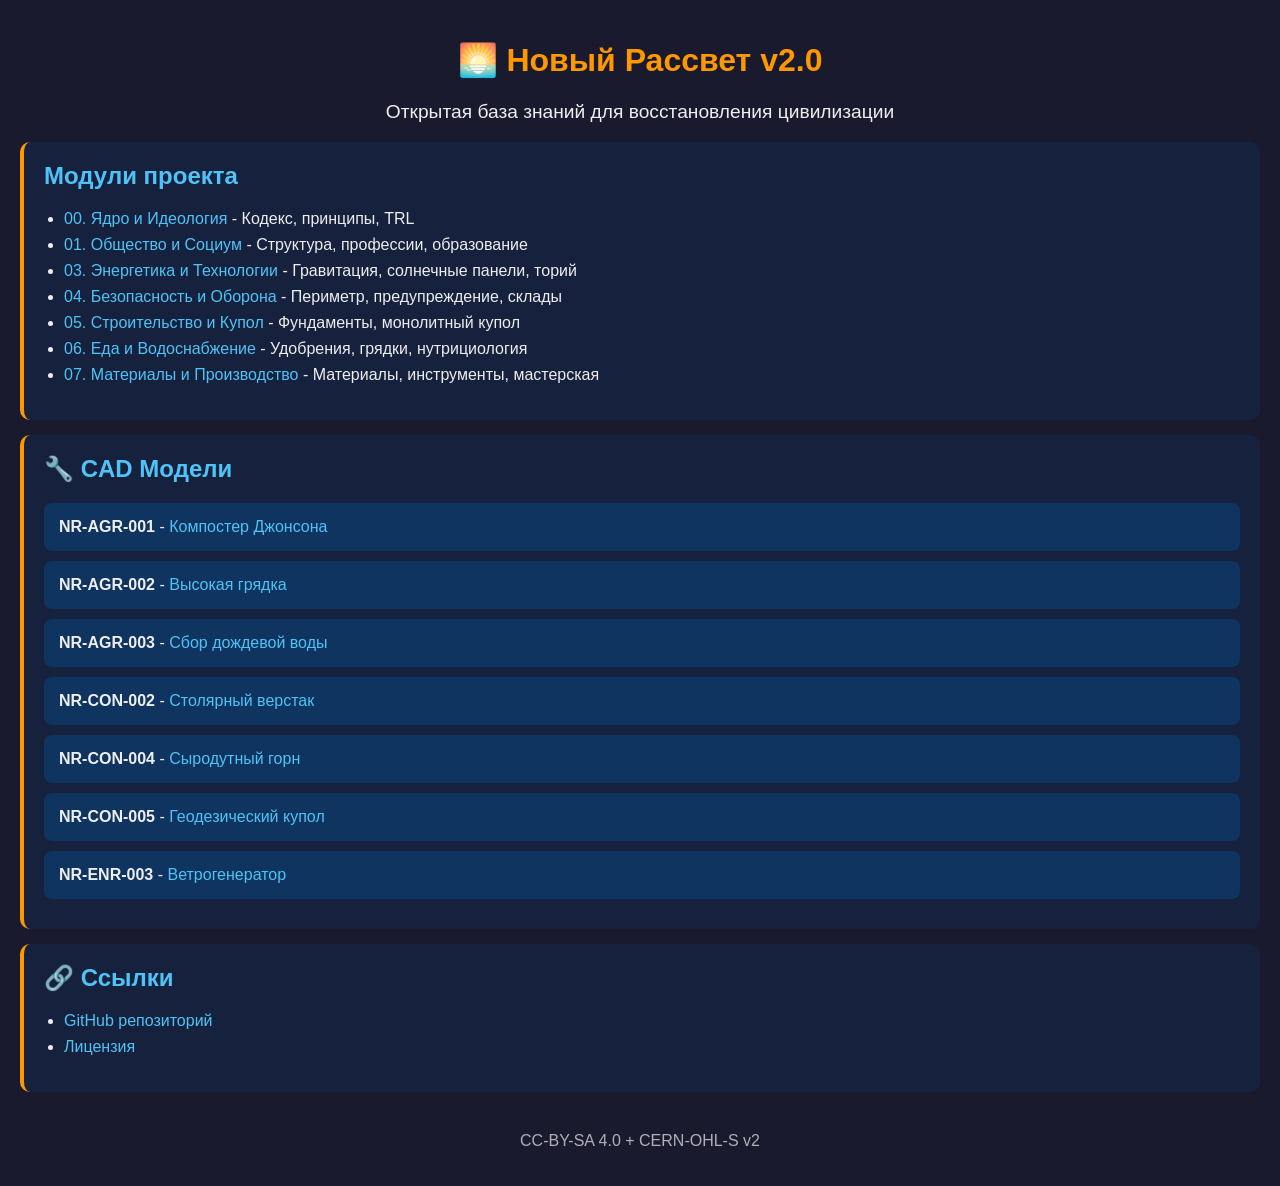
==== index.html @ 98566bfe "feat: добавлен простой HTML сайт" ====
<!DOCTYPE html>
<html lang="ru">
<head>
    <meta charset="UTF-8">
    <meta name="viewport" content="width=device-width, initial-scale=1.0">
    <title>Новый Рассвет v2.0</title>
    <style>
        body { font-family: Arial, sans-serif; margin: 0; padding: 20px; background: #1a1a2e; color: #eee; }
        h1 { color: #ff9800; text-align: center; }
        .module { background: #16213e; padding: 20px; margin: 15px 0; border-radius: 10px; border-left: 4px solid #ff9800; }
        .module h2 { color: #4fc3f7; margin-top: 0; }
        a { color: #4fc3f7; text-decoration: none; }
        a:hover { text-decoration: underline; }
        .cad { background: #0f3460; padding: 15px; margin: 10px 0; border-radius: 8px; }
        ul { padding-left: 20px; }
        li { margin: 8px 0; }
    </style>
</head>
<body>
    <h1>🌅 Новый Рассвет v2.0</h1>
    <p style="text-align: center; font-size: 1.2em;">Открытая база знаний для восстановления цивилизации</p>
    
    <div class="module">
        <h2> Модули проекта</h2>
        <ul>
            <li><a href="../00_Ядро_и_Идеология/README.md">00. Ядро и Идеология</a> - Кодекс, принципы, TRL</li>
            <li><a href="../01_Общество_и_Социум/README.md">01. Общество и Социум</a> - Структура, профессии, образование</li>
            <li><a href="../03_Энергетика_и_Технологии/README.md">03. Энергетика и Технологии</a> - Гравитация, солнечные панели, торий</li>
            <li><a href="../04_Безопасность_и_Оборона/README.md">04. Безопасность и Оборона</a> - Периметр, предупреждение, склады</li>
            <li><a href="../05_Строительство_и_Купол/README.md">05. Строительство и Купол</a> - Фундаменты, монолитный купол</li>
            <li><a href="../06_Еда_и_Водоснабжение/README.md">06. Еда и Водоснабжение</a> - Удобрения, грядки, нутрициология</li>
            <li><a href="../07_Материалы_и_Производство/README.md">07. Материалы и Производство</a> - Материалы, инструменты, мастерская</li>
        </ul>
    </div>
    
    <div class="module">
        <h2>🔧 CAD Модели</h2>
        <div class="cad">
            <strong>NR-AGR-001</strong> - <a href="../cad_models/02_Agriculture/NR-AGR-001_Composter_Johnson_v1.parametric.md">Компостер Джонсона</a>
        </div>
        <div class="cad">
            <strong>NR-AGR-002</strong> - <a href="../cad_models/02_Agriculture/NR-AGR-002_Raised_Bed_v1.parametric.md">Высокая грядка</a>
        </div>
        <div class="cad">
            <strong>NR-AGR-003</strong> - <a href="../cad_models/02_Agriculture/NR-AGR-003_Rainwater_Harvest_v1.parametric.md">Сбор дождевой воды</a>
        </div>
        <div class="cad">
            <strong>NR-CON-002</strong> - <a href="../cad_models/03_Construction/NR-CON-002_Workbench_Traditional_v1.parametric.md">Столярный верстак</a>
        </div>
        <div class="cad">
            <strong>NR-CON-004</strong> - <a href="../cad_models/03_Construction/NR-CON-004_Bloomery_Basic_v1.parametric.md">Сыродутный горн</a>
        </div>
        <div class="cad">
            <strong>NR-CON-005</strong> - <a href="../cad_models/03_Construction/NR-CON-005_Geodesic_Dome_v1.parametric.md">Геодезический купол</a>
        </div>
        <div class="cad">
            <strong>NR-ENR-003</strong> - <a href="../cad_models/01_Energy/NR-ENR-003_Wind_Turbine_v1.parametric.md">Ветрогенератор</a>
        </div>
    </div>
    
    <div class="module">
        <h2>🔗 Ссылки</h2>
        <ul>
            <li><a href="https://github.com/Redbox777/new-rassvet-v2">GitHub репозиторий</a></li>
            <li><a href="../LICENSE.md">Лицензия</a></li>
        </ul>
    </div>
    
    <footer style="text-align: center; margin-top: 40px; opacity: 0.7;">
        <p>CC-BY-SA 4.0 + CERN-OHL-S v2</p>
    </footer>
</body>
</html>
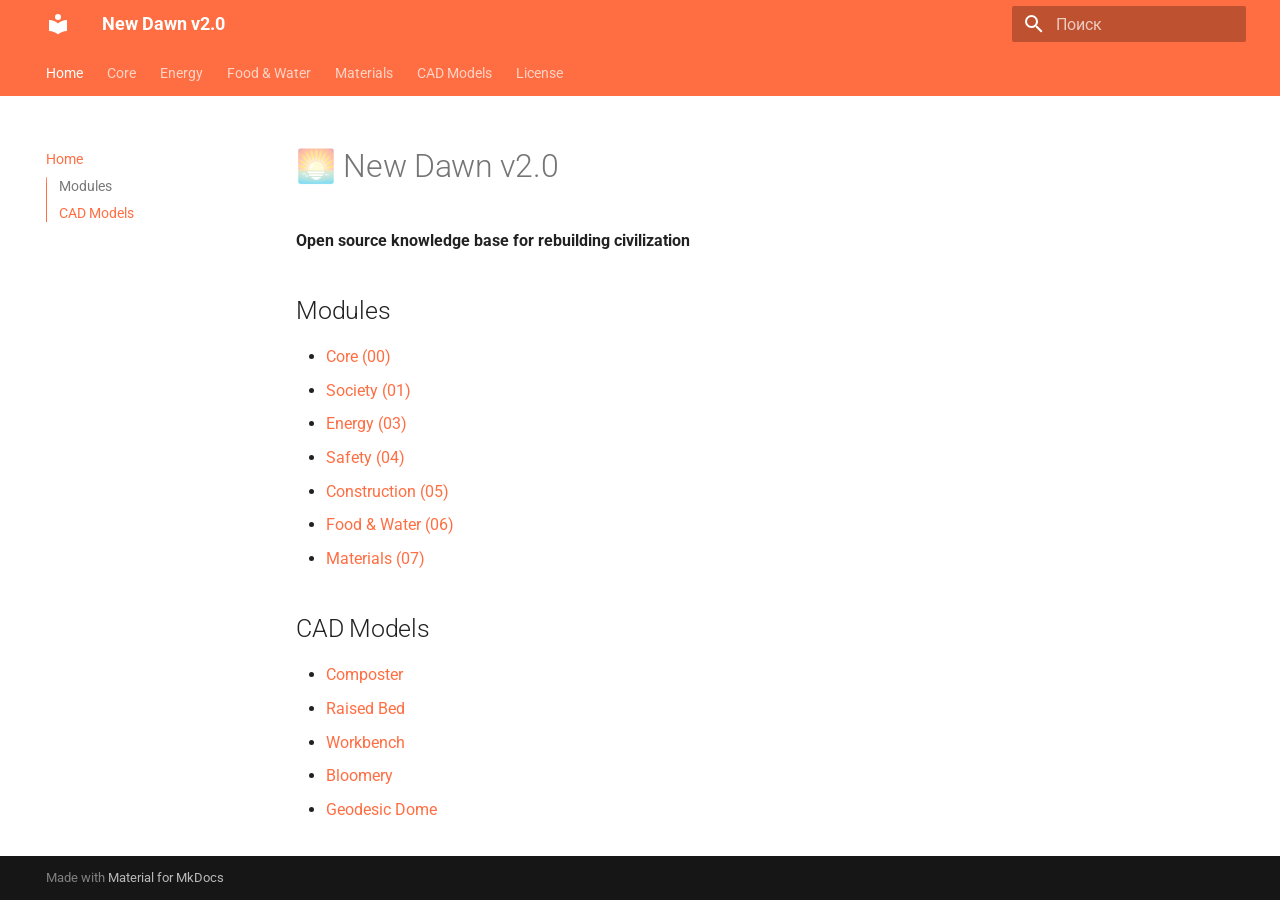
==== commit 9adedcd1: "Deployed 6af793d with MkDocs version: 1.6.1" ====
--- a/index.html
+++ b/index.html
@@ -1,73 +1,1291 @@
-<!DOCTYPE html>
-<html lang="ru">
-<head>
-    <meta charset="UTF-8">
-    <meta name="viewport" content="width=device-width, initial-scale=1.0">
-    <title>Новый Рассвет v2.0</title>
-    <style>
-        body { font-family: Arial, sans-serif; margin: 0; padding: 20px; background: #1a1a2e; color: #eee; }
-        h1 { color: #ff9800; text-align: center; }
-        .module { background: #16213e; padding: 20px; margin: 15px 0; border-radius: 10px; border-left: 4px solid #ff9800; }
-        .module h2 { color: #4fc3f7; margin-top: 0; }
-        a { color: #4fc3f7; text-decoration: none; }
-        a:hover { text-decoration: underline; }
-        .cad { background: #0f3460; padding: 15px; margin: 10px 0; border-radius: 8px; }
-        ul { padding-left: 20px; }
-        li { margin: 8px 0; }
-    </style>
-</head>
-<body>
-    <h1>🌅 Новый Рассвет v2.0</h1>
-    <p style="text-align: center; font-size: 1.2em;">Открытая база знаний для восстановления цивилизации</p>
-    
-    <div class="module">
-        <h2> Модули проекта</h2>
-        <ul>
-            <li><a href="../00_Ядро_и_Идеология/README.md">00. Ядро и Идеология</a> - Кодекс, принципы, TRL</li>
-            <li><a href="../01_Общество_и_Социум/README.md">01. Общество и Социум</a> - Структура, профессии, образование</li>
-            <li><a href="../03_Энергетика_и_Технологии/README.md">03. Энергетика и Технологии</a> - Гравитация, солнечные панели, торий</li>
-            <li><a href="../04_Безопасность_и_Оборона/README.md">04. Безопасность и Оборона</a> - Периметр, предупреждение, склады</li>
-            <li><a href="../05_Строительство_и_Купол/README.md">05. Строительство и Купол</a> - Фундаменты, монолитный купол</li>
-            <li><a href="../06_Еда_и_Водоснабжение/README.md">06. Еда и Водоснабжение</a> - Удобрения, грядки, нутрициология</li>
-            <li><a href="../07_Материалы_и_Производство/README.md">07. Материалы и Производство</a> - Материалы, инструменты, мастерская</li>
-        </ul>
+
+<!doctype html>
+<html lang="ru" class="no-js">
+  <head>
+    
+      <meta charset="utf-8">
+      <meta name="viewport" content="width=device-width,initial-scale=1">
+      
+        <meta name="description" content="Open source civilization rebuilding knowledge base">
+      
+      
+        <meta name="author" content="New Dawn Team">
+      
+      
+      
+      
+      
+        
+      
+      
+      <link rel="icon" href="assets/images/favicon.png">
+      <meta name="generator" content="mkdocs-1.6.1, mkdocs-material-9.7.7">
+    
+    
+      
+        <title>New Dawn v2.0</title>
+      
+    
+    
+      <link rel="stylesheet" href="assets/stylesheets/main.ec1eaa64.min.css">
+      
+        
+        <link rel="stylesheet" href="assets/stylesheets/palette.ab4e12ef.min.css">
+      
+      
+
+
+    
+    
+      
+    
+    
+      
+        
+        
+        <link rel="preconnect" href="https://fonts.gstatic.com" crossorigin>
+        <link rel="stylesheet" href="https://fonts.googleapis.com/css?family=Roboto:300,300i,400,400i,700,700i%7CRoboto+Mono:400,400i,700,700i&display=fallback">
+        <style>:root{--md-text-font:"Roboto";--md-code-font:"Roboto Mono"}</style>
+      
+    
+    
+    <script>__md_scope=new URL(".",location),__md_hash=e=>[...e].reduce(((e,_)=>(e<<5)-e+_.charCodeAt(0)),0),__md_get=(e,_=localStorage,t=__md_scope)=>JSON.parse(_.getItem(t.pathname+"."+e)),__md_set=(e,_,t=localStorage,a=__md_scope)=>{try{t.setItem(a.pathname+"."+e,JSON.stringify(_))}catch(e){}}</script>
+    
+      
+
+    
+    
+  </head>
+  
+  
+    
+    
+      
+    
+    
+    
+    
+    <body dir="ltr" data-md-color-scheme="default" data-md-color-primary="deep-orange" data-md-color-accent="amber">
+  
+    
+    <input class="md-toggle" data-md-toggle="drawer" type="checkbox" id="__drawer" autocomplete="off">
+    <input class="md-toggle" data-md-toggle="search" type="checkbox" id="__search" autocomplete="off">
+    <label class="md-overlay" for="__drawer"></label>
+    <div data-md-component="skip">
+      
+        
+        <a href="#new-dawn-v20" class="md-skip">
+          Перейти к содержанию
+        </a>
+      
     </div>
-    
-    <div class="module">
-        <h2>🔧 CAD Модели</h2>
-        <div class="cad">
-            <strong>NR-AGR-001</strong> - <a href="../cad_models/02_Agriculture/NR-AGR-001_Composter_Johnson_v1.parametric.md">Компостер Джонсона</a>
+    <div data-md-component="announce">
+      
+    </div>
+    
+    
+      
+
+<header class="md-header" data-md-component="header">
+  <nav class="md-header__inner md-grid" aria-label="Верхний колонтитул">
+    <a href="." title="New Dawn v2.0" class="md-header__button md-logo" aria-label="New Dawn v2.0" data-md-component="logo">
+      
+  
+  <svg xmlns="http://www.w3.org/2000/svg" viewBox="0 0 24 24"><path d="M12 8a3 3 0 0 0 3-3 3 3 0 0 0-3-3 3 3 0 0 0-3 3 3 3 0 0 0 3 3m0 3.54C9.64 9.35 6.5 8 3 8v11c3.5 0 6.64 1.35 9 3.54 2.36-2.19 5.5-3.54 9-3.54V8c-3.5 0-6.64 1.35-9 3.54"/></svg>
+
+    </a>
+    <label class="md-header__button md-icon" for="__drawer">
+      
+      <svg xmlns="http://www.w3.org/2000/svg" viewBox="0 0 24 24"><path d="M3 6h18v2H3zm0 5h18v2H3zm0 5h18v2H3z"/></svg>
+    </label>
+    <div class="md-header__title" data-md-component="header-title">
+      <div class="md-header__ellipsis">
+        <div class="md-header__topic">
+          <span class="md-ellipsis">
+            New Dawn v2.0
+          </span>
         </div>
-        <div class="cad">
-            <strong>NR-AGR-002</strong> - <a href="../cad_models/02_Agriculture/NR-AGR-002_Raised_Bed_v1.parametric.md">Высокая грядка</a>
+        <div class="md-header__topic" data-md-component="header-topic">
+          <span class="md-ellipsis">
+            
+              Home
+            
+          </span>
         </div>
-        <div class="cad">
-            <strong>NR-AGR-003</strong> - <a href="../cad_models/02_Agriculture/NR-AGR-003_Rainwater_Harvest_v1.parametric.md">Сбор дождевой воды</a>
+      </div>
+    </div>
+    
+      
+        <form class="md-header__option" data-md-component="palette">
+  
+    
+    
+    
+    <input class="md-option" data-md-color-media="" data-md-color-scheme="default" data-md-color-primary="deep-orange" data-md-color-accent="amber"  aria-hidden="true"  type="radio" name="__palette" id="__palette_0">
+    
+  
+</form>
+      
+    
+    
+      <script>var palette=__md_get("__palette");if(palette&&palette.color){if("(prefers-color-scheme)"===palette.color.media){var media=matchMedia("(prefers-color-scheme: light)"),input=document.querySelector(media.matches?"[data-md-color-media='(prefers-color-scheme: light)']":"[data-md-color-media='(prefers-color-scheme: dark)']");palette.color.media=input.getAttribute("data-md-color-media"),palette.color.scheme=input.getAttribute("data-md-color-scheme"),palette.color.primary=input.getAttribute("data-md-color-primary"),palette.color.accent=input.getAttribute("data-md-color-accent")}for(var[key,value]of Object.entries(palette.color))document.body.setAttribute("data-md-color-"+key,value)}</script>
+    
+    
+    
+      
+      
+        <label class="md-header__button md-icon" for="__search">
+          
+          <svg xmlns="http://www.w3.org/2000/svg" viewBox="0 0 24 24"><path d="M9.5 3A6.5 6.5 0 0 1 16 9.5c0 1.61-.59 3.09-1.56 4.23l.27.27h.79l5 5-1.5 1.5-5-5v-.79l-.27-.27A6.52 6.52 0 0 1 9.5 16 6.5 6.5 0 0 1 3 9.5 6.5 6.5 0 0 1 9.5 3m0 2C7 5 5 7 5 9.5S7 14 9.5 14 14 12 14 9.5 12 5 9.5 5"/></svg>
+        </label>
+        <div class="md-search" data-md-component="search" role="dialog">
+  <label class="md-search__overlay" for="__search"></label>
+  <div class="md-search__inner" role="search">
+    <form class="md-search__form" name="search">
+      <input type="text" class="md-search__input" name="query" aria-label="Поиск" placeholder="Поиск" autocapitalize="off" autocorrect="off" autocomplete="off" spellcheck="false" data-md-component="search-query" required>
+      <label class="md-search__icon md-icon" for="__search">
+        
+        <svg xmlns="http://www.w3.org/2000/svg" viewBox="0 0 24 24"><path d="M9.5 3A6.5 6.5 0 0 1 16 9.5c0 1.61-.59 3.09-1.56 4.23l.27.27h.79l5 5-1.5 1.5-5-5v-.79l-.27-.27A6.52 6.52 0 0 1 9.5 16 6.5 6.5 0 0 1 3 9.5 6.5 6.5 0 0 1 9.5 3m0 2C7 5 5 7 5 9.5S7 14 9.5 14 14 12 14 9.5 12 5 9.5 5"/></svg>
+        
+        <svg xmlns="http://www.w3.org/2000/svg" viewBox="0 0 24 24"><path d="M20 11v2H8l5.5 5.5-1.42 1.42L4.16 12l7.92-7.92L13.5 5.5 8 11z"/></svg>
+      </label>
+      <nav class="md-search__options" aria-label="Поиск">
+        
+        <button type="reset" class="md-search__icon md-icon" title="Очистить" aria-label="Очистить" tabindex="-1">
+          
+          <svg xmlns="http://www.w3.org/2000/svg" viewBox="0 0 24 24"><path d="M19 6.41 17.59 5 12 10.59 6.41 5 5 6.41 10.59 12 5 17.59 6.41 19 12 13.41 17.59 19 19 17.59 13.41 12z"/></svg>
+        </button>
+      </nav>
+      
+    </form>
+    <div class="md-search__output">
+      <div class="md-search__scrollwrap" tabindex="0" data-md-scrollfix>
+        <div class="md-search-result" data-md-component="search-result">
+          <div class="md-search-result__meta">
+            Инициализация поиска
+          </div>
+          <ol class="md-search-result__list" role="presentation"></ol>
         </div>
-        <div class="cad">
-            <strong>NR-CON-002</strong> - <a href="../cad_models/03_Construction/NR-CON-002_Workbench_Traditional_v1.parametric.md">Столярный верстак</a>
+      </div>
+    </div>
+  </div>
+</div>
+      
+    
+    
+  </nav>
+  
+</header>
+    
+    <div class="md-container" data-md-component="container">
+      
+      
+        
+          
+            
+<nav class="md-tabs" aria-label="Вкладки" data-md-component="tabs">
+  <div class="md-grid">
+    <ul class="md-tabs__list">
+      
+        
+  
+  
+  
+    
+  
+  
+    <li class="md-tabs__item md-tabs__item--active">
+      <a href="." class="md-tabs__link">
+        
+  
+  
+    
+  
+  Home
+
+      </a>
+    </li>
+  
+
+      
+        
+  
+  
+  
+  
+    
+    
+      <li class="md-tabs__item">
+        <a href="00_Core/README.md" class="md-tabs__link">
+          
+  
+  
+  Core
+
+        </a>
+      </li>
+    
+  
+
+      
+        
+  
+  
+  
+  
+    
+    
+      <li class="md-tabs__item">
+        <a href="03_Energy/README.md" class="md-tabs__link">
+          
+  
+  
+  Energy
+
+        </a>
+      </li>
+    
+  
+
+      
+        
+  
+  
+  
+  
+    
+    
+      <li class="md-tabs__item">
+        <a href="06_Food/README.md" class="md-tabs__link">
+          
+  
+  
+  Food & Water
+
+        </a>
+      </li>
+    
+  
+
+      
+        
+  
+  
+  
+  
+    
+    
+      <li class="md-tabs__item">
+        <a href="07_Materials/README.md" class="md-tabs__link">
+          
+  
+  
+  Materials
+
+        </a>
+      </li>
+    
+  
+
+      
+        
+  
+  
+  
+  
+    <li class="md-tabs__item">
+      <a href="cad_models/README.md" class="md-tabs__link">
+        
+  
+  
+    
+  
+  CAD Models
+
+      </a>
+    </li>
+  
+
+      
+        
+  
+  
+  
+  
+    <li class="md-tabs__item">
+      <a href="LICENSE.md" class="md-tabs__link">
+        
+  
+  
+    
+  
+  License
+
+      </a>
+    </li>
+  
+
+      
+    </ul>
+  </div>
+</nav>
+          
+        
+      
+      <main class="md-main" data-md-component="main">
+        <div class="md-main__inner md-grid">
+          
+            
+              
+              <div class="md-sidebar md-sidebar--primary" data-md-component="sidebar" data-md-type="navigation" >
+                <div class="md-sidebar__scrollwrap">
+                  <div class="md-sidebar__inner">
+                    
+
+
+  
+
+
+  
+
+<nav class="md-nav md-nav--primary md-nav--lifted md-nav--integrated" aria-label="Навигация" data-md-level="0">
+  <label class="md-nav__title" for="__drawer">
+    <a href="." title="New Dawn v2.0" class="md-nav__button md-logo" aria-label="New Dawn v2.0" data-md-component="logo">
+      
+  
+  <svg xmlns="http://www.w3.org/2000/svg" viewBox="0 0 24 24"><path d="M12 8a3 3 0 0 0 3-3 3 3 0 0 0-3-3 3 3 0 0 0-3 3 3 3 0 0 0 3 3m0 3.54C9.64 9.35 6.5 8 3 8v11c3.5 0 6.64 1.35 9 3.54 2.36-2.19 5.5-3.54 9-3.54V8c-3.5 0-6.64 1.35-9 3.54"/></svg>
+
+    </a>
+    New Dawn v2.0
+  </label>
+  
+  <ul class="md-nav__list" data-md-scrollfix>
+    
+      
+      
+  
+  
+    
+  
+  
+  
+    <li class="md-nav__item md-nav__item--active">
+      
+      <input class="md-nav__toggle md-toggle" type="checkbox" id="__toc">
+      
+      
+        
+      
+      
+        <label class="md-nav__link md-nav__link--active" for="__toc">
+          
+  
+  
+  <span class="md-ellipsis">
+    
+  
+    Home
+  
+
+    
+  </span>
+  
+  
+
+          <span class="md-nav__icon md-icon"></span>
+        </label>
+      
+      <a href="." class="md-nav__link md-nav__link--active">
+        
+  
+  
+  <span class="md-ellipsis">
+    
+  
+    Home
+  
+
+    
+  </span>
+  
+  
+
+      </a>
+      
+        
+
+<nav class="md-nav md-nav--secondary" aria-label="Содержание">
+  
+  
+  
+    
+  
+  
+    <label class="md-nav__title" for="__toc">
+      <span class="md-nav__icon md-icon"></span>
+      Содержание
+    </label>
+    <ul class="md-nav__list" data-md-component="toc" data-md-scrollfix>
+      
+        <li class="md-nav__item">
+  <a href="#modules" class="md-nav__link">
+    <span class="md-ellipsis">
+      
+        Modules
+      
+    </span>
+  </a>
+  
+</li>
+      
+        <li class="md-nav__item">
+  <a href="#cad-models" class="md-nav__link">
+    <span class="md-ellipsis">
+      
+        CAD Models
+      
+    </span>
+  </a>
+  
+</li>
+      
+    </ul>
+  
+</nav>
+      
+    </li>
+  
+
+    
+      
+      
+  
+  
+  
+  
+    
+    
+    
+    
+      
+      
+        
+      
+    
+    
+    <li class="md-nav__item md-nav__item--nested">
+      
+        
+        
+        <input class="md-nav__toggle md-toggle " type="checkbox" id="__nav_2" >
+        
+          
+          <label class="md-nav__link" for="__nav_2" id="__nav_2_label" tabindex="0">
+            
+  
+  
+  <span class="md-ellipsis">
+    
+  
+    Core
+  
+
+    
+  </span>
+  
+  
+
+            <span class="md-nav__icon md-icon"></span>
+          </label>
+        
+        <nav class="md-nav" data-md-level="1" aria-labelledby="__nav_2_label" aria-expanded="false">
+          <label class="md-nav__title" for="__nav_2">
+            <span class="md-nav__icon md-icon"></span>
+            
+  
+    Core
+  
+
+          </label>
+          <ul class="md-nav__list" data-md-scrollfix>
+            
+              
+                
+  
+  
+  
+  
+    <li class="md-nav__item">
+      <a href="00_Core/README.md" class="md-nav__link">
+        
+  
+  
+  <span class="md-ellipsis">
+    
+  
+    None
+  
+
+    
+  </span>
+  
+  
+
+      </a>
+    </li>
+  
+
+              
+            
+              
+                
+  
+  
+  
+  
+    <li class="md-nav__item">
+      <a href="00_Core/01_Code.md" class="md-nav__link">
+        
+  
+  
+  <span class="md-ellipsis">
+    
+  
+    Code
+  
+
+    
+  </span>
+  
+  
+
+      </a>
+    </li>
+  
+
+              
+            
+              
+                
+  
+  
+  
+  
+    <li class="md-nav__item">
+      <a href="00_Core/02_Principles.md" class="md-nav__link">
+        
+  
+  
+  <span class="md-ellipsis">
+    
+  
+    Principles
+  
+
+    
+  </span>
+  
+  
+
+      </a>
+    </li>
+  
+
+              
+            
+              
+                
+  
+  
+  
+  
+    <li class="md-nav__item">
+      <a href="00_Core/03_TRL.md" class="md-nav__link">
+        
+  
+  
+  <span class="md-ellipsis">
+    
+  
+    TRL Levels
+  
+
+    
+  </span>
+  
+  
+
+      </a>
+    </li>
+  
+
+              
+            
+          </ul>
+        </nav>
+      
+    </li>
+  
+
+    
+      
+      
+  
+  
+  
+  
+    
+    
+    
+    
+      
+      
+        
+      
+    
+    
+    <li class="md-nav__item md-nav__item--nested">
+      
+        
+        
+        <input class="md-nav__toggle md-toggle " type="checkbox" id="__nav_3" >
+        
+          
+          <label class="md-nav__link" for="__nav_3" id="__nav_3_label" tabindex="0">
+            
+  
+  
+  <span class="md-ellipsis">
+    
+  
+    Energy
+  
+
+    
+  </span>
+  
+  
+
+            <span class="md-nav__icon md-icon"></span>
+          </label>
+        
+        <nav class="md-nav" data-md-level="1" aria-labelledby="__nav_3_label" aria-expanded="false">
+          <label class="md-nav__title" for="__nav_3">
+            <span class="md-nav__icon md-icon"></span>
+            
+  
+    Energy
+  
+
+          </label>
+          <ul class="md-nav__list" data-md-scrollfix>
+            
+              
+                
+  
+  
+  
+  
+    <li class="md-nav__item">
+      <a href="03_Energy/README.md" class="md-nav__link">
+        
+  
+  
+  <span class="md-ellipsis">
+    
+  
+    None
+  
+
+    
+  </span>
+  
+  
+
+      </a>
+    </li>
+  
+
+              
+            
+              
+                
+  
+  
+  
+  
+    <li class="md-nav__item">
+      <a href="03_Energy/01_Gravity.md" class="md-nav__link">
+        
+  
+  
+  <span class="md-ellipsis">
+    
+  
+    Gravity Storage
+  
+
+    
+  </span>
+  
+  
+
+      </a>
+    </li>
+  
+
+              
+            
+              
+                
+  
+  
+  
+  
+    <li class="md-nav__item">
+      <a href="03_Energy/02_Solar.md" class="md-nav__link">
+        
+  
+  
+  <span class="md-ellipsis">
+    
+  
+    Solar Panels
+  
+
+    
+  </span>
+  
+  
+
+      </a>
+    </li>
+  
+
+              
+            
+              
+                
+  
+  
+  
+  
+    <li class="md-nav__item">
+      <a href="03_Energy/03_Thorium.md" class="md-nav__link">
+        
+  
+  
+  <span class="md-ellipsis">
+    
+  
+    Thorium Reactors
+  
+
+    
+  </span>
+  
+  
+
+      </a>
+    </li>
+  
+
+              
+            
+          </ul>
+        </nav>
+      
+    </li>
+  
+
+    
+      
+      
+  
+  
+  
+  
+    
+    
+    
+    
+      
+      
+        
+      
+    
+    
+    <li class="md-nav__item md-nav__item--nested">
+      
+        
+        
+        <input class="md-nav__toggle md-toggle " type="checkbox" id="__nav_4" >
+        
+          
+          <label class="md-nav__link" for="__nav_4" id="__nav_4_label" tabindex="0">
+            
+  
+  
+  <span class="md-ellipsis">
+    
+  
+    Food & Water
+  
+
+    
+  </span>
+  
+  
+
+            <span class="md-nav__icon md-icon"></span>
+          </label>
+        
+        <nav class="md-nav" data-md-level="1" aria-labelledby="__nav_4_label" aria-expanded="false">
+          <label class="md-nav__title" for="__nav_4">
+            <span class="md-nav__icon md-icon"></span>
+            
+  
+    Food & Water
+  
+
+          </label>
+          <ul class="md-nav__list" data-md-scrollfix>
+            
+              
+                
+  
+  
+  
+  
+    <li class="md-nav__item">
+      <a href="06_Food/README.md" class="md-nav__link">
+        
+  
+  
+  <span class="md-ellipsis">
+    
+  
+    None
+  
+
+    
+  </span>
+  
+  
+
+      </a>
+    </li>
+  
+
+              
+            
+              
+                
+  
+  
+  
+  
+    <li class="md-nav__item">
+      <a href="06_Food/01_Fertilizers.md" class="md-nav__link">
+        
+  
+  
+  <span class="md-ellipsis">
+    
+  
+    Fertilizers
+  
+
+    
+  </span>
+  
+  
+
+      </a>
+    </li>
+  
+
+              
+            
+              
+                
+  
+  
+  
+  
+    <li class="md-nav__item">
+      <a href="06_Food/02_Beds.md" class="md-nav__link">
+        
+  
+  
+  <span class="md-ellipsis">
+    
+  
+    Garden Beds
+  
+
+    
+  </span>
+  
+  
+
+      </a>
+    </li>
+  
+
+              
+            
+              
+                
+  
+  
+  
+  
+    <li class="md-nav__item">
+      <a href="06_Food/03_Nutrition.md" class="md-nav__link">
+        
+  
+  
+  <span class="md-ellipsis">
+    
+  
+    Nutrition
+  
+
+    
+  </span>
+  
+  
+
+      </a>
+    </li>
+  
+
+              
+            
+          </ul>
+        </nav>
+      
+    </li>
+  
+
+    
+      
+      
+  
+  
+  
+  
+    
+    
+    
+    
+      
+      
+        
+      
+    
+    
+    <li class="md-nav__item md-nav__item--nested">
+      
+        
+        
+        <input class="md-nav__toggle md-toggle " type="checkbox" id="__nav_5" >
+        
+          
+          <label class="md-nav__link" for="__nav_5" id="__nav_5_label" tabindex="0">
+            
+  
+  
+  <span class="md-ellipsis">
+    
+  
+    Materials
+  
+
+    
+  </span>
+  
+  
+
+            <span class="md-nav__icon md-icon"></span>
+          </label>
+        
+        <nav class="md-nav" data-md-level="1" aria-labelledby="__nav_5_label" aria-expanded="false">
+          <label class="md-nav__title" for="__nav_5">
+            <span class="md-nav__icon md-icon"></span>
+            
+  
+    Materials
+  
+
+          </label>
+          <ul class="md-nav__list" data-md-scrollfix>
+            
+              
+                
+  
+  
+  
+  
+    <li class="md-nav__item">
+      <a href="07_Materials/README.md" class="md-nav__link">
+        
+  
+  
+  <span class="md-ellipsis">
+    
+  
+    None
+  
+
+    
+  </span>
+  
+  
+
+      </a>
+    </li>
+  
+
+              
+            
+              
+                
+  
+  
+  
+  
+    <li class="md-nav__item">
+      <a href="07_Materials/01_Materials.md" class="md-nav__link">
+        
+  
+  
+  <span class="md-ellipsis">
+    
+  
+    Basic Materials
+  
+
+    
+  </span>
+  
+  
+
+      </a>
+    </li>
+  
+
+              
+            
+              
+                
+  
+  
+  
+  
+    <li class="md-nav__item">
+      <a href="07_Materials/02_Tools.md" class="md-nav__link">
+        
+  
+  
+  <span class="md-ellipsis">
+    
+  
+    Tools
+  
+
+    
+  </span>
+  
+  
+
+      </a>
+    </li>
+  
+
+              
+            
+              
+                
+  
+  
+  
+  
+    <li class="md-nav__item">
+      <a href="07_Materials/03_Workshop.md" class="md-nav__link">
+        
+  
+  
+  <span class="md-ellipsis">
+    
+  
+    Workshop
+  
+
+    
+  </span>
+  
+  
+
+      </a>
+    </li>
+  
+
+              
+            
+          </ul>
+        </nav>
+      
+    </li>
+  
+
+    
+      
+      
+  
+  
+  
+  
+    <li class="md-nav__item">
+      <a href="cad_models/README.md" class="md-nav__link">
+        
+  
+  
+  <span class="md-ellipsis">
+    
+  
+    CAD Models
+  
+
+    
+  </span>
+  
+  
+
+      </a>
+    </li>
+  
+
+    
+      
+      
+  
+  
+  
+  
+    <li class="md-nav__item">
+      <a href="LICENSE.md" class="md-nav__link">
+        
+  
+  
+  <span class="md-ellipsis">
+    
+  
+    License
+  
+
+    
+  </span>
+  
+  
+
+      </a>
+    </li>
+  
+
+    
+  </ul>
+</nav>
+                  </div>
+                </div>
+              </div>
+            
+            
+          
+          
+            <div class="md-content" data-md-component="content">
+              
+              <article class="md-content__inner md-typeset">
+                
+                  
+
+
+
+<h1 id="new-dawn-v20">🌅 New Dawn v2.0<a class="headerlink" href="#new-dawn-v20" title="Permanent link">&para;</a></h1>
+<p><strong>Open source knowledge base for rebuilding civilization</strong></p>
+<h2 id="modules">Modules<a class="headerlink" href="#modules" title="Permanent link">&para;</a></h2>
+<ul>
+<li><a href="../00_Ядро_и_Идеология/README.md">Core (00)</a></li>
+<li><a href="../01_Общество_и_Социум/README.md">Society (01)</a></li>
+<li><a href="../03_Энергетика_и_Технологии/README.md">Energy (03)</a></li>
+<li><a href="../04_Безопасность_и_Оборона/README.md">Safety (04)</a></li>
+<li><a href="../05_Строительство_и_Купол/README.md">Construction (05)</a></li>
+<li><a href="../06_Еда_и_Водоснабжение/README.md">Food &amp; Water (06)</a></li>
+<li><a href="../07_Материалы_и_Производство/README.md">Materials (07)</a></li>
+</ul>
+<h2 id="cad-models">CAD Models<a class="headerlink" href="#cad-models" title="Permanent link">&para;</a></h2>
+<ul>
+<li><a href="../cad_models/02_Agriculture/NR-AGR-001_Composter_Johnson_v1.parametric.md">Composter</a></li>
+<li><a href="../cad_models/02_Agriculture/NR-AGR-002_Raised_Bed_v1.parametric.md">Raised Bed</a></li>
+<li><a href="../cad_models/03_Construction/NR-CON-002_Workbench_Traditional_v1.parametric.md">Workbench</a></li>
+<li><a href="../cad_models/03_Construction/NR-CON-004_Bloomery_Basic_v1.parametric.md">Bloomery</a></li>
+<li><a href="../cad_models/03_Construction/NR-CON-005_Geodesic_Dome_v1.parametric.md">Geodesic Dome</a></li>
+</ul>
+
+
+
+
+
+
+
+
+
+
+
+
+                
+              </article>
+            </div>
+          
+          
+<script>var target=document.getElementById(location.hash.slice(1));target&&target.name&&(target.checked=target.name.startsWith("__tabbed_"))</script>
         </div>
-        <div class="cad">
-            <strong>NR-CON-004</strong> - <a href="../cad_models/03_Construction/NR-CON-004_Bloomery_Basic_v1.parametric.md">Сыродутный горн</a>
-        </div>
-        <div class="cad">
-            <strong>NR-CON-005</strong> - <a href="../cad_models/03_Construction/NR-CON-005_Geodesic_Dome_v1.parametric.md">Геодезический купол</a>
-        </div>
-        <div class="cad">
-            <strong>NR-ENR-003</strong> - <a href="../cad_models/01_Energy/NR-ENR-003_Wind_Turbine_v1.parametric.md">Ветрогенератор</a>
-        </div>
+        
+      </main>
+      
+        <footer class="md-footer">
+  
+  <div class="md-footer-meta md-typeset">
+    <div class="md-footer-meta__inner md-grid">
+      <div class="md-copyright">
+  
+  
+    Made with
+    <a href="https://squidfunk.github.io/mkdocs-material/" target="_blank" rel="noopener">
+      Material for MkDocs
+    </a>
+  
+</div>
+      
     </div>
-    
-    <div class="module">
-        <h2>🔗 Ссылки</h2>
-        <ul>
-            <li><a href="https://github.com/Redbox777/new-rassvet-v2">GitHub репозиторий</a></li>
-            <li><a href="../LICENSE.md">Лицензия</a></li>
-        </ul>
+  </div>
+</footer>
+      
     </div>
-    
-    <footer style="text-align: center; margin-top: 40px; opacity: 0.7;">
-        <p>CC-BY-SA 4.0 + CERN-OHL-S v2</p>
-    </footer>
-</body>
-</html>
+    <div class="md-dialog" data-md-component="dialog">
+      <div class="md-dialog__inner md-typeset"></div>
+    </div>
+    
+    
+    
+      
+      
+      <script id="__config" type="application/json">{"annotate": null, "base": ".", "features": ["navigation.tabs", "navigation.sections", "toc.integrate"], "search": "assets/javascripts/workers/search.2c215733.min.js", "tags": null, "translations": {"clipboard.copied": "\u0421\u043a\u043e\u043f\u0438\u0440\u043e\u0432\u0430\u043d\u043e \u0432 \u0431\u0443\u0444\u0435\u0440", "clipboard.copy": "\u041a\u043e\u043f\u0438\u0440\u043e\u0432\u0430\u0442\u044c \u0432 \u0431\u0443\u0444\u0435\u0440", "search.result.more.one": "\u0415\u0449\u0451 1 \u043d\u0430 \u044d\u0442\u043e\u0439 \u0441\u0442\u0440\u0430\u043d\u0438\u0446\u0435", "search.result.more.other": "\u0415\u0449\u0451 # \u043d\u0430 \u044d\u0442\u043e\u0439 \u0441\u0442\u0440\u0430\u043d\u0438\u0446\u0435", "search.result.none": "\u0421\u043e\u0432\u043f\u0430\u0434\u0435\u043d\u0438\u0439 \u043d\u0435 \u043d\u0430\u0439\u0434\u0435\u043d\u043e", "search.result.one": "\u041d\u0430\u0439\u0434\u0435\u043d\u043e 1 \u0441\u043e\u0432\u043f\u0430\u0434\u0435\u043d\u0438\u0435", "search.result.other": "\u041d\u0430\u0439\u0434\u0435\u043d\u043e \u0441\u043e\u0432\u043f\u0430\u0434\u0435\u043d\u0438\u0439: #", "search.result.placeholder": "\u041d\u0430\u0447\u043d\u0438\u0442\u0435 \u043f\u0435\u0447\u0430\u0442\u0430\u0442\u044c \u0434\u043b\u044f \u043f\u043e\u0438\u0441\u043a\u0430", "search.result.term.missing": "\u041e\u0442\u0441\u0443\u0442\u0441\u0442\u0432\u0443\u0435\u0442", "select.version": "\u0412\u044b\u0431\u0435\u0440\u0438\u0442\u0435 \u0432\u0435\u0440\u0441\u0438\u044e"}, "version": null}</script>
+    
+    
+      <script src="assets/javascripts/bundle.d7400e89.min.js"></script>
+      
+    
+  </body>
+</html>
--- a/assets/stylesheets/main.ec1eaa64.min.css
+++ b/assets/stylesheets/main.ec1eaa64.min.css
@@ -0,0 +1 @@
+@charset "UTF-8";html{-webkit-text-size-adjust:none;-moz-text-size-adjust:none;text-size-adjust:none;box-sizing:border-box}*,:after,:before{box-sizing:inherit}@media (prefers-reduced-motion){*,:after,:before{transition:none!important}}body{margin:0}a,button,input,label{-webkit-tap-highlight-color:transparent}a{color:inherit;text-decoration:none}hr{border:0;box-sizing:initial;display:block;height:.05rem;overflow:visible;padding:0}small{font-size:80%}sub,sup{line-height:1em}img{border-style:none}table{border-collapse:initial;border-spacing:0}td,th{font-weight:400;vertical-align:top}button{background:#0000;border:0;font-family:inherit;font-size:inherit;margin:0;padding:0}input{border:0;outline:none}:root{--md-primary-fg-color:#4051b5;--md-primary-fg-color--light:#5d6cc0;--md-primary-fg-color--dark:#303fa1;--md-primary-bg-color:#fff;--md-primary-bg-color--light:#ffffffb3;--md-accent-fg-color:#526cfe;--md-accent-fg-color--transparent:#526cfe1a;--md-accent-bg-color:#fff;--md-accent-bg-color--light:#ffffffb3}[data-md-color-scheme=default]{color-scheme:light}[data-md-color-scheme=default] img[src$="#gh-dark-mode-only"],[data-md-color-scheme=default] img[src$="#only-dark"]{display:none}:root,[data-md-color-scheme=default]{--md-hue:225deg;--md-default-fg-color:#000000de;--md-default-fg-color--light:#0000008a;--md-default-fg-color--lighter:#00000052;--md-default-fg-color--lightest:#00000012;--md-default-bg-color:#fff;--md-default-bg-color--light:#ffffffb3;--md-default-bg-color--lighter:#ffffff4d;--md-default-bg-color--lightest:#ffffff1f;--md-code-fg-color:#36464e;--md-code-bg-color:#f5f5f5;--md-code-bg-color--light:#f5f5f5b3;--md-code-bg-color--lighter:#f5f5f54d;--md-code-hl-color:#4287ff;--md-code-hl-color--light:#4287ff1a;--md-code-hl-number-color:#d52a2a;--md-code-hl-special-color:#db1457;--md-code-hl-function-color:#a846b9;--md-code-hl-constant-color:#6e59d9;--md-code-hl-keyword-color:#3f6ec6;--md-code-hl-string-color:#1c7d4d;--md-code-hl-name-color:var(--md-code-fg-color);--md-code-hl-operator-color:var(--md-default-fg-color--light);--md-code-hl-punctuation-color:var(--md-default-fg-color--light);--md-code-hl-comment-color:var(--md-default-fg-color--light);--md-code-hl-generic-color:var(--md-default-fg-color--light);--md-code-hl-variable-color:var(--md-default-fg-color--light);--md-typeset-color:var(--md-default-fg-color);--md-typeset-a-color:var(--md-primary-fg-color);--md-typeset-del-color:#f5503d26;--md-typeset-ins-color:#0bd57026;--md-typeset-kbd-color:#fafafa;--md-typeset-kbd-accent-color:#fff;--md-typeset-kbd-border-color:#b8b8b8;--md-typeset-mark-color:#ffff0080;--md-typeset-table-color:#0000001f;--md-typeset-table-color--light:rgba(0,0,0,.035);--md-admonition-fg-color:var(--md-default-fg-color);--md-admonition-bg-color:var(--md-default-bg-color);--md-warning-fg-color:#000000de;--md-warning-bg-color:#ff9;--md-footer-fg-color:#fff;--md-footer-fg-color--light:#ffffffb3;--md-footer-fg-color--lighter:#ffffff73;--md-footer-bg-color:#000000de;--md-footer-bg-color--dark:#00000052;--md-shadow-z1:0 0.2rem 0.5rem #0000000d,0 0 0.05rem #0000001a;--md-shadow-z2:0 0.2rem 0.5rem #0000001a,0 0 0.05rem #00000040;--md-shadow-z3:0 0.2rem 0.5rem #0003,0 0 0.05rem #00000059}.md-icon svg{fill:currentcolor;display:block;height:1.2rem;width:1.2rem}body{-webkit-font-smoothing:antialiased;-moz-osx-font-smoothing:grayscale;--md-text-font-family:var(--md-text-font,_),-apple-system,BlinkMacSystemFont,Helvetica,Arial,sans-serif;--md-code-font-family:var(--md-code-font,_),SFMono-Regular,Consolas,Menlo,monospace}aside,body,input{font-feature-settings:"kern","liga";color:var(--md-typeset-color);font-family:var(--md-text-font-family)}code,kbd,pre{font-feature-settings:"kern";font-family:var(--md-code-font-family)}:root{--md-typeset-table-sort-icon:url('data:image/svg+xml;charset=utf-8,<svg xmlns="http://www.w3.org/2000/svg" viewBox="0 0 24 24"><path d="m18 21-4-4h3V7h-3l4-4 4 4h-3v10h3M2 19v-2h10v2M2 13v-2h7v2M2 7V5h4v2z"/></svg>');--md-typeset-table-sort-icon--asc:url('data:image/svg+xml;charset=utf-8,<svg xmlns="http://www.w3.org/2000/svg" viewBox="0 0 24 24"><path d="M19 17h3l-4 4-4-4h3V3h2M2 17h10v2H2M6 5v2H2V5m0 6h7v2H2z"/></svg>');--md-typeset-table-sort-icon--desc:url('data:image/svg+xml;charset=utf-8,<svg xmlns="http://www.w3.org/2000/svg" viewBox="0 0 24 24"><path d="M19 7h3l-4-4-4 4h3v14h2M2 17h10v2H2M6 5v2H2V5m0 6h7v2H2z"/></svg>')}.md-typeset{-webkit-print-color-adjust:exact;color-adjust:exact;font-size:.8rem;line-height:1.6;overflow-wrap:break-word}@media print{.md-typeset{font-size:.68rem}}.md-typeset blockquote,.md-typeset dl,.md-typeset figure,.md-typeset ol,.md-typeset pre,.md-typeset ul{margin-bottom:1em;margin-top:1em}.md-typeset h1{color:var(--md-default-fg-color--light);font-size:2em;line-height:1.3;margin:0 0 1.25em}.md-typeset h1,.md-typeset h2{font-weight:300;letter-spacing:-.01em}.md-typeset h2{font-size:1.5625em;line-height:1.4;margin:1.6em 0 .64em}.md-typeset h3{font-size:1.25em;font-weight:400;letter-spacing:-.01em;line-height:1.5;margin:1.6em 0 .8em}.md-typeset h2+h3{margin-top:.8em}.md-typeset h4{font-weight:700;letter-spacing:-.01em;margin:1em 0}.md-typeset h5,.md-typeset h6{color:var(--md-default-fg-color--light);font-size:.8em;font-weight:700;letter-spacing:-.01em;margin:1.25em 0}.md-typeset h5{text-transform:uppercase}.md-typeset h5 code{text-transform:none}.md-typeset hr{border-bottom:.05rem solid var(--md-default-fg-color--lightest);display:flow-root;margin:1.5em 0}.md-typeset a{color:var(--md-typeset-a-color);word-break:break-word}.md-typeset a,.md-typeset a:before{transition:color 125ms}.md-typeset a:focus,.md-typeset a:hover{color:var(--md-accent-fg-color)}.md-typeset a:focus code,.md-typeset a:hover code{background-color:var(--md-accent-fg-color--transparent);color:var(--md-accent-fg-color)}.md-typeset a code{color:var(--md-typeset-a-color)}.md-typeset a.focus-visible{outline-color:var(--md-accent-fg-color);outline-offset:.2rem}.md-typeset code,.md-typeset kbd,.md-typeset pre{color:var(--md-code-fg-color);direction:ltr;font-variant-ligatures:none;transition:background-color 125ms}@media print{.md-typeset code,.md-typeset kbd,.md-typeset pre{white-space:pre-wrap}}.md-typeset code{background-color:var(--md-code-bg-color);border-radius:.1rem;-webkit-box-decoration-break:clone;box-decoration-break:clone;font-size:.85em;padding:0 .2941176471em;transition:color 125ms,background-color 125ms;word-break:break-word}.md-typeset code:not(.focus-visible){-webkit-tap-highlight-color:transparent;outline:none}.md-typeset pre{display:flow-root;line-height:1.4;position:relative}.md-typeset pre>code{-webkit-box-decoration-break:slice;box-decoration-break:slice;box-shadow:none;display:block;margin:0;outline-color:var(--md-accent-fg-color);overflow:auto;padding:.7720588235em 1.1764705882em;scrollbar-color:var(--md-default-fg-color--lighter) #0000;scrollbar-width:thin;touch-action:auto;word-break:normal}.md-typeset pre>code:hover{scrollbar-color:var(--md-accent-fg-color) #0000}.md-typeset pre>code::-webkit-scrollbar{height:.2rem;width:.2rem}.md-typeset pre>code::-webkit-scrollbar-thumb{background-color:var(--md-default-fg-color--lighter)}.md-typeset pre>code::-webkit-scrollbar-thumb:hover{background-color:var(--md-accent-fg-color)}.md-typeset kbd{background-color:var(--md-typeset-kbd-color);border-radius:.1rem;box-shadow:0 .1rem 0 .05rem var(--md-typeset-kbd-border-color),0 .1rem 0 var(--md-typeset-kbd-border-color),0 -.1rem .2rem var(--md-typeset-kbd-accent-color) inset;color:var(--md-default-fg-color);display:inline-block;font-size:.75em;padding:0 .6666666667em;vertical-align:text-top;word-break:break-word}.md-typeset mark{background-color:var(--md-typeset-mark-color);-webkit-box-decoration-break:clone;box-decoration-break:clone;color:inherit;word-break:break-word}.md-typeset abbr{cursor:help;text-decoration:none}.md-typeset [data-preview],.md-typeset abbr{border-bottom:.05rem dotted var(--md-default-fg-color--light)}.md-typeset small{opacity:.75}[dir=ltr] .md-typeset sub,[dir=ltr] .md-typeset sup{margin-left:.078125em}[dir=rtl] .md-typeset sub,[dir=rtl] .md-typeset sup{margin-right:.078125em}[dir=ltr] .md-typeset blockquote{padding-left:.6rem}[dir=rtl] .md-typeset blockquote{padding-right:.6rem}[dir=ltr] .md-typeset blockquote{border-left:.2rem solid var(--md-default-fg-color--lighter)}[dir=rtl] .md-typeset blockquote{border-right:.2rem solid var(--md-default-fg-color--lighter)}.md-typeset blockquote{color:var(--md-default-fg-color--light);margin-left:0;margin-right:0}.md-typeset ul{list-style-type:disc}.md-typeset ul[type]{list-style-type:revert-layer}[dir=ltr] .md-typeset ol,[dir=ltr] .md-typeset ul{margin-left:.625em}[dir=rtl] .md-typeset ol,[dir=rtl] .md-typeset ul{margin-right:.625em}.md-typeset ol,.md-typeset ul{padding:0}.md-typeset ol:not([hidden]),.md-typeset ul:not([hidden]){display:flow-root}.md-typeset ol ol,.md-typeset ul ol{list-style-type:lower-alpha}.md-typeset ol ol ol,.md-typeset ul ol ol{list-style-type:lower-roman}.md-typeset ol ol ol ol,.md-typeset ul ol ol ol{list-style-type:upper-alpha}.md-typeset ol ol ol ol ol,.md-typeset ul ol ol ol ol{list-style-type:upper-roman}.md-typeset ol[type],.md-typeset ul[type]{list-style-type:revert-layer}[dir=ltr] .md-typeset ol li,[dir=ltr] .md-typeset ul li{margin-left:1.25em}[dir=rtl] .md-typeset ol li,[dir=rtl] .md-typeset ul li{margin-right:1.25em}.md-typeset ol li,.md-typeset ul li{margin-bottom:.5em}.md-typeset ol li blockquote,.md-typeset ol li p,.md-typeset ul li blockquote,.md-typeset ul li p{margin:.5em 0}.md-typeset ol li:last-child,.md-typeset ul li:last-child{margin-bottom:0}[dir=ltr] .md-typeset ol li ol,[dir=ltr] .md-typeset ol li ul,[dir=ltr] .md-typeset ul li ol,[dir=ltr] .md-typeset ul li ul{margin-left:.625em}[dir=rtl] .md-typeset ol li ol,[dir=rtl] .md-typeset ol li ul,[dir=rtl] .md-typeset ul li ol,[dir=rtl] .md-typeset ul li ul{margin-right:.625em}.md-typeset ol li ol,.md-typeset ol li ul,.md-typeset ul li ol,.md-typeset ul li ul{margin-bottom:.5em;margin-top:.5em}[dir=ltr] .md-typeset dd{margin-left:1.875em}[dir=rtl] .md-typeset dd{margin-right:1.875em}.md-typeset dd{margin-bottom:1.5em;margin-top:1em}.md-typeset img,.md-typeset svg,.md-typeset video{height:auto;max-width:100%}.md-typeset img[align=left]{margin:1em 1em 1em 0}.md-typeset img[align=right]{margin:1em 0 1em 1em}.md-typeset img[align]:only-child{margin-top:0}.md-typeset figure{display:flow-root;margin:1em auto;max-width:100%;text-align:center;width:fit-content}.md-typeset figure img{display:block;margin:0 auto}.md-typeset figcaption{font-style:italic;margin:1em auto;max-width:24rem}.md-typeset iframe{max-width:100%}.md-typeset table:not([class]){background-color:var(--md-default-bg-color);border:.05rem solid var(--md-typeset-table-color);border-radius:.1rem;display:inline-block;font-size:.64rem;max-width:100%;overflow:auto;touch-action:auto}@media print{.md-typeset table:not([class]){display:table}}.md-typeset table:not([class])+*{margin-top:1.5em}.md-typeset table:not([class]) td>:first-child,.md-typeset table:not([class]) th>:first-child{margin-top:0}.md-typeset table:not([class]) td>:last-child,.md-typeset table:not([class]) th>:last-child{margin-bottom:0}.md-typeset table:not([class]) td:not([align]),.md-typeset table:not([class]) th:not([align]){text-align:left}[dir=rtl] .md-typeset table:not([class]) td:not([align]),[dir=rtl] .md-typeset table:not([class]) th:not([align]){text-align:right}.md-typeset table:not([class]) th{font-weight:700;min-width:5rem;padding:.9375em 1.25em;vertical-align:top}.md-typeset table:not([class]) td{border-top:.05rem solid var(--md-typeset-table-color);padding:.9375em 1.25em;vertical-align:top}.md-typeset table:not([class]) tbody tr{transition:background-color 125ms}.md-typeset table:not([class]) tbody tr:hover{background-color:var(--md-typeset-table-color--light);box-shadow:0 .05rem 0 var(--md-default-bg-color) inset}.md-typeset table:not([class]) a{word-break:normal}.md-typeset table th[role=columnheader]{cursor:pointer}[dir=ltr] .md-typeset table th[role=columnheader]:after{margin-left:.5em}[dir=rtl] .md-typeset table th[role=columnheader]:after{margin-right:.5em}.md-typeset table th[role=columnheader]:after{content:"";display:inline-block;height:1.2em;-webkit-mask-image:var(--md-typeset-table-sort-icon);mask-image:var(--md-typeset-table-sort-icon);-webkit-mask-repeat:no-repeat;mask-repeat:no-repeat;-webkit-mask-size:contain;mask-size:contain;transition:background-color 125ms;vertical-align:text-bottom;width:1.2em}.md-typeset table th[role=columnheader]:hover:after{background-color:var(--md-default-fg-color--lighter)}.md-typeset table th[role=columnheader][aria-sort=ascending]:after{background-color:var(--md-default-fg-color--light);-webkit-mask-image:var(--md-typeset-table-sort-icon--asc);mask-image:var(--md-typeset-table-sort-icon--asc)}.md-typeset table th[role=columnheader][aria-sort=descending]:after{background-color:var(--md-default-fg-color--light);-webkit-mask-image:var(--md-typeset-table-sort-icon--desc);mask-image:var(--md-typeset-table-sort-icon--desc)}.md-typeset__scrollwrap{margin:1em -.8rem;overflow-x:auto;touch-action:auto}.md-typeset__table{display:inline-block;margin-bottom:.5em;padding:0 .8rem}@media print{.md-typeset__table{display:block}}html .md-typeset__table table{display:table;margin:0;overflow:hidden;width:100%}@media screen and (max-width:44.984375em){.md-content__inner>pre{margin:1em -.8rem}.md-content__inner>pre code{border-radius:0}}.md-typeset .md-author{border-radius:100%;display:block;flex-shrink:0;height:1.6rem;overflow:hidden;position:relative;transition:color 125ms,transform 125ms;width:1.6rem}.md-typeset .md-author img{display:block}.md-typeset .md-author--more{background:var(--md-default-fg-color--lightest);color:var(--md-default-fg-color--lighter);font-size:.6rem;font-weight:700;line-height:1.6rem;text-align:center}.md-typeset .md-author--long{height:2.4rem;width:2.4rem}.md-typeset a.md-author{transform:scale(1)}.md-typeset a.md-author img{border-radius:100%;filter:grayscale(100%) opacity(75%);transition:filter 125ms}.md-typeset a.md-author:focus,.md-typeset a.md-author:hover{transform:scale(1.1);z-index:1}.md-typeset a.md-author:focus img,.md-typeset a.md-author:hover img{filter:grayscale(0)}.md-banner{background-color:var(--md-footer-bg-color);color:var(--md-footer-fg-color);overflow:auto}@media print{.md-banner{display:none}}.md-banner--warning{background-color:var(--md-warning-bg-color);color:var(--md-warning-fg-color)}.md-banner__inner{font-size:.7rem;margin:.6rem auto;padding:0 .8rem}[dir=ltr] .md-banner__button{float:right}[dir=rtl] .md-banner__button{float:left}.md-banner__button{color:inherit;cursor:pointer;transition:opacity .25s}.no-js .md-banner__button{display:none}.md-banner__button:hover{opacity:.7}html{font-size:125%;height:100%;overflow-x:hidden}@media screen and (min-width:100em){html{font-size:137.5%}}@media screen and (min-width:125em){html{font-size:150%}}body{background-color:var(--md-default-bg-color);display:flex;flex-direction:column;font-size:.5rem;min-height:100%;position:relative;width:100%}@media print{body{display:block}}@media screen and (max-width:59.984375em){body[data-md-scrolllock]{position:fixed}}.md-grid{margin-left:auto;margin-right:auto;max-width:61rem}.md-container{display:flex;flex-direction:column;flex-grow:1}@media print{.md-container{display:block}}.md-main{flex-grow:1}.md-main__inner{display:flex;height:100%;margin-top:1.5rem}.md-ellipsis{overflow:hidden;text-overflow:ellipsis}.md-toggle{display:none}.md-option{height:0;opacity:0;position:absolute;width:0}.md-option:checked+label:not([hidden]){display:block}.md-option.focus-visible+label{outline-color:var(--md-accent-fg-color);outline-style:auto}.md-skip{background-color:var(--md-default-fg-color);border-radius:.1rem;color:var(--md-default-bg-color);font-size:.64rem;margin:.5rem;opacity:0;outline-color:var(--md-accent-fg-color);padding:.3rem .5rem;position:fixed;transform:translateY(.4rem);z-index:-1}.md-skip:focus{opacity:1;transform:translateY(0);transition:transform .25s cubic-bezier(.4,0,.2,1),opacity 175ms 75ms;z-index:10}@page{margin:25mm}:root{--md-clipboard-icon:url('data:image/svg+xml;charset=utf-8,<svg xmlns="http://www.w3.org/2000/svg" viewBox="0 0 24 24"><path d="M19 21H8V7h11m0-2H8a2 2 0 0 0-2 2v14a2 2 0 0 0 2 2h11a2 2 0 0 0 2-2V7a2 2 0 0 0-2-2m-3-4H4a2 2 0 0 0-2 2v14h2V3h12z"/></svg>')}.md-clipboard{border-radius:.1rem;color:var(--md-default-fg-color--lightest);cursor:pointer;height:1.5em;outline-color:var(--md-accent-fg-color);outline-offset:.1rem;transition:color .25s;width:1.5em;z-index:1}@media print{.md-clipboard{display:none}}.md-clipboard:not(.focus-visible){-webkit-tap-highlight-color:transparent;outline:none}:hover>.md-clipboard{color:var(--md-default-fg-color--light)}.md-clipboard:focus,.md-clipboard:hover{color:var(--md-accent-fg-color)}.md-clipboard:after{background-color:currentcolor;content:"";display:block;height:1.125em;margin:0 auto;-webkit-mask-image:var(--md-clipboard-icon);mask-image:var(--md-clipboard-icon);-webkit-mask-position:center;mask-position:center;-webkit-mask-repeat:no-repeat;mask-repeat:no-repeat;-webkit-mask-size:contain;mask-size:contain;width:1.125em}.md-clipboard--inline{cursor:pointer}.md-clipboard--inline code{transition:color .25s,background-color .25s}.md-clipboard--inline:focus code,.md-clipboard--inline:hover code{background-color:var(--md-accent-fg-color--transparent);color:var(--md-accent-fg-color)}:root{--md-code-select-icon:url('data:image/svg+xml;charset=utf-8,<svg xmlns="http://www.w3.org/2000/svg" viewBox="0 0 24 24"><path d="M19 19h-4v2h4c1.1 0 2-.9 2-2v-4h-2m0-12h-4v2h4v4h2V5c0-1.1-.9-2-2-2M5 5h4V3H5c-1.1 0-2 .9-2 2v4h2m0 6H3v4c0 1.1.9 2 2 2h4v-2H5zm2-4h2v2H7zm4 0h2v2h-2zm4 0h2v2h-2zM7 7h2v2H7zm4 0h2v2h-2zm4 0h2v2h-2zm-8 8h2v2H7zm4 0h2v2h-2zm4 0h2v2h-2z"/></svg>');--md-code-copy-icon:url('data:image/svg+xml;charset=utf-8,<svg xmlns="http://www.w3.org/2000/svg" viewBox="0 0 24 24"><path d="M19 21H8V7h11m0-2H8a2 2 0 0 0-2 2v14a2 2 0 0 0 2 2h11a2 2 0 0 0 2-2V7a2 2 0 0 0-2-2m-3-4H4a2 2 0 0 0-2 2v14h2V3h12z"/></svg>')}.md-typeset .md-code__content{display:grid}.md-code__nav{background-color:var(--md-code-bg-color--lighter);border-radius:.1rem;display:flex;gap:.2rem;padding:.2rem;position:absolute;right:.25em;top:.25em;transition:background-color .25s;z-index:1}:hover>.md-code__nav{background-color:var(--md-code-bg-color--light)}.md-code__button{color:var(--md-default-fg-color--lightest);cursor:pointer;display:block;height:1.5em;outline-color:var(--md-accent-fg-color);outline-offset:.1rem;transition:color .25s;width:1.5em}:hover>*>.md-code__button{color:var(--md-default-fg-color--light)}.md-code__button.focus-visible,.md-code__button:hover{color:var(--md-accent-fg-color)}.md-code__button--active{color:var(--md-default-fg-color)!important}.md-code__button:after{background-color:currentcolor;content:"";display:block;height:1.125em;margin:0 auto;-webkit-mask-position:center;mask-position:center;-webkit-mask-repeat:no-repeat;mask-repeat:no-repeat;-webkit-mask-size:contain;mask-size:contain;width:1.125em}.md-code__button[data-md-type=select]:after{-webkit-mask-image:var(--md-code-select-icon);mask-image:var(--md-code-select-icon)}.md-code__button[data-md-type=copy]:after{-webkit-mask-image:var(--md-code-copy-icon);mask-image:var(--md-code-copy-icon)}@keyframes consent{0%{opacity:0;transform:translateY(100%)}to{opacity:1;transform:translateY(0)}}@keyframes overlay{0%{opacity:0}to{opacity:1}}.md-consent__overlay{animation:overlay .25s both;-webkit-backdrop-filter:blur(.1rem);backdrop-filter:blur(.1rem);background-color:#0000008a;height:100%;opacity:1;position:fixed;top:0;width:100%;z-index:5}.md-consent__inner{animation:consent .5s cubic-bezier(.1,.7,.1,1) both;background-color:var(--md-default-bg-color);border:0;border-radius:.1rem;bottom:0;box-shadow:0 0 .2rem #0000001a,0 .2rem .4rem #0003;max-height:100%;overflow:auto;padding:0;position:fixed;width:100%;z-index:5}.md-consent__form{padding:.8rem}.md-consent__settings{display:none;margin:1em 0}input:checked+.md-consent__settings{display:block}.md-consent__controls{margin-bottom:.8rem}.md-typeset .md-consent__controls .md-button{display:inline}@media screen and (max-width:44.984375em){.md-typeset .md-consent__controls .md-button{display:block;margin-top:.4rem;text-align:center;width:100%}}.md-consent label{cursor:pointer}.md-content{flex-grow:1;min-width:0}.md-content__inner{margin:0 .8rem 1.2rem;padding-top:.6rem}@media screen and (min-width:76.25em){[dir=ltr] .md-sidebar--primary:not([hidden])~.md-content>.md-content__inner{margin-left:1.2rem}[dir=ltr] .md-sidebar--secondary:not([hidden])~.md-content>.md-content__inner,[dir=rtl] .md-sidebar--primary:not([hidden])~.md-content>.md-content__inner{margin-right:1.2rem}[dir=rtl] .md-sidebar--secondary:not([hidden])~.md-content>.md-content__inner{margin-left:1.2rem}}.md-content__inner:before{content:"";display:block;height:.4rem}.md-content__inner>:last-child{margin-bottom:0}[dir=ltr] .md-content__button{float:right}[dir=rtl] .md-content__button{float:left}[dir=ltr] .md-content__button{margin-left:.4rem}[dir=rtl] .md-content__button{margin-right:.4rem}.md-content__button{margin:.4rem 0;padding:0}@media print{.md-content__button{display:none}}.md-typeset .md-content__button{color:var(--md-default-fg-color--lighter)}.md-content__button svg{display:inline;vertical-align:top}[dir=rtl] .md-content__button svg{transform:scaleX(-1)}[dir=ltr] .md-dialog{right:.8rem}[dir=rtl] .md-dialog{left:.8rem}.md-dialog{background-color:var(--md-default-fg-color);border-radius:.1rem;bottom:.8rem;box-shadow:var(--md-shadow-z3);min-width:11.1rem;opacity:0;padding:.4rem .6rem;pointer-events:none;position:fixed;transform:translateY(100%);transition:transform 0ms .4s,opacity .4s;z-index:4}@media print{.md-dialog{display:none}}.md-dialog--active{opacity:1;pointer-events:auto;transform:translateY(0);transition:transform .4s cubic-bezier(.075,.85,.175,1),opacity .4s}.md-dialog__inner{color:var(--md-default-bg-color);font-size:.7rem}.md-feedback{margin:2em 0 1em;text-align:center}.md-feedback fieldset{border:none;margin:0;padding:0}.md-feedback__title{font-weight:700;margin:1em auto}.md-feedback__inner{position:relative}.md-feedback__list{display:flex;flex-wrap:wrap;place-content:baseline center;position:relative}.md-feedback__list:hover .md-icon:not(:disabled){color:var(--md-default-fg-color--lighter)}:disabled .md-feedback__list{min-height:1.8rem}.md-feedback__icon{color:var(--md-default-fg-color--light);cursor:pointer;flex-shrink:0;margin:0 .1rem;transition:color 125ms}.md-feedback__icon:not(:disabled).md-icon:hover{color:var(--md-accent-fg-color)}.md-feedback__icon:disabled{color:var(--md-default-fg-color--lightest);pointer-events:none}.md-feedback__note{opacity:0;position:relative;transform:translateY(.4rem);transition:transform .4s cubic-bezier(.1,.7,.1,1),opacity .15s}.md-feedback__note>*{margin:0 auto;max-width:16rem}:disabled .md-feedback__note{opacity:1;transform:translateY(0)}@media print{.md-feedback{display:none}}.md-footer{background-color:var(--md-footer-bg-color);color:var(--md-footer-fg-color)}@media print{.md-footer{display:none}}.md-footer__inner{justify-content:space-between;overflow:auto;padding:.2rem}.md-footer__inner:not([hidden]){display:flex}.md-footer__link{align-items:end;display:flex;flex-grow:0.01;margin-bottom:.4rem;margin-top:1rem;max-width:100%;outline-color:var(--md-accent-fg-color);overflow:hidden;transition:opacity .25s}.md-footer__link:focus,.md-footer__link:hover{opacity:.7}[dir=rtl] .md-footer__link svg{transform:scaleX(-1)}@media screen and (max-width:44.984375em){.md-footer__link--prev{flex-shrink:0}.md-footer__link--prev .md-footer__title{display:none}}[dir=ltr] .md-footer__link--next{margin-left:auto}[dir=rtl] .md-footer__link--next{margin-right:auto}.md-footer__link--next{text-align:right}[dir=rtl] .md-footer__link--next{text-align:left}.md-footer__title{flex-grow:1;font-size:.9rem;margin-bottom:.7rem;max-width:calc(100% - 2.4rem);padding:0 1rem;white-space:nowrap}.md-footer__button{margin:.2rem;padding:.4rem}.md-footer__direction{font-size:.64rem;opacity:.7}.md-footer-meta{background-color:var(--md-footer-bg-color--dark)}.md-footer-meta__inner{display:flex;flex-wrap:wrap;justify-content:space-between;padding:.2rem}html .md-footer-meta.md-typeset a{color:var(--md-footer-fg-color--light)}html .md-footer-meta.md-typeset a:focus,html .md-footer-meta.md-typeset a:hover{color:var(--md-footer-fg-color)}.md-copyright{color:var(--md-footer-fg-color--lighter);font-size:.64rem;margin:auto .6rem;padding:.4rem 0;width:100%}@media screen and (min-width:45em){.md-copyright{width:auto}}.md-copyright__highlight{color:var(--md-footer-fg-color--light)}.md-social{display:inline-flex;gap:.2rem;margin:0 .4rem;padding:.2rem 0 .6rem}@media screen and (min-width:45em){.md-social{padding:.6rem 0}}.md-social__link{display:inline-block;height:1.6rem;text-align:center;width:1.6rem}.md-social__link:before{line-height:1.9}.md-social__link svg{fill:currentcolor;max-height:.8rem;vertical-align:-25%}.md-typeset .md-button{border:.1rem solid;border-radius:.1rem;color:var(--md-primary-fg-color);cursor:pointer;display:inline-block;font-weight:700;padding:.625em 2em;transition:color 125ms,background-color 125ms,border-color 125ms}.md-typeset .md-button--primary{background-color:var(--md-primary-fg-color);border-color:var(--md-primary-fg-color);color:var(--md-primary-bg-color)}.md-typeset .md-button:focus,.md-typeset .md-button:hover{background-color:var(--md-accent-fg-color);border-color:var(--md-accent-fg-color);color:var(--md-accent-bg-color)}[dir=ltr] .md-typeset .md-input{border-top-left-radius:.1rem}[dir=ltr] .md-typeset .md-input,[dir=rtl] .md-typeset .md-input{border-top-right-radius:.1rem}[dir=rtl] .md-typeset .md-input{border-top-left-radius:.1rem}.md-typeset .md-input{border-bottom:.1rem solid var(--md-default-fg-color--lighter);box-shadow:var(--md-shadow-z1);font-size:.8rem;height:1.8rem;padding:0 .6rem;transition:border .25s,box-shadow .25s}.md-typeset .md-input:focus,.md-typeset .md-input:hover{border-bottom-color:var(--md-accent-fg-color);box-shadow:var(--md-shadow-z2)}.md-typeset .md-input--stretch{width:100%}.md-header{background-color:var(--md-primary-fg-color);box-shadow:0 0 .2rem #0000,0 .2rem .4rem #0000;color:var(--md-primary-bg-color);display:block;left:0;position:sticky;right:0;top:0;z-index:4}@media print{.md-header{display:none}}.md-header[hidden]{transform:translateY(-100%);transition:transform .25s cubic-bezier(.8,0,.6,1),box-shadow .25s}.md-header--shadow{box-shadow:0 0 .2rem #0000001a,0 .2rem .4rem #0003;transition:transform .25s cubic-bezier(.1,.7,.1,1),box-shadow .25s}.md-header__inner{align-items:center;display:flex;padding:0 .2rem}.md-header__button{color:currentcolor;cursor:pointer;margin:.2rem;outline-color:var(--md-accent-fg-color);padding:.4rem;position:relative;transition:opacity .25s;vertical-align:middle;z-index:1}.md-header__button:hover{opacity:.7}.md-header__button:not([hidden]){display:inline-block}.md-header__button:not(.focus-visible){-webkit-tap-highlight-color:transparent;outline:none}.md-header__button.md-logo{margin:.2rem;padding:.4rem}@media screen and (max-width:76.234375em){.md-header__button.md-logo{display:none}}.md-header__button.md-logo img,.md-header__button.md-logo svg{fill:currentcolor;display:block;height:1.2rem;width:auto}@media screen and (min-width:60em){.md-header__button[for=__search]{display:none}}.no-js .md-header__button[for=__search]{display:none}[dir=rtl] .md-header__button[for=__search] svg{transform:scaleX(-1)}@media screen and (min-width:76.25em){.md-header__button[for=__drawer]{display:none}}.md-header__topic{display:flex;max-width:100%;position:absolute;transition:transform .4s cubic-bezier(.1,.7,.1,1),opacity .15s;white-space:nowrap}.md-header__topic+.md-header__topic{opacity:0;pointer-events:none;transform:translateX(1.25rem);transition:transform .4s cubic-bezier(1,.7,.1,.1),opacity .15s;z-index:-1}[dir=rtl] .md-header__topic+.md-header__topic{transform:translateX(-1.25rem)}.md-header__topic:first-child{font-weight:700}[dir=ltr] .md-header__title{margin-left:1rem;margin-right:.4rem}[dir=rtl] .md-header__title{margin-left:.4rem;margin-right:1rem}.md-header__title{flex-grow:1;font-size:.9rem;height:2.4rem;line-height:2.4rem}.md-header__title--active .md-header__topic{opacity:0;pointer-events:none;transform:translateX(-1.25rem);transition:transform .4s cubic-bezier(1,.7,.1,.1),opacity .15s;z-index:-1}[dir=rtl] .md-header__title--active .md-header__topic{transform:translateX(1.25rem)}.md-header__title--active .md-header__topic+.md-header__topic{opacity:1;pointer-events:auto;transform:translateX(0);transition:transform .4s cubic-bezier(.1,.7,.1,1),opacity .15s;z-index:0}.md-header__title>.md-header__ellipsis{height:100%;position:relative;width:100%}.md-header__option{display:flex;flex-shrink:0;max-width:100%;transition:max-width 0ms .25s,opacity .25s .25s;white-space:nowrap}[data-md-toggle=search]:checked~.md-header .md-header__option{max-width:0;opacity:0;transition:max-width 0ms,opacity 0ms}.md-header__option>input{bottom:0}.md-header__source{display:none}@media screen and (min-width:60em){[dir=ltr] .md-header__source{margin-left:1rem}[dir=rtl] .md-header__source{margin-right:1rem}.md-header__source{display:block;max-width:11.7rem;width:11.7rem}}@media screen and (min-width:76.25em){[dir=ltr] .md-header__source{margin-left:1.4rem}[dir=rtl] .md-header__source{margin-right:1.4rem}}.md-meta{color:var(--md-default-fg-color--light);font-size:.7rem;line-height:1.3}.md-meta__list{display:inline-flex;flex-wrap:wrap;list-style:none;margin:0;padding:0}.md-meta__item:not(:last-child):after{content:"·";margin-left:.2rem;margin-right:.2rem}.md-meta__link{color:var(--md-typeset-a-color)}.md-meta__link:focus,.md-meta__link:hover{color:var(--md-accent-fg-color)}.md-draft{background-color:#ff1744;border-radius:.125em;color:#fff;display:inline-block;font-weight:700;padding-left:.5714285714em;padding-right:.5714285714em}:root{--md-nav-icon--prev:url('data:image/svg+xml;charset=utf-8,<svg xmlns="http://www.w3.org/2000/svg" viewBox="0 0 24 24"><path d="M20 11v2H8l5.5 5.5-1.42 1.42L4.16 12l7.92-7.92L13.5 5.5 8 11z"/></svg>');--md-nav-icon--next:url('data:image/svg+xml;charset=utf-8,<svg xmlns="http://www.w3.org/2000/svg" viewBox="0 0 24 24"><path d="M8.59 16.58 13.17 12 8.59 7.41 10 6l6 6-6 6z"/></svg>');--md-toc-icon:url('data:image/svg+xml;charset=utf-8,<svg xmlns="http://www.w3.org/2000/svg" viewBox="0 0 24 24"><path d="M3 9h14V7H3zm0 4h14v-2H3zm0 4h14v-2H3zm16 0h2v-2h-2zm0-10v2h2V7zm0 6h2v-2h-2z"/></svg>')}.md-nav{font-size:.7rem;line-height:1.3}.md-nav__title{color:var(--md-default-fg-color--light);display:block;font-weight:700;overflow:hidden;padding:0 .6rem;text-overflow:ellipsis}.md-nav__title .md-nav__button{display:none}.md-nav__title .md-nav__button img{height:100%;width:auto}.md-nav__title .md-nav__button.md-logo img,.md-nav__title .md-nav__button.md-logo svg{fill:currentcolor;display:block;height:2.4rem;max-width:100%;object-fit:contain;width:auto}.md-nav__list{list-style:none;margin:0;padding:0}.md-nav__link{align-items:flex-start;display:flex;gap:.4rem;margin-top:.625em;scroll-snap-align:start;transition:color 125ms}.md-nav__link--passed,.md-nav__link--passed code{color:var(--md-default-fg-color--light)}.md-nav__item .md-nav__link--active,.md-nav__item .md-nav__link--active code{color:var(--md-typeset-a-color)}.md-nav__link .md-ellipsis{position:relative}.md-nav__link .md-ellipsis code{word-break:normal}[dir=ltr] .md-nav__link .md-icon:last-child{margin-left:auto}[dir=rtl] .md-nav__link .md-icon:last-child{margin-right:auto}.md-nav__link .md-typeset{font-size:.7rem;line-height:1.3}.md-nav__link svg{fill:currentcolor;flex-shrink:0;height:1.3em;position:relative}.md-nav__link[for]:focus,.md-nav__link[for]:hover,.md-nav__link[href]:focus,.md-nav__link[href]:hover{color:var(--md-accent-fg-color);cursor:pointer}.md-nav__link[for]:focus code,.md-nav__link[for]:hover code,.md-nav__link[href]:focus code,.md-nav__link[href]:hover code{background-color:var(--md-accent-fg-color--transparent);color:var(--md-accent-fg-color)}.md-nav__link.focus-visible{outline-color:var(--md-accent-fg-color);outline-offset:.2rem}.md-nav--primary .md-nav__link[for=__toc]{display:none}.md-nav--primary .md-nav__link[for=__toc] .md-icon:after{background-color:currentcolor;display:block;height:100%;-webkit-mask-image:var(--md-toc-icon);mask-image:var(--md-toc-icon);width:100%}.md-nav--primary .md-nav__link[for=__toc]~.md-nav{display:none}.md-nav__container>.md-nav__link{margin-top:0}.md-nav__container>.md-nav__link:first-child{flex-grow:1;min-width:0}.md-nav__icon{flex-shrink:0}.md-nav__source{display:none}@media screen and (max-width:76.234375em){.md-nav--primary,.md-nav--primary .md-nav{background-color:var(--md-default-bg-color);display:flex;flex-direction:column;height:100%;left:0;position:absolute;right:0;top:0;z-index:1}.md-nav--primary .md-nav__item,.md-nav--primary .md-nav__title{font-size:.8rem;line-height:1.5}.md-nav--primary .md-nav__title{background-color:var(--md-default-fg-color--lightest);color:var(--md-default-fg-color--light);cursor:pointer;height:5.6rem;line-height:2.4rem;padding:3rem .8rem .2rem;position:relative;white-space:nowrap}[dir=ltr] .md-nav--primary .md-nav__title .md-nav__icon{left:.4rem}[dir=rtl] .md-nav--primary .md-nav__title .md-nav__icon{right:.4rem}.md-nav--primary .md-nav__title .md-nav__icon{display:block;height:1.2rem;margin:.2rem;position:absolute;top:.4rem;width:1.2rem}.md-nav--primary .md-nav__title .md-nav__icon:after{background-color:currentcolor;content:"";display:block;height:100%;-webkit-mask-image:var(--md-nav-icon--prev);mask-image:var(--md-nav-icon--prev);-webkit-mask-position:center;mask-position:center;-webkit-mask-repeat:no-repeat;mask-repeat:no-repeat;-webkit-mask-size:contain;mask-size:contain;width:100%}.md-nav--primary .md-nav__title~.md-nav__list{background-color:var(--md-default-bg-color);box-shadow:0 .05rem 0 var(--md-default-fg-color--lightest) inset;overflow-y:auto;scroll-snap-type:y mandatory;touch-action:pan-y}.md-nav--primary .md-nav__title~.md-nav__list>:first-child{border-top:0}.md-nav--primary .md-nav__title[for=__drawer]{background-color:var(--md-primary-fg-color);color:var(--md-primary-bg-color);font-weight:700}.md-nav--primary .md-nav__title .md-logo{display:block;left:.2rem;margin:.2rem;padding:.4rem;position:absolute;right:.2rem;top:.2rem}.md-nav--primary .md-nav__list{flex:1}.md-nav--primary .md-nav__item{border-top:.05rem solid var(--md-default-fg-color--lightest)}.md-nav--primary .md-nav__item--active>.md-nav__link{color:var(--md-typeset-a-color)}.md-nav--primary .md-nav__item--active>.md-nav__link:focus,.md-nav--primary .md-nav__item--active>.md-nav__link:hover{color:var(--md-accent-fg-color)}.md-nav--primary .md-nav__link{margin-top:0;padding:.6rem .8rem}.md-nav--primary .md-nav__link svg{margin-top:.1em}.md-nav--primary .md-nav__link>.md-nav__link{padding:0}[dir=ltr] .md-nav--primary .md-nav__link .md-nav__icon{margin-right:-.2rem}[dir=rtl] .md-nav--primary .md-nav__link .md-nav__icon{margin-left:-.2rem}.md-nav--primary .md-nav__link .md-nav__icon{font-size:1.2rem;height:1.2rem;width:1.2rem}.md-nav--primary .md-nav__link .md-nav__icon:after{background-color:currentcolor;content:"";display:block;height:100%;-webkit-mask-image:var(--md-nav-icon--next);mask-image:var(--md-nav-icon--next);-webkit-mask-position:center;mask-position:center;-webkit-mask-repeat:no-repeat;mask-repeat:no-repeat;-webkit-mask-size:contain;mask-size:contain;width:100%}[dir=rtl] .md-nav--primary .md-nav__icon:after{transform:scale(-1)}.md-nav--primary .md-nav--secondary .md-nav{background-color:initial;position:static}[dir=ltr] .md-nav--primary .md-nav--secondary .md-nav .md-nav__link{padding-left:1.4rem}[dir=rtl] .md-nav--primary .md-nav--secondary .md-nav .md-nav__link{padding-right:1.4rem}[dir=ltr] .md-nav--primary .md-nav--secondary .md-nav .md-nav .md-nav__link{padding-left:2rem}[dir=rtl] .md-nav--primary .md-nav--secondary .md-nav .md-nav .md-nav__link{padding-right:2rem}[dir=ltr] .md-nav--primary .md-nav--secondary .md-nav .md-nav .md-nav .md-nav__link{padding-left:2.6rem}[dir=rtl] .md-nav--primary .md-nav--secondary .md-nav .md-nav .md-nav .md-nav__link{padding-right:2.6rem}[dir=ltr] .md-nav--primary .md-nav--secondary .md-nav .md-nav .md-nav .md-nav .md-nav__link{padding-left:3.2rem}[dir=rtl] .md-nav--primary .md-nav--secondary .md-nav .md-nav .md-nav .md-nav .md-nav__link{padding-right:3.2rem}.md-nav--secondary{background-color:initial}.md-nav__toggle~.md-nav{display:flex;opacity:0;transform:translateX(100%);transition:transform .25s cubic-bezier(.8,0,.6,1),opacity 125ms 50ms}[dir=rtl] .md-nav__toggle~.md-nav{transform:translateX(-100%)}.md-nav__toggle:checked~.md-nav{opacity:1;transform:translateX(0);transition:transform .25s cubic-bezier(.4,0,.2,1),opacity 125ms 125ms}.md-nav__toggle:checked~.md-nav>.md-nav__list{backface-visibility:hidden}}@media screen and (max-width:59.984375em){.md-nav--primary .md-nav__link[for=__toc]{display:flex}.md-nav--primary .md-nav__link[for=__toc] .md-icon:after{content:""}.md-nav--primary .md-nav__link[for=__toc]+.md-nav__link{display:none}.md-nav--primary .md-nav__link[for=__toc]~.md-nav{display:flex}.md-nav__source{background-color:var(--md-primary-fg-color--dark);color:var(--md-primary-bg-color);display:block;padding:0 .2rem}}@media screen and (min-width:60em) and (max-width:76.234375em){.md-nav--integrated .md-nav__link[for=__toc]{display:flex}.md-nav--integrated .md-nav__link[for=__toc] .md-icon:after{content:""}.md-nav--integrated .md-nav__link[for=__toc]+.md-nav__link{display:none}.md-nav--integrated .md-nav__link[for=__toc]~.md-nav{display:flex}}@media screen and (min-width:60em){.md-nav{margin-bottom:-.4rem}.md-nav--secondary .md-nav__title{background:var(--md-default-bg-color);box-shadow:0 0 .4rem .4rem var(--md-default-bg-color);position:sticky;top:0;z-index:1}.md-nav--secondary .md-nav__title[for=__toc]{scroll-snap-align:start}.md-nav--secondary .md-nav__title .md-nav__icon{display:none}[dir=ltr] .md-nav--secondary .md-nav__list{padding-left:.6rem}[dir=rtl] .md-nav--secondary .md-nav__list{padding-right:.6rem}.md-nav--secondary .md-nav__list{padding-bottom:.4rem}[dir=ltr] .md-nav--secondary .md-nav__item>.md-nav__link{margin-right:.4rem}[dir=rtl] .md-nav--secondary .md-nav__item>.md-nav__link{margin-left:.4rem}}@media screen and (min-width:76.25em){.md-nav{margin-bottom:-.4rem;transition:max-height .25s cubic-bezier(.86,0,.07,1)}.md-nav--primary .md-nav__title{background:var(--md-default-bg-color);box-shadow:0 0 .4rem .4rem var(--md-default-bg-color);position:sticky;top:0;z-index:1}.md-nav--primary .md-nav__title[for=__drawer]{scroll-snap-align:start}.md-nav--primary .md-nav__title .md-nav__icon{display:none}[dir=ltr] .md-nav--primary .md-nav__list{padding-left:.6rem}[dir=rtl] .md-nav--primary .md-nav__list{padding-right:.6rem}.md-nav--primary .md-nav__list{padding-bottom:.4rem}[dir=ltr] .md-nav--primary .md-nav__item>.md-nav__link{margin-right:.4rem}[dir=rtl] .md-nav--primary .md-nav__item>.md-nav__link{margin-left:.4rem}.md-nav__toggle~.md-nav{display:grid;grid-template-rows:minmax(.4rem,0fr);opacity:0;transition:grid-template-rows .25s cubic-bezier(.86,0,.07,1),opacity .25s,visibility 0ms .25s;visibility:collapse}.md-nav__toggle~.md-nav>.md-nav__list{overflow:hidden}.md-nav__toggle.md-toggle--indeterminate~.md-nav,.md-nav__toggle:checked~.md-nav{grid-template-rows:minmax(.4rem,1fr);opacity:1;transition:grid-template-rows .25s cubic-bezier(.86,0,.07,1),opacity .15s .1s,visibility 0ms;visibility:visible}.md-nav__toggle.md-toggle--indeterminate~.md-nav{transition:none}.md-nav__item--nested>.md-nav>.md-nav__title{display:none}.md-nav__item--section{display:block;margin:1.25em 0}.md-nav__item--section:last-child{margin-bottom:0}.md-nav__item--section>.md-nav__link{font-weight:700}.md-nav__item--section>.md-nav__link[for]{color:var(--md-default-fg-color--light)}.md-nav__item--section>.md-nav__link:not(.md-nav__container){pointer-events:none}.md-nav__item--section>.md-nav__link .md-icon,.md-nav__item--section>.md-nav__link>[for]{display:none}[dir=ltr] .md-nav__item--section>.md-nav{margin-left:-.6rem}[dir=rtl] .md-nav__item--section>.md-nav{margin-right:-.6rem}.md-nav__item--section>.md-nav{display:block;opacity:1;visibility:visible}.md-nav__item--section>.md-nav>.md-nav__list>.md-nav__item{padding:0}.md-nav__icon{border-radius:100%;height:.9rem;transition:background-color .25s;width:.9rem}.md-nav__icon:hover{background-color:var(--md-accent-fg-color--transparent)}.md-nav__icon:after{background-color:currentcolor;border-radius:100%;content:"";display:inline-block;height:100%;-webkit-mask-image:var(--md-nav-icon--next);mask-image:var(--md-nav-icon--next);-webkit-mask-position:center;mask-position:center;-webkit-mask-repeat:no-repeat;mask-repeat:no-repeat;-webkit-mask-size:contain;mask-size:contain;transition:transform .25s;vertical-align:-.1rem;width:100%}[dir=rtl] .md-nav__icon:after{transform:rotate(180deg)}.md-nav__item--nested .md-nav__toggle:checked~.md-nav__link .md-nav__icon:after,.md-nav__item--nested .md-toggle--indeterminate~.md-nav__link .md-nav__icon:after{transform:rotate(90deg)}.md-nav--lifted>.md-nav__list>.md-nav__item,.md-nav--lifted>.md-nav__title{display:none}.md-nav--lifted>.md-nav__list>.md-nav__item--active{display:block}.md-nav--lifted>.md-nav__list>.md-nav__item--active>.md-nav__link{background:var(--md-default-bg-color);box-shadow:0 0 .4rem .4rem var(--md-default-bg-color);margin-top:0;position:sticky;top:0;z-index:1}.md-nav--lifted>.md-nav__list>.md-nav__item--active>.md-nav__link:not(.md-nav__container){pointer-events:none}.md-nav--lifted>.md-nav__list>.md-nav__item--active.md-nav__item--section{margin:0}[dir=ltr] .md-nav--lifted>.md-nav__list>.md-nav__item>.md-nav:not(.md-nav--secondary){margin-left:-.6rem}[dir=rtl] .md-nav--lifted>.md-nav__list>.md-nav__item>.md-nav:not(.md-nav--secondary){margin-right:-.6rem}.md-nav--lifted>.md-nav__list>.md-nav__item>[for]{color:var(--md-default-fg-color--light)}.md-nav--lifted .md-nav[data-md-level="1"]{grid-template-rows:minmax(.4rem,1fr);opacity:1;visibility:visible}[dir=ltr] .md-nav--integrated>.md-nav__list>.md-nav__item--active .md-nav--secondary{border-left:.05rem solid var(--md-primary-fg-color)}[dir=rtl] .md-nav--integrated>.md-nav__list>.md-nav__item--active .md-nav--secondary{border-right:.05rem solid var(--md-primary-fg-color)}.md-nav--integrated>.md-nav__list>.md-nav__item--active .md-nav--secondary{display:block;margin-bottom:1.25em;opacity:1;visibility:visible}.md-nav--integrated>.md-nav__list>.md-nav__item--active .md-nav--secondary>.md-nav__list{overflow:visible;padding-bottom:0}.md-nav--integrated>.md-nav__list>.md-nav__item--active .md-nav--secondary>.md-nav__title{display:none}}.md-pagination{font-size:.8rem;font-weight:700;gap:.4rem}.md-pagination,.md-pagination>*{align-items:center;display:flex;justify-content:center}.md-pagination>*{border-radius:.2rem;height:1.8rem;min-width:1.8rem;text-align:center}.md-pagination__current{background-color:var(--md-default-fg-color--lightest);color:var(--md-default-fg-color--light)}.md-pagination__link{transition:color 125ms,background-color 125ms}.md-pagination__link:focus,.md-pagination__link:hover{background-color:var(--md-accent-fg-color--transparent);color:var(--md-accent-fg-color)}.md-pagination__link:focus svg,.md-pagination__link:hover svg{color:var(--md-accent-fg-color)}.md-pagination__link.focus-visible{outline-color:var(--md-accent-fg-color);outline-offset:.2rem}.md-pagination__link svg{fill:currentcolor;color:var(--md-default-fg-color--lighter);display:block;max-height:100%;width:1.2rem}:root{--md-path-icon:url('data:image/svg+xml;charset=utf-8,<svg xmlns="http://www.w3.org/2000/svg" viewBox="0 0 24 24"><path d="M8.59 16.58 13.17 12 8.59 7.41 10 6l6 6-6 6z"/></svg>')}.md-path{font-size:.7rem;margin:0 .8rem;overflow:auto;padding-top:1.2rem}.md-path:not([hidden]){display:block}@media screen and (min-width:76.25em){.md-path{margin:0 1.2rem}}.md-path__list{align-items:center;display:flex;gap:.2rem;list-style:none;margin:0;padding:0}.md-path__item:not(:first-child){display:inline-flex;gap:.2rem;white-space:nowrap}.md-path__item:not(:first-child):before{background-color:var(--md-default-fg-color--lighter);content:"";display:inline;height:.8rem;-webkit-mask-image:var(--md-path-icon);mask-image:var(--md-path-icon);width:.8rem}.md-path__link{align-items:center;color:var(--md-default-fg-color--light);display:flex}.md-path__link:focus,.md-path__link:hover{color:var(--md-accent-fg-color)}:root{--md-post-pin-icon:url('data:image/svg+xml;charset=utf-8,<svg xmlns="http://www.w3.org/2000/svg" viewBox="0 0 24 24"><path d="M16 12V4h1V2H7v2h1v8l-2 2v2h5.2v6h1.6v-6H18v-2z"/></svg>')}.md-post__back{border-bottom:.05rem solid var(--md-default-fg-color--lightest);margin-bottom:1.2rem;padding-bottom:1.2rem}@media screen and (max-width:76.234375em){.md-post__back{display:none}}[dir=rtl] .md-post__back svg{transform:scaleX(-1)}.md-post__authors{display:flex;flex-direction:column;gap:.6rem;margin:0 .6rem 1.2rem}.md-post .md-post__meta a{transition:color 125ms}.md-post .md-post__meta a:focus,.md-post .md-post__meta a:hover{color:var(--md-accent-fg-color)}.md-post__title{color:var(--md-default-fg-color--light);font-weight:700}.md-post--excerpt{margin-bottom:3.2rem}.md-post--excerpt .md-post__header{align-items:center;display:flex;gap:.6rem;min-height:1.6rem}.md-post--excerpt .md-post__authors{align-items:center;display:inline-flex;flex-direction:row;gap:.2rem;margin:0;min-height:2.4rem}[dir=ltr] .md-post--excerpt .md-post__meta .md-meta__list{margin-right:.4rem}[dir=rtl] .md-post--excerpt .md-post__meta .md-meta__list{margin-left:.4rem}.md-post--excerpt .md-post__content>:first-child{--md-scroll-margin:6rem;margin-top:0}.md-post>.md-nav--secondary{margin:1em 0}.md-pin{background:var(--md-default-fg-color--lightest);border-radius:1rem;margin-top:-.05rem;padding:.2rem}.md-pin:after{background-color:currentcolor;content:"";display:block;height:.6rem;margin:0 auto;-webkit-mask-image:var(--md-post-pin-icon);mask-image:var(--md-post-pin-icon);-webkit-mask-position:center;mask-position:center;-webkit-mask-repeat:no-repeat;mask-repeat:no-repeat;-webkit-mask-size:contain;mask-size:contain;width:.6rem}.md-profile{align-items:center;display:flex;font-size:.7rem;gap:.6rem;line-height:1.4;width:100%}.md-profile__description{flex-grow:1}.md-content--post{display:flex}@media screen and (max-width:76.234375em){.md-content--post{flex-flow:column-reverse}}.md-content--post>.md-content__inner{flex-grow:1;min-width:0}@media screen and (min-width:76.25em){[dir=ltr] .md-content--post>.md-content__inner{margin-left:1.2rem}[dir=rtl] .md-content--post>.md-content__inner{margin-right:1.2rem}}@media screen and (max-width:76.234375em){.md-sidebar.md-sidebar--post{padding:0;position:static;width:100%}.md-sidebar.md-sidebar--post .md-sidebar__scrollwrap{overflow:visible}.md-sidebar.md-sidebar--post .md-sidebar__inner{padding:0}.md-sidebar.md-sidebar--post .md-post__meta{margin-left:.6rem;margin-right:.6rem}.md-sidebar.md-sidebar--post .md-nav__item{border:none;display:inline}.md-sidebar.md-sidebar--post .md-nav__list{display:inline-flex;flex-wrap:wrap;gap:.6rem;padding-bottom:.6rem;padding-top:.6rem}.md-sidebar.md-sidebar--post .md-nav__link{padding:0}.md-sidebar.md-sidebar--post .md-nav{height:auto;margin-bottom:0;position:static}}:root{--md-progress-value:0;--md-progress-delay:400ms}.md-progress{background:var(--md-primary-bg-color);height:.075rem;opacity:min(clamp(0,var(--md-progress-value),1),clamp(0,100 - var(--md-progress-value),1));position:fixed;top:0;transform:scaleX(calc(var(--md-progress-value)*1%));transform-origin:left;transition:transform .5s cubic-bezier(.19,1,.22,1),opacity .25s var(--md-progress-delay);width:100%;z-index:4}:root{--md-search-result-icon:url('data:image/svg+xml;charset=utf-8,<svg xmlns="http://www.w3.org/2000/svg" viewBox="0 0 24 24"><path d="M14 2H6a2 2 0 0 0-2 2v16a2 2 0 0 0 2 2h7c-.41-.25-.8-.56-1.14-.9-.33-.33-.61-.7-.86-1.1H6V4h7v5h5v1.18c.71.16 1.39.43 2 .82V8zm6.31 16.9c1.33-2.11.69-4.9-1.4-6.22-2.11-1.33-4.91-.68-6.22 1.4-1.34 2.11-.69 4.89 1.4 6.22 1.46.93 3.32.93 4.79.02L22 23.39 23.39 22zm-3.81.1a2.5 2.5 0 0 1-2.5-2.5 2.5 2.5 0 0 1 2.5-2.5 2.5 2.5 0 0 1 2.5 2.5 2.5 2.5 0 0 1-2.5 2.5"/></svg>')}.md-search{position:relative}@media screen and (min-width:60em){.md-search{padding:.2rem 0}}.no-js .md-search{display:none}.md-search__overlay{opacity:0;z-index:1}@media screen and (max-width:59.984375em){[dir=ltr] .md-search__overlay{left:-2.2rem}[dir=rtl] .md-search__overlay{right:-2.2rem}.md-search__overlay{background-color:var(--md-default-bg-color);border-radius:1rem;height:2rem;overflow:hidden;pointer-events:none;position:absolute;top:-1rem;transform-origin:center;transition:transform .3s .1s,opacity .2s .2s;width:2rem}[data-md-toggle=search]:checked~.md-header .md-search__overlay{opacity:1;transition:transform .4s,opacity .1s}}@media screen and (min-width:60em){[dir=ltr] .md-search__overlay{left:0}[dir=rtl] .md-search__overlay{right:0}.md-search__overlay{background-color:#0000008a;cursor:pointer;height:0;position:fixed;top:0;transition:width 0ms .25s,height 0ms .25s,opacity .25s;width:0}[data-md-toggle=search]:checked~.md-header .md-search__overlay{height:200vh;opacity:1;transition:width 0ms,height 0ms,opacity .25s;width:100%}}@media screen and (max-width:29.984375em){[data-md-toggle=search]:checked~.md-header .md-search__overlay{transform:scale(45)}}@media screen and (min-width:30em) and (max-width:44.984375em){[data-md-toggle=search]:checked~.md-header .md-search__overlay{transform:scale(60)}}@media screen and (min-width:45em) and (max-width:59.984375em){[data-md-toggle=search]:checked~.md-header .md-search__overlay{transform:scale(75)}}.md-search__inner{backface-visibility:hidden}@media screen and (max-width:59.984375em){[dir=ltr] .md-search__inner{left:0}[dir=rtl] .md-search__inner{right:0}.md-search__inner{height:0;opacity:0;overflow:hidden;position:fixed;top:0;transform:translateX(5%);transition:width 0ms .3s,height 0ms .3s,transform .15s cubic-bezier(.4,0,.2,1) .15s,opacity .15s .15s;width:0;z-index:2}[dir=rtl] .md-search__inner{transform:translateX(-5%)}[data-md-toggle=search]:checked~.md-header .md-search__inner{height:100%;opacity:1;transform:translateX(0);transition:width 0ms 0ms,height 0ms 0ms,transform .15s cubic-bezier(.1,.7,.1,1) .15s,opacity .15s .15s;width:100%}}@media screen and (min-width:60em){[dir=ltr] .md-search__inner{float:right}[dir=rtl] .md-search__inner{float:left}.md-search__inner{padding:.1rem 0;position:relative;transition:width .25s cubic-bezier(.1,.7,.1,1);width:11.7rem}}@media screen and (min-width:60em) and (max-width:76.234375em){[data-md-toggle=search]:checked~.md-header .md-search__inner{width:23.4rem}}@media screen and (min-width:76.25em){[data-md-toggle=search]:checked~.md-header .md-search__inner{width:34.4rem}}.md-search__form{background-color:var(--md-default-bg-color);box-shadow:0 0 .6rem #0000;height:2.4rem;position:relative;transition:color .25s,background-color .25s;z-index:2}@media screen and (min-width:60em){.md-search__form{background-color:#00000042;border-radius:.1rem;height:1.8rem}.md-search__form:hover{background-color:#ffffff1f}}[data-md-toggle=search]:checked~.md-header .md-search__form{background-color:var(--md-default-bg-color);border-radius:.1rem .1rem 0 0;box-shadow:0 0 .6rem #00000012;color:var(--md-default-fg-color)}[dir=ltr] .md-search__input{padding-left:3.6rem;padding-right:2.2rem}[dir=rtl] .md-search__input{padding-left:2.2rem;padding-right:3.6rem}.md-search__input{background:#0000;font-size:.9rem;height:100%;position:relative;text-overflow:ellipsis;width:100%;z-index:2}.md-search__input::placeholder{transition:color .25s}.md-search__input::placeholder,.md-search__input~.md-search__icon{color:var(--md-default-fg-color--light)}.md-search__input::-ms-clear{display:none}@media screen and (max-width:59.984375em){.md-search__input{font-size:.9rem;height:2.4rem;width:100%}}@media screen and (min-width:60em){[dir=ltr] .md-search__input{padding-left:2.2rem}[dir=rtl] .md-search__input{padding-right:2.2rem}.md-search__input{color:inherit;font-size:.8rem}.md-search__input::placeholder{color:var(--md-primary-bg-color--light)}.md-search__input+.md-search__icon{color:var(--md-primary-bg-color)}[data-md-toggle=search]:checked~.md-header .md-search__input{text-overflow:clip}[data-md-toggle=search]:checked~.md-header .md-search__input+.md-search__icon{color:var(--md-default-fg-color--light)}[data-md-toggle=search]:checked~.md-header .md-search__input::placeholder{color:#0000}}.md-search__icon{cursor:pointer;display:inline-block;height:1.2rem;transition:color .25s,opacity .25s;width:1.2rem}.md-search__icon:hover{opacity:.7}[dir=ltr] .md-search__icon[for=__search]{left:.5rem}[dir=rtl] .md-search__icon[for=__search]{right:.5rem}.md-search__icon[for=__search]{position:absolute;top:.3rem;z-index:2}[dir=rtl] .md-search__icon[for=__search] svg{transform:scaleX(-1)}@media screen and (max-width:59.984375em){[dir=ltr] .md-search__icon[for=__search]{left:.8rem}[dir=rtl] .md-search__icon[for=__search]{right:.8rem}.md-search__icon[for=__search]{top:.6rem}.md-search__icon[for=__search] svg:first-child{display:none}}@media screen and (min-width:60em){.md-search__icon[for=__search]{pointer-events:none}.md-search__icon[for=__search] svg:last-child{display:none}}[dir=ltr] .md-search__options{right:.5rem}[dir=rtl] .md-search__options{left:.5rem}.md-search__options{pointer-events:none;position:absolute;top:.3rem;z-index:2}@media screen and (max-width:59.984375em){[dir=ltr] .md-search__options{right:.8rem}[dir=rtl] .md-search__options{left:.8rem}.md-search__options{top:.6rem}}[dir=ltr] .md-search__options>.md-icon{margin-left:.2rem}[dir=rtl] .md-search__options>.md-icon{margin-right:.2rem}.md-search__options>.md-icon{color:var(--md-default-fg-color--light);opacity:0;transform:scale(.75);transition:transform .15s cubic-bezier(.1,.7,.1,1),opacity .15s}.md-search__options>.md-icon:not(.focus-visible){-webkit-tap-highlight-color:transparent;outline:none}[data-md-toggle=search]:checked~.md-header .md-search__input:valid~.md-search__options>.md-icon{opacity:1;pointer-events:auto;transform:scale(1)}[data-md-toggle=search]:checked~.md-header .md-search__input:valid~.md-search__options>.md-icon:hover{opacity:.7}[dir=ltr] .md-search__suggest{padding-left:3.6rem;padding-right:2.2rem}[dir=rtl] .md-search__suggest{padding-left:2.2rem;padding-right:3.6rem}.md-search__suggest{align-items:center;color:var(--md-default-fg-color--lighter);display:flex;font-size:.9rem;height:100%;opacity:0;position:absolute;top:0;transition:opacity 50ms;white-space:pre;width:100%}@media screen and (min-width:60em){[dir=ltr] .md-search__suggest{padding-left:2.2rem}[dir=rtl] .md-search__suggest{padding-right:2.2rem}.md-search__suggest{font-size:.8rem}}[data-md-toggle=search]:checked~.md-header .md-search__suggest{opacity:1;transition:opacity .3s .1s}[dir=ltr] .md-search__output{border-bottom-left-radius:.1rem}[dir=ltr] .md-search__output,[dir=rtl] .md-search__output{border-bottom-right-radius:.1rem}[dir=rtl] .md-search__output{border-bottom-left-radius:.1rem}.md-search__output{overflow:hidden;position:absolute;width:100%;z-index:1}@media screen and (max-width:59.984375em){.md-search__output{bottom:0;top:2.4rem}}@media screen and (min-width:60em){.md-search__output{opacity:0;top:1.9rem;transition:opacity .4s}[data-md-toggle=search]:checked~.md-header .md-search__output{box-shadow:var(--md-shadow-z3);opacity:1}}.md-search__scrollwrap{backface-visibility:hidden;background-color:var(--md-default-bg-color);height:100%;overflow-y:auto;touch-action:pan-y}@media (-webkit-max-device-pixel-ratio:1),(max-resolution:1dppx){.md-search__scrollwrap{transform:translateZ(0)}}@media screen and (min-width:60em) and (max-width:76.234375em){.md-search__scrollwrap{width:23.4rem}}@media screen and (min-width:76.25em){.md-search__scrollwrap{width:34.4rem}}@media screen and (min-width:60em){.md-search__scrollwrap{max-height:0;scrollbar-color:var(--md-default-fg-color--lighter) #0000;scrollbar-width:thin}[data-md-toggle=search]:checked~.md-header .md-search__scrollwrap{max-height:75vh}.md-search__scrollwrap:hover{scrollbar-color:var(--md-accent-fg-color) #0000}.md-search__scrollwrap::-webkit-scrollbar{height:.2rem;width:.2rem}.md-search__scrollwrap::-webkit-scrollbar-thumb{background-color:var(--md-default-fg-color--lighter)}.md-search__scrollwrap::-webkit-scrollbar-thumb:hover{background-color:var(--md-accent-fg-color)}}.md-search-result{color:var(--md-default-fg-color);word-break:break-word}.md-search-result__meta{background-color:var(--md-default-fg-color--lightest);color:var(--md-default-fg-color--light);font-size:.64rem;line-height:1.8rem;padding:0 .8rem;scroll-snap-align:start}@media screen and (min-width:60em){[dir=ltr] .md-search-result__meta{padding-left:2.2rem}[dir=rtl] .md-search-result__meta{padding-right:2.2rem}}.md-search-result__list{list-style:none;margin:0;padding:0;-webkit-user-select:none;user-select:none}.md-search-result__item{box-shadow:0 -.05rem var(--md-default-fg-color--lightest)}.md-search-result__item:first-child{box-shadow:none}.md-search-result__link{display:block;outline:none;scroll-snap-align:start;transition:background-color .25s}.md-search-result__link:focus,.md-search-result__link:hover{background-color:var(--md-accent-fg-color--transparent)}.md-search-result__link:last-child p:last-child{margin-bottom:.6rem}.md-search-result__more>summary{cursor:pointer;display:block;outline:none;position:sticky;scroll-snap-align:start;top:0;z-index:1}.md-search-result__more>summary::marker{display:none}.md-search-result__more>summary::-webkit-details-marker{display:none}.md-search-result__more>summary>div{color:var(--md-typeset-a-color);font-size:.64rem;padding:.75em .8rem;transition:color .25s,background-color .25s}@media screen and (min-width:60em){[dir=ltr] .md-search-result__more>summary>div{padding-left:2.2rem}[dir=rtl] .md-search-result__more>summary>div{padding-right:2.2rem}}.md-search-result__more>summary:focus>div,.md-search-result__more>summary:hover>div{background-color:var(--md-accent-fg-color--transparent);color:var(--md-accent-fg-color)}.md-search-result__more[open]>summary{background-color:var(--md-default-bg-color)}.md-search-result__article{overflow:hidden;padding:0 .8rem;position:relative}@media screen and (min-width:60em){[dir=ltr] .md-search-result__article{padding-left:2.2rem}[dir=rtl] .md-search-result__article{padding-right:2.2rem}}[dir=ltr] .md-search-result__icon{left:0}[dir=rtl] .md-search-result__icon{right:0}.md-search-result__icon{color:var(--md-default-fg-color--light);height:1.2rem;margin:.5rem;position:absolute;width:1.2rem}@media screen and (max-width:59.984375em){.md-search-result__icon{display:none}}.md-search-result__icon:after{background-color:currentcolor;content:"";display:inline-block;height:100%;-webkit-mask-image:var(--md-search-result-icon);mask-image:var(--md-search-result-icon);-webkit-mask-position:center;mask-position:center;-webkit-mask-repeat:no-repeat;mask-repeat:no-repeat;-webkit-mask-size:contain;mask-size:contain;width:100%}[dir=rtl] .md-search-result__icon:after{transform:scaleX(-1)}.md-search-result .md-typeset{color:var(--md-default-fg-color--light);font-size:.64rem;line-height:1.6}.md-search-result .md-typeset h1{color:var(--md-default-fg-color);font-size:.8rem;font-weight:400;line-height:1.4;margin:.55rem 0}.md-search-result .md-typeset h1 mark{text-decoration:none}.md-search-result .md-typeset h2{color:var(--md-default-fg-color);font-size:.64rem;font-weight:700;line-height:1.6;margin:.5em 0}.md-search-result .md-typeset h2 mark{text-decoration:none}.md-search-result__terms{color:var(--md-default-fg-color);display:block;font-size:.64rem;font-style:italic;margin:.5em 0}.md-search-result mark{background-color:initial;color:var(--md-accent-fg-color);text-decoration:underline}.md-select{position:relative;z-index:1}.md-select__inner{background-color:var(--md-default-bg-color);border-radius:.1rem;box-shadow:var(--md-shadow-z2);color:var(--md-default-fg-color);left:50%;margin-top:.2rem;max-height:0;opacity:0;position:absolute;top:calc(100% - .2rem);transform:translate3d(-50%,.3rem,0);transition:transform .25s 375ms,opacity .25s .25s,max-height 0ms .5s}.md-select:focus-within .md-select__inner,.md-select:hover .md-select__inner{max-height:10rem;opacity:1;transform:translate3d(-50%,0,0);transition:transform .25s cubic-bezier(.1,.7,.1,1),opacity .25s,max-height 0ms}.md-select__inner:after{border-bottom:.2rem solid #0000;border-bottom-color:var(--md-default-bg-color);border-left:.2rem solid #0000;border-right:.2rem solid #0000;border-top:0;content:"";height:0;left:50%;margin-left:-.2rem;margin-top:-.2rem;position:absolute;top:0;width:0}.md-select__list{border-radius:.1rem;font-size:.8rem;list-style-type:none;margin:0;max-height:inherit;overflow:auto;padding:0}.md-select__item{line-height:1.8rem}[dir=ltr] .md-select__link{padding-left:.6rem;padding-right:1.2rem}[dir=rtl] .md-select__link{padding-left:1.2rem;padding-right:.6rem}.md-select__link{cursor:pointer;display:block;outline:none;scroll-snap-align:start;transition:background-color .25s,color .25s;width:100%}.md-select__link:focus,.md-select__link:hover{color:var(--md-accent-fg-color)}.md-select__link:focus{background-color:var(--md-default-fg-color--lightest)}.md-sidebar{align-self:flex-start;flex-shrink:0;padding:1.2rem 0;position:sticky;top:2.4rem;width:12.1rem}@media print{.md-sidebar{display:none}}@media screen and (max-width:76.234375em){[dir=ltr] .md-sidebar--primary{left:-12.1rem}[dir=rtl] .md-sidebar--primary{right:-12.1rem}.md-sidebar--primary{background-color:var(--md-default-bg-color);display:block;height:100%;position:fixed;top:0;transform:translateX(0);transition:transform .25s cubic-bezier(.4,0,.2,1),box-shadow .25s;width:12.1rem;z-index:5}[data-md-toggle=drawer]:checked~.md-container .md-sidebar--primary{box-shadow:var(--md-shadow-z3);transform:translateX(12.1rem)}[dir=rtl] [data-md-toggle=drawer]:checked~.md-container .md-sidebar--primary{transform:translateX(-12.1rem)}.md-sidebar--primary .md-sidebar__scrollwrap{bottom:0;left:0;margin:0;overflow:hidden;position:absolute;right:0;scroll-snap-type:none;top:0}}@media screen and (min-width:76.25em){.md-sidebar{height:0}.no-js .md-sidebar{height:auto}.md-header--lifted~.md-container .md-sidebar{top:4.8rem}}.md-sidebar--secondary{display:none;order:2}@media screen and (min-width:60em){.md-sidebar--secondary{height:0}.no-js .md-sidebar--secondary{height:auto}.md-sidebar--secondary:not([hidden]){display:block}.md-sidebar--secondary .md-sidebar__scrollwrap{touch-action:pan-y}}.md-sidebar__scrollwrap{backface-visibility:hidden;margin:0 .2rem;overflow-y:auto;scrollbar-color:var(--md-default-fg-color--lighter) #0000}@media screen and (min-width:60em){.md-sidebar__scrollwrap{scrollbar-gutter:stable;scrollbar-width:thin}}.md-sidebar__scrollwrap::-webkit-scrollbar{height:.2rem;width:.2rem}.md-sidebar__scrollwrap:focus-within,.md-sidebar__scrollwrap:hover{scrollbar-color:var(--md-accent-fg-color) #0000}.md-sidebar__scrollwrap:focus-within::-webkit-scrollbar-thumb,.md-sidebar__scrollwrap:hover::-webkit-scrollbar-thumb{background-color:var(--md-default-fg-color--lighter)}.md-sidebar__scrollwrap:focus-within::-webkit-scrollbar-thumb:hover,.md-sidebar__scrollwrap:hover::-webkit-scrollbar-thumb:hover{background-color:var(--md-accent-fg-color)}@supports selector(::-webkit-scrollbar){.md-sidebar__scrollwrap{scrollbar-gutter:auto}[dir=ltr] .md-sidebar__inner{padding-right:calc(100% - 11.5rem)}[dir=rtl] .md-sidebar__inner{padding-left:calc(100% - 11.5rem)}}@media screen and (max-width:76.234375em){.md-overlay{background-color:#0000008a;height:0;opacity:0;position:fixed;top:0;transition:width 0ms .25s,height 0ms .25s,opacity .25s;width:0;z-index:5}[data-md-toggle=drawer]:checked~.md-overlay{height:100%;opacity:1;transition:width 0ms,height 0ms,opacity .25s;width:100%}}@keyframes facts{0%{height:0}to{height:.65rem}}@keyframes fact{0%{opacity:0;transform:translateY(100%)}50%{opacity:0}to{opacity:1;transform:translateY(0)}}:root{--md-source-forks-icon:url('data:image/svg+xml;charset=utf-8,<svg xmlns="http://www.w3.org/2000/svg" viewBox="0 0 16 16"><path d="M5 5.372v.878c0 .414.336.75.75.75h4.5a.75.75 0 0 0 .75-.75v-.878a2.25 2.25 0 1 1 1.5 0v.878a2.25 2.25 0 0 1-2.25 2.25h-1.5v2.128a2.251 2.251 0 1 1-1.5 0V8.5h-1.5A2.25 2.25 0 0 1 3.5 6.25v-.878a2.25 2.25 0 1 1 1.5 0M5 3.25a.75.75 0 1 0-1.5 0 .75.75 0 0 0 1.5 0m6.75.75a.75.75 0 1 0 0-1.5.75.75 0 0 0 0 1.5m-3 8.75a.75.75 0 1 0-1.5 0 .75.75 0 0 0 1.5 0"/></svg>');--md-source-repositories-icon:url('data:image/svg+xml;charset=utf-8,<svg xmlns="http://www.w3.org/2000/svg" viewBox="0 0 16 16"><path d="M2 2.5A2.5 2.5 0 0 1 4.5 0h8.75a.75.75 0 0 1 .75.75v12.5a.75.75 0 0 1-.75.75h-2.5a.75.75 0 0 1 0-1.5h1.75v-2h-8a1 1 0 0 0-.714 1.7.75.75 0 1 1-1.072 1.05A2.5 2.5 0 0 1 2 11.5Zm10.5-1h-8a1 1 0 0 0-1 1v6.708A2.5 2.5 0 0 1 4.5 9h8ZM5 12.25a.25.25 0 0 1 .25-.25h3.5a.25.25 0 0 1 .25.25v3.25a.25.25 0 0 1-.4.2l-1.45-1.087a.25.25 0 0 0-.3 0L5.4 15.7a.25.25 0 0 1-.4-.2Z"/></svg>');--md-source-stars-icon:url('data:image/svg+xml;charset=utf-8,<svg xmlns="http://www.w3.org/2000/svg" viewBox="0 0 16 16"><path d="M8 .25a.75.75 0 0 1 .673.418l1.882 3.815 4.21.612a.75.75 0 0 1 .416 1.279l-3.046 2.97.719 4.192a.751.751 0 0 1-1.088.791L8 12.347l-3.766 1.98a.75.75 0 0 1-1.088-.79l.72-4.194L.818 6.374a.75.75 0 0 1 .416-1.28l4.21-.611L7.327.668A.75.75 0 0 1 8 .25m0 2.445L6.615 5.5a.75.75 0 0 1-.564.41l-3.097.45 2.24 2.184a.75.75 0 0 1 .216.664l-.528 3.084 2.769-1.456a.75.75 0 0 1 .698 0l2.77 1.456-.53-3.084a.75.75 0 0 1 .216-.664l2.24-2.183-3.096-.45a.75.75 0 0 1-.564-.41z"/></svg>');--md-source-version-icon:url('data:image/svg+xml;charset=utf-8,<svg xmlns="http://www.w3.org/2000/svg" viewBox="0 0 16 16"><path d="M1 7.775V2.75C1 1.784 1.784 1 2.75 1h5.025c.464 0 .91.184 1.238.513l6.25 6.25a1.75 1.75 0 0 1 0 2.474l-5.026 5.026a1.75 1.75 0 0 1-2.474 0l-6.25-6.25A1.75 1.75 0 0 1 1 7.775m1.5 0c0 .066.026.13.073.177l6.25 6.25a.25.25 0 0 0 .354 0l5.025-5.025a.25.25 0 0 0 0-.354l-6.25-6.25a.25.25 0 0 0-.177-.073H2.75a.25.25 0 0 0-.25.25ZM6 5a1 1 0 1 1 0 2 1 1 0 0 1 0-2"/></svg>')}.md-source{backface-visibility:hidden;display:block;font-size:.65rem;line-height:1.2;outline-color:var(--md-accent-fg-color);transition:opacity .25s;white-space:nowrap}.md-source:hover{opacity:.7}.md-source__icon{display:inline-block;height:2.4rem;vertical-align:middle;width:2rem}[dir=ltr] .md-source__icon svg{margin-left:.6rem}[dir=rtl] .md-source__icon svg{margin-right:.6rem}.md-source__icon svg{margin-top:.6rem}[dir=ltr] .md-source__icon+.md-source__repository{padding-left:2rem}[dir=rtl] .md-source__icon+.md-source__repository{padding-right:2rem}[dir=ltr] .md-source__icon+.md-source__repository{margin-left:-2rem}[dir=rtl] .md-source__icon+.md-source__repository{margin-right:-2rem}[dir=ltr] .md-source__repository{margin-left:.6rem}[dir=rtl] .md-source__repository{margin-right:.6rem}.md-source__repository{display:inline-block;max-width:calc(100% - 1.2rem);overflow:hidden;text-overflow:ellipsis;vertical-align:middle}.md-source__facts{display:flex;font-size:.55rem;gap:.4rem;list-style-type:none;margin:.1rem 0 0;opacity:.75;overflow:hidden;padding:0;width:100%}.md-source__repository--active .md-source__facts{animation:facts .25s ease-in}.md-source__fact{overflow:hidden;text-overflow:ellipsis}.md-source__repository--active .md-source__fact{animation:fact .4s ease-out}[dir=ltr] .md-source__fact:before{margin-right:.1rem}[dir=rtl] .md-source__fact:before{margin-left:.1rem}.md-source__fact:before{background-color:currentcolor;content:"";display:inline-block;height:.6rem;-webkit-mask-position:center;mask-position:center;-webkit-mask-repeat:no-repeat;mask-repeat:no-repeat;-webkit-mask-size:contain;mask-size:contain;vertical-align:text-top;width:.6rem}.md-source__fact:nth-child(1n+2){flex-shrink:0}.md-source__fact--version:before{-webkit-mask-image:var(--md-source-version-icon);mask-image:var(--md-source-version-icon)}.md-source__fact--stars:before{-webkit-mask-image:var(--md-source-stars-icon);mask-image:var(--md-source-stars-icon)}.md-source__fact--forks:before{-webkit-mask-image:var(--md-source-forks-icon);mask-image:var(--md-source-forks-icon)}.md-source__fact--repositories:before{-webkit-mask-image:var(--md-source-repositories-icon);mask-image:var(--md-source-repositories-icon)}.md-source-file{margin:1em 0}[dir=ltr] .md-source-file__fact{margin-right:.6rem}[dir=rtl] .md-source-file__fact{margin-left:.6rem}.md-source-file__fact{align-items:center;color:var(--md-default-fg-color--light);display:inline-flex;font-size:.68rem;gap:.3rem}.md-source-file__fact .md-icon{flex-shrink:0;margin-bottom:.05rem}[dir=ltr] .md-source-file__fact .md-author{float:left}[dir=rtl] .md-source-file__fact .md-author{float:right}.md-source-file__fact .md-author{margin-right:.2rem}.md-source-file__fact svg{width:.9rem}:root{--md-status:url('data:image/svg+xml;charset=utf-8,<svg xmlns="http://www.w3.org/2000/svg" viewBox="0 0 24 24"><path d="M11 9h2V7h-2m1 13c-4.41 0-8-3.59-8-8s3.59-8 8-8 8 3.59 8 8-3.59 8-8 8m0-18A10 10 0 0 0 2 12a10 10 0 0 0 10 10 10 10 0 0 0 10-10A10 10 0 0 0 12 2m-1 15h2v-6h-2z"/></svg>');--md-status--new:url('data:image/svg+xml;charset=utf-8,<svg xmlns="http://www.w3.org/2000/svg" viewBox="0 0 24 24"><path d="m23 12-2.44-2.78.34-3.68-3.61-.82-1.89-3.18L12 3 8.6 1.54 6.71 4.72l-3.61.81.34 3.68L1 12l2.44 2.78-.34 3.69 3.61.82 1.89 3.18L12 21l3.4 1.46 1.89-3.18 3.61-.82-.34-3.68zm-10 5h-2v-2h2zm0-4h-2V7h2z"/></svg>');--md-status--deprecated:url('data:image/svg+xml;charset=utf-8,<svg xmlns="http://www.w3.org/2000/svg" viewBox="0 0 24 24"><path d="M9 3v1H4v2h1v13a2 2 0 0 0 2 2h10a2 2 0 0 0 2-2V6h1V4h-5V3zm0 5h2v9H9zm4 0h2v9h-2z"/></svg>');--md-status--encrypted:url('data:image/svg+xml;charset=utf-8,<svg xmlns="http://www.w3.org/2000/svg" viewBox="0 0 24 24"><path d="M12 1 3 5v6c0 5.55 3.84 10.74 9 12 5.16-1.26 9-6.45 9-12V5zm0 6c1.4 0 2.8 1.1 2.8 2.5V11c.6 0 1.2.6 1.2 1.3v3.5c0 .6-.6 1.2-1.3 1.2H9.2c-.6 0-1.2-.6-1.2-1.3v-3.5c0-.6.6-1.2 1.2-1.2V9.5C9.2 8.1 10.6 7 12 7m0 1.2c-.8 0-1.5.5-1.5 1.3V11h3V9.5c0-.8-.7-1.3-1.5-1.3"/></svg>')}.md-status:after{background-color:var(--md-default-fg-color--light);content:"";display:inline-block;height:1.125em;-webkit-mask-image:var(--md-status);mask-image:var(--md-status);-webkit-mask-position:center;mask-position:center;-webkit-mask-repeat:no-repeat;mask-repeat:no-repeat;-webkit-mask-size:contain;mask-size:contain;vertical-align:text-bottom;width:1.125em}.md-status:hover:after{background-color:currentcolor}.md-status--new:after{-webkit-mask-image:var(--md-status--new);mask-image:var(--md-status--new)}.md-status--deprecated:after{-webkit-mask-image:var(--md-status--deprecated);mask-image:var(--md-status--deprecated)}.md-status--encrypted:after{-webkit-mask-image:var(--md-status--encrypted);mask-image:var(--md-status--encrypted)}.md-tabs{background-color:var(--md-primary-fg-color);color:var(--md-primary-bg-color);display:block;line-height:1.3;overflow:auto;width:100%;z-index:3}@media print{.md-tabs{display:none}}@media screen and (max-width:76.234375em){.md-tabs{display:none}}.md-tabs[hidden]{pointer-events:none}[dir=ltr] .md-tabs__list{margin-left:.2rem}[dir=rtl] .md-tabs__list{margin-right:.2rem}.md-tabs__list{contain:content;display:flex;list-style:none;margin:0;overflow:auto;padding:0;scrollbar-width:none;white-space:nowrap}.md-tabs__list::-webkit-scrollbar{display:none}.md-tabs__item{height:2.4rem;padding-left:.6rem;padding-right:.6rem}.md-tabs__item--active .md-tabs__link{color:inherit;opacity:1}.md-tabs__link{backface-visibility:hidden;display:flex;font-size:.7rem;margin-top:.8rem;opacity:.7;outline-color:var(--md-accent-fg-color);outline-offset:.2rem;transition:transform .4s cubic-bezier(.1,.7,.1,1),opacity .25s}.md-tabs__link:focus,.md-tabs__link:hover{color:inherit;opacity:1}[dir=ltr] .md-tabs__link svg{margin-right:.4rem}[dir=rtl] .md-tabs__link svg{margin-left:.4rem}.md-tabs__link svg{fill:currentcolor;height:1.3em}.md-tabs__item:nth-child(2) .md-tabs__link{transition-delay:20ms}.md-tabs__item:nth-child(3) .md-tabs__link{transition-delay:40ms}.md-tabs__item:nth-child(4) .md-tabs__link{transition-delay:60ms}.md-tabs__item:nth-child(5) .md-tabs__link{transition-delay:80ms}.md-tabs__item:nth-child(6) .md-tabs__link{transition-delay:.1s}.md-tabs__item:nth-child(7) .md-tabs__link{transition-delay:.12s}.md-tabs__item:nth-child(8) .md-tabs__link{transition-delay:.14s}.md-tabs__item:nth-child(9) .md-tabs__link{transition-delay:.16s}.md-tabs__item:nth-child(10) .md-tabs__link{transition-delay:.18s}.md-tabs__item:nth-child(11) .md-tabs__link{transition-delay:.2s}.md-tabs__item:nth-child(12) .md-tabs__link{transition-delay:.22s}.md-tabs__item:nth-child(13) .md-tabs__link{transition-delay:.24s}.md-tabs__item:nth-child(14) .md-tabs__link{transition-delay:.26s}.md-tabs__item:nth-child(15) .md-tabs__link{transition-delay:.28s}.md-tabs__item:nth-child(16) .md-tabs__link{transition-delay:.3s}.md-tabs[hidden] .md-tabs__link{opacity:0;transform:translateY(50%);transition:transform 0ms .1s,opacity .1s}:root{--md-tag-icon:url('data:image/svg+xml;charset=utf-8,<svg xmlns="http://www.w3.org/2000/svg" viewBox="0 0 24 24"><path d="m5.41 21 .71-4h-4l.35-2h4l1.06-6h-4l.35-2h4l.71-4h2l-.71 4h6l.71-4h2l-.71 4h4l-.35 2h-4l-1.06 6h4l-.35 2h-4l-.71 4h-2l.71-4h-6l-.71 4zM9.53 9l-1.06 6h6l1.06-6z"/></svg>')}.md-typeset .md-tags:not([hidden]){display:inline-flex;flex-wrap:wrap;gap:.5em;margin-bottom:.75em;margin-top:-.125em}.md-typeset .md-tag{align-items:center;background:var(--md-default-fg-color--lightest);border-radius:2.4rem;display:inline-flex;font-size:.64rem;font-size:min(.8em,.64rem);font-weight:700;gap:.5em;letter-spacing:normal;line-height:1.6;padding:.3125em .78125em}.md-typeset .md-tag[href]{-webkit-tap-highlight-color:transparent;color:inherit;outline:none;transition:color 125ms,background-color 125ms}.md-typeset .md-tag[href]:focus,.md-typeset .md-tag[href]:hover{background-color:var(--md-accent-fg-color);color:var(--md-accent-bg-color)}[id]>.md-typeset .md-tag{vertical-align:text-top}.md-typeset .md-tag-shadow{opacity:.5}.md-typeset .md-tag-icon:before{background-color:var(--md-default-fg-color--lighter);content:"";display:inline-block;height:1.2em;-webkit-mask-image:var(--md-tag-icon);mask-image:var(--md-tag-icon);-webkit-mask-position:center;mask-position:center;-webkit-mask-repeat:no-repeat;mask-repeat:no-repeat;-webkit-mask-size:contain;mask-size:contain;transition:background-color 125ms;vertical-align:text-bottom;width:1.2em}.md-typeset .md-tag-icon[href]:focus:before,.md-typeset .md-tag-icon[href]:hover:before{background-color:var(--md-accent-bg-color)}@keyframes pulse{0%{transform:scale(.95)}75%{transform:scale(1)}to{transform:scale(.95)}}:root{--md-annotation-bg-icon:url('data:image/svg+xml;charset=utf-8,<svg xmlns="http://www.w3.org/2000/svg" viewBox="0 0 24 24"><path d="M12 2A10 10 0 0 0 2 12a10 10 0 0 0 10 10 10 10 0 0 0 10-10A10 10 0 0 0 12 2"/></svg>');--md-annotation-icon:url('data:image/svg+xml;charset=utf-8,<svg xmlns="http://www.w3.org/2000/svg" viewBox="0 0 24 24"><path d="M17 13h-4v4h-2v-4H7v-2h4V7h2v4h4m-5-9A10 10 0 0 0 2 12a10 10 0 0 0 10 10 10 10 0 0 0 10-10A10 10 0 0 0 12 2"/></svg>')}.md-tooltip{backface-visibility:hidden;background-color:var(--md-default-bg-color);border-radius:.1rem;box-shadow:var(--md-shadow-z2);color:var(--md-default-fg-color);font-family:var(--md-text-font-family);left:clamp(var(--md-tooltip-0,0rem) + .8rem,var(--md-tooltip-x),100vw + var(--md-tooltip-0,0rem) + .8rem - var(--md-tooltip-width) - 2 * .8rem);max-width:calc(100vw - 1.6rem);opacity:0;position:absolute;top:var(--md-tooltip-y);transform:translateY(-.4rem);transition:transform 0ms .25s,opacity .25s,z-index .25s;width:var(--md-tooltip-width);z-index:0}.md-tooltip--active{opacity:1;transform:translateY(0);transition:transform .25s cubic-bezier(.1,.7,.1,1),opacity .25s,z-index 0ms;z-index:2}.md-tooltip--inline{font-weight:700;-webkit-user-select:none;user-select:none;width:auto}.md-tooltip--inline:not(.md-tooltip--active){transform:translateY(.2rem) scale(.9)}.md-tooltip--inline .md-tooltip__inner{font-size:.5rem;padding:.2rem .4rem}[hidden]+.md-tooltip--inline{display:none}.focus-visible>.md-tooltip,.md-tooltip:target{outline:var(--md-accent-fg-color) auto}.md-tooltip__inner{font-size:.64rem;padding:.8rem}.md-tooltip__inner.md-typeset>:first-child{margin-top:0}.md-tooltip__inner.md-typeset>:last-child{margin-bottom:0}.md-annotation{font-style:normal;font-weight:400;outline:none;text-align:initial;vertical-align:text-bottom;white-space:normal}[dir=rtl] .md-annotation{direction:rtl}code .md-annotation{font-family:var(--md-code-font-family);font-size:inherit}.md-annotation:not([hidden]){display:inline-block;line-height:1.25}.md-annotation__index{border-radius:.01px;cursor:pointer;display:inline-block;margin-left:.4ch;margin-right:.4ch;outline:none;overflow:hidden;position:relative;-webkit-user-select:none;user-select:none;vertical-align:text-top;z-index:0}.md-annotation .md-annotation__index{transition:z-index .25s}@media screen{.md-annotation__index{width:2.2ch}[data-md-visible]>.md-annotation__index{animation:pulse 2s infinite}.md-annotation__index:before{background:var(--md-default-bg-color);-webkit-mask-image:var(--md-annotation-bg-icon);mask-image:var(--md-annotation-bg-icon)}.md-annotation__index:after,.md-annotation__index:before{content:"";height:2.2ch;-webkit-mask-position:center;mask-position:center;-webkit-mask-repeat:no-repeat;mask-repeat:no-repeat;-webkit-mask-size:contain;mask-size:contain;position:absolute;top:-.1ch;width:2.2ch;z-index:-1}.md-annotation__index:after{background-color:var(--md-default-fg-color--lighter);-webkit-mask-image:var(--md-annotation-icon);mask-image:var(--md-annotation-icon);transform:scale(1.0001);transition:background-color .25s,transform .25s}.md-tooltip--active+.md-annotation__index:after{transform:rotate(45deg)}.md-tooltip--active+.md-annotation__index:after,:hover>.md-annotation__index:after{background-color:var(--md-accent-fg-color)}}.md-tooltip--active+.md-annotation__index{animation-play-state:paused;transition-duration:0ms;z-index:2}.md-annotation__index [data-md-annotation-id]{display:inline-block}@media print{.md-annotation__index [data-md-annotation-id]{background:var(--md-default-fg-color--lighter);border-radius:2ch;color:var(--md-default-bg-color);font-weight:700;padding:0 .6ch;white-space:nowrap}.md-annotation__index [data-md-annotation-id]:after{content:attr(data-md-annotation-id)}}.md-typeset .md-annotation-list{counter-reset:annotation;list-style:none!important}.md-typeset .md-annotation-list li{position:relative}[dir=ltr] .md-typeset .md-annotation-list li:before{left:-2.125em}[dir=rtl] .md-typeset .md-annotation-list li:before{right:-2.125em}.md-typeset .md-annotation-list li:before{background:var(--md-default-fg-color--lighter);border-radius:2ch;color:var(--md-default-bg-color);content:counter(annotation);counter-increment:annotation;font-size:.8875em;font-weight:700;height:2ch;line-height:1.25;min-width:2ch;padding:0 .6ch;position:absolute;text-align:center;top:.25em}:root{--md-tooltip-width:20rem;--md-tooltip-tail:0.3rem}.md-tooltip2{backface-visibility:hidden;color:var(--md-default-fg-color);font-family:var(--md-text-font-family);opacity:0;pointer-events:none;position:absolute;top:calc(var(--md-tooltip-host-y) + var(--md-tooltip-y));transform:translateY(-.4rem);transform-origin:calc(var(--md-tooltip-host-x) + var(--md-tooltip-x)) 0;transition:transform 0ms .25s,opacity .25s,z-index .25s;width:100%;z-index:0}.md-tooltip2:before{border-left:var(--md-tooltip-tail) solid #0000;border-right:var(--md-tooltip-tail) solid #0000;content:"";display:block;left:clamp(1.5 * .8rem,var(--md-tooltip-host-x) + var(--md-tooltip-x) - var(--md-tooltip-tail),100vw - 2 * var(--md-tooltip-tail) - 1.5 * .8rem);position:absolute;z-index:1}.md-tooltip2--top:before{border-top:var(--md-tooltip-tail) solid var(--md-default-bg-color);bottom:calc(var(--md-tooltip-tail)*-1 + .025rem);filter:drop-shadow(0 1px 0 hsla(0,0%,0%,.05))}.md-tooltip2--bottom:before{border-bottom:var(--md-tooltip-tail) solid var(--md-default-bg-color);filter:drop-shadow(0 -1px 0 hsla(0,0%,0%,.05));top:calc(var(--md-tooltip-tail)*-1 + .025rem)}.md-tooltip2--active{opacity:1;transform:translateY(0);transition:transform .4s cubic-bezier(0,1,.5,1),opacity .25s,z-index 0ms;z-index:2}.md-tooltip2__inner{scrollbar-gutter:stable;background-color:var(--md-default-bg-color);border-radius:.1rem;box-shadow:var(--md-shadow-z2);left:clamp(.8rem,var(--md-tooltip-host-x) - .8rem,100vw - var(--md-tooltip-width) - .8rem);max-height:40vh;max-width:calc(100vw - 1.6rem);position:relative;scrollbar-width:thin}.md-tooltip2__inner::-webkit-scrollbar{height:.2rem;width:.2rem}.md-tooltip2__inner::-webkit-scrollbar-thumb{background-color:var(--md-default-fg-color--lighter)}.md-tooltip2__inner::-webkit-scrollbar-thumb:hover{background-color:var(--md-accent-fg-color)}[role=dialog]>.md-tooltip2__inner{font-size:.64rem;overflow:auto;padding:0 .8rem;pointer-events:auto;width:var(--md-tooltip-width)}[role=dialog]>.md-tooltip2__inner:after,[role=dialog]>.md-tooltip2__inner:before{content:"";display:block;height:.8rem;position:sticky;width:100%;z-index:10}[role=dialog]>.md-tooltip2__inner:before{background:linear-gradient(var(--md-default-bg-color),#0000 75%);top:0}[role=dialog]>.md-tooltip2__inner:after{background:linear-gradient(#0000,var(--md-default-bg-color) 75%);bottom:0}[role=tooltip]>.md-tooltip2__inner{font-size:.5rem;font-weight:700;left:clamp(.8rem,var(--md-tooltip-host-x) + var(--md-tooltip-x) - var(--md-tooltip-width)/2,100vw - var(--md-tooltip-width) - .8rem);max-width:min(100vw - 2 * .8rem,400px);padding:.2rem .4rem;-webkit-user-select:none;user-select:none;width:fit-content}.md-tooltip2__inner.md-typeset>:first-child{margin-top:0}.md-tooltip2__inner.md-typeset>:last-child{margin-bottom:0}[dir=ltr] .md-top{margin-left:50%}[dir=rtl] .md-top{margin-right:50%}.md-top{background-color:var(--md-default-bg-color);border-radius:1.6rem;box-shadow:var(--md-shadow-z2);color:var(--md-default-fg-color--light);cursor:pointer;display:block;font-size:.7rem;outline:none;padding:.4rem .8rem;position:fixed;top:3.2rem;transform:translate(-50%);transition:color 125ms,background-color 125ms,transform 125ms cubic-bezier(.4,0,.2,1),opacity 125ms;z-index:2}@media print{.md-top{display:none}}[dir=rtl] .md-top{transform:translate(50%)}.md-top[hidden]{opacity:0;pointer-events:none;transform:translate(-50%,.2rem);transition-duration:0ms}[dir=rtl] .md-top[hidden]{transform:translate(50%,.2rem)}.md-top:focus,.md-top:hover{background-color:var(--md-accent-fg-color);color:var(--md-accent-bg-color)}.md-top svg{display:inline-block;vertical-align:-.5em}@keyframes hoverfix{0%{pointer-events:none}}:root{--md-version-icon:url('data:image/svg+xml;charset=utf-8,<svg xmlns="http://www.w3.org/2000/svg" viewBox="0 0 320 512"><!--! Font Awesome Free 7.1.0 by @fontawesome - https://fontawesome.com License - https://fontawesome.com/license/free (Icons: CC BY 4.0, Fonts: SIL OFL 1.1, Code: MIT License) Copyright 2025 Fonticons, Inc.--><path d="M140.3 376.8c12.6 10.2 31.1 9.5 42.8-2.2l128-128c9.2-9.2 11.9-22.9 6.9-34.9S301.4 192 288.5 192h-256c-12.9 0-24.6 7.8-29.6 19.8s-2.2 25.7 7 34.8l128 128z"/></svg>')}.md-version{flex-shrink:0;font-size:.8rem;height:2.4rem}[dir=ltr] .md-version__current{margin-left:1.4rem;margin-right:.4rem}[dir=rtl] .md-version__current{margin-left:.4rem;margin-right:1.4rem}.md-version__current{color:inherit;cursor:pointer;outline:none;position:relative;top:.05rem}[dir=ltr] .md-version__current:after{margin-left:.4rem}[dir=rtl] .md-version__current:after{margin-right:.4rem}.md-version__current:after{background-color:currentcolor;content:"";display:inline-block;height:.6rem;-webkit-mask-image:var(--md-version-icon);mask-image:var(--md-version-icon);-webkit-mask-position:center;mask-position:center;-webkit-mask-repeat:no-repeat;mask-repeat:no-repeat;-webkit-mask-size:contain;mask-size:contain;width:.4rem}.md-version__alias{margin-left:.3rem;opacity:.7}.md-version__list{background-color:var(--md-default-bg-color);border-radius:.1rem;box-shadow:var(--md-shadow-z2);color:var(--md-default-fg-color);list-style-type:none;margin:.2rem .8rem;max-height:0;opacity:0;overflow:auto;padding:0;position:absolute;scroll-snap-type:y mandatory;top:.15rem;transition:max-height 0ms .5s,opacity .25s .25s;z-index:3}.md-version:focus-within .md-version__list,.md-version:hover .md-version__list{max-height:10rem;opacity:1;transition:max-height 0ms,opacity .25s}@media (hover:none),(pointer:coarse){.md-version:hover .md-version__list{animation:hoverfix .25s forwards}.md-version:focus-within .md-version__list{animation:none}}.md-version__item{line-height:1.8rem}[dir=ltr] .md-version__link{padding-left:.6rem;padding-right:1.2rem}[dir=rtl] .md-version__link{padding-left:1.2rem;padding-right:.6rem}.md-version__link{cursor:pointer;display:block;outline:none;scroll-snap-align:start;transition:color .25s,background-color .25s;white-space:nowrap;width:100%}.md-version__link:focus,.md-version__link:hover{color:var(--md-accent-fg-color)}.md-version__link:focus{background-color:var(--md-default-fg-color--lightest)}:root{--md-admonition-icon--note:url('data:image/svg+xml;charset=utf-8,<svg xmlns="http://www.w3.org/2000/svg" viewBox="0 0 24 24"><path d="M12 2C6.47 2 2 6.47 2 12s4.47 10 10 10 10-4.47 10-10S17.53 2 12 2m3.1 5.07c.14 0 .28.05.4.16l1.27 1.27c.23.22.23.57 0 .78l-1 1-2.05-2.05 1-1c.1-.11.24-.16.38-.16m-1.97 1.74 2.06 2.06-6.06 6.06H7.07v-2.06z"/></svg>');--md-admonition-icon--abstract:url('data:image/svg+xml;charset=utf-8,<svg xmlns="http://www.w3.org/2000/svg" viewBox="0 0 24 24"><path d="M17 9H7V7h10m0 6H7v-2h10m-3 6H7v-2h7M12 3a1 1 0 0 1 1 1 1 1 0 0 1-1 1 1 1 0 0 1-1-1 1 1 0 0 1 1-1m7 0h-4.18C14.4 1.84 13.3 1 12 1s-2.4.84-2.82 2H5a2 2 0 0 0-2 2v14a2 2 0 0 0 2 2h14a2 2 0 0 0 2-2V5a2 2 0 0 0-2-2"/></svg>');--md-admonition-icon--info:url('data:image/svg+xml;charset=utf-8,<svg xmlns="http://www.w3.org/2000/svg" viewBox="0 0 24 24"><path d="M13 9h-2V7h2m0 10h-2v-6h2m-1-9A10 10 0 0 0 2 12a10 10 0 0 0 10 10 10 10 0 0 0 10-10A10 10 0 0 0 12 2"/></svg>');--md-admonition-icon--tip:url('data:image/svg+xml;charset=utf-8,<svg xmlns="http://www.w3.org/2000/svg" viewBox="0 0 24 24"><path d="M17.66 11.2c-.23-.3-.51-.56-.77-.82-.67-.6-1.43-1.03-2.07-1.66C13.33 7.26 13 4.85 13.95 3c-.95.23-1.78.75-2.49 1.32-2.59 2.08-3.61 5.75-2.39 8.9.04.1.08.2.08.33 0 .22-.15.42-.35.5-.23.1-.47.04-.66-.12a.6.6 0 0 1-.14-.17c-1.13-1.43-1.31-3.48-.55-5.12C5.78 10 4.87 12.3 5 14.47c.06.5.12 1 .29 1.5.14.6.41 1.2.71 1.73 1.08 1.73 2.95 2.97 4.96 3.22 2.14.27 4.43-.12 6.07-1.6 1.83-1.66 2.47-4.32 1.53-6.6l-.13-.26c-.21-.46-.77-1.26-.77-1.26m-3.16 6.3c-.28.24-.74.5-1.1.6-1.12.4-2.24-.16-2.9-.82 1.19-.28 1.9-1.16 2.11-2.05.17-.8-.15-1.46-.28-2.23-.12-.74-.1-1.37.17-2.06.19.38.39.76.63 1.06.77 1 1.98 1.44 2.24 2.8.04.14.06.28.06.43.03.82-.33 1.72-.93 2.27"/></svg>');--md-admonition-icon--success:url('data:image/svg+xml;charset=utf-8,<svg xmlns="http://www.w3.org/2000/svg" viewBox="0 0 24 24"><path d="M21 7 9 19l-5.5-5.5 1.41-1.41L9 16.17 19.59 5.59z"/></svg>');--md-admonition-icon--question:url('data:image/svg+xml;charset=utf-8,<svg xmlns="http://www.w3.org/2000/svg" viewBox="0 0 24 24"><path d="m15.07 11.25-.9.92C13.45 12.89 13 13.5 13 15h-2v-.5c0-1.11.45-2.11 1.17-2.83l1.24-1.26c.37-.36.59-.86.59-1.41a2 2 0 0 0-2-2 2 2 0 0 0-2 2H8a4 4 0 0 1 4-4 4 4 0 0 1 4 4 3.2 3.2 0 0 1-.93 2.25M13 19h-2v-2h2M12 2A10 10 0 0 0 2 12a10 10 0 0 0 10 10 10 10 0 0 0 10-10c0-5.53-4.5-10-10-10"/></svg>');--md-admonition-icon--warning:url('data:image/svg+xml;charset=utf-8,<svg xmlns="http://www.w3.org/2000/svg" viewBox="0 0 24 24"><path d="M13 14h-2V9h2m0 9h-2v-2h2M1 21h22L12 2z"/></svg>');--md-admonition-icon--failure:url('data:image/svg+xml;charset=utf-8,<svg xmlns="http://www.w3.org/2000/svg" viewBox="0 0 24 24"><path d="M19 6.41 17.59 5 12 10.59 6.41 5 5 6.41 10.59 12 5 17.59 6.41 19 12 13.41 17.59 19 19 17.59 13.41 12z"/></svg>');--md-admonition-icon--danger:url('data:image/svg+xml;charset=utf-8,<svg xmlns="http://www.w3.org/2000/svg" viewBox="0 0 24 24"><path d="m11.5 20 4.86-9.73H13V4l-5 9.73h3.5zM12 2c2.75 0 5.1 1 7.05 2.95S22 9.25 22 12s-1 5.1-2.95 7.05S14.75 22 12 22s-5.1-1-7.05-2.95S2 14.75 2 12s1-5.1 2.95-7.05S9.25 2 12 2"/></svg>');--md-admonition-icon--bug:url('data:image/svg+xml;charset=utf-8,<svg xmlns="http://www.w3.org/2000/svg" viewBox="0 0 24 24"><path d="M11 13h2v1h-2zm10-8v6c0 5.5-3.8 10.7-9 12-5.2-1.3-9-6.5-9-12V5l9-4zm-4 5h-2.2c-.2-.6-.6-1.1-1.1-1.5l1.2-1.2-.7-.7L12.8 8H12c-.2 0-.5 0-.7.1L9.9 6.6l-.8.8 1.2 1.2c-.5.3-.9.8-1.1 1.4H7v1h2v1H7v1h2v1H7v1h2.2c.4 1.2 1.5 2 2.8 2s2.4-.8 2.8-2H17v-1h-2v-1h2v-1h-2v-1h2zm-6 2h2v-1h-2z"/></svg>');--md-admonition-icon--example:url('data:image/svg+xml;charset=utf-8,<svg xmlns="http://www.w3.org/2000/svg" viewBox="0 0 24 24"><path d="M7 2v2h1v14a4 4 0 0 0 4 4 4 4 0 0 0 4-4V4h1V2zm4 14c-.6 0-1-.4-1-1s.4-1 1-1 1 .4 1 1-.4 1-1 1m2-4c-.6 0-1-.4-1-1s.4-1 1-1 1 .4 1 1-.4 1-1 1m1-5h-4V4h4z"/></svg>');--md-admonition-icon--quote:url('data:image/svg+xml;charset=utf-8,<svg xmlns="http://www.w3.org/2000/svg" viewBox="0 0 24 24"><path d="M14 17h3l2-4V7h-6v6h3M6 17h3l2-4V7H5v6h3z"/></svg>')}.md-typeset .admonition,.md-typeset details{background-color:var(--md-admonition-bg-color);border:.075rem solid #448aff;border-radius:.2rem;box-shadow:var(--md-shadow-z1);color:var(--md-admonition-fg-color);display:flow-root;font-size:.64rem;margin:1.5625em 0;padding:0 .6rem;page-break-inside:avoid;transition:box-shadow 125ms}@media print{.md-typeset .admonition,.md-typeset details{box-shadow:none}}.md-typeset .admonition:focus-within,.md-typeset details:focus-within{box-shadow:0 0 0 .2rem #448aff1a}.md-typeset .admonition>*,.md-typeset details>*{box-sizing:border-box}.md-typeset .admonition .admonition,.md-typeset .admonition details,.md-typeset details .admonition,.md-typeset details details{margin-bottom:1em;margin-top:1em}.md-typeset .admonition .md-typeset__scrollwrap,.md-typeset details .md-typeset__scrollwrap{margin:1em -.6rem}.md-typeset .admonition .md-typeset__table,.md-typeset details .md-typeset__table{padding:0 .6rem}.md-typeset .admonition>.tabbed-set:only-child,.md-typeset details>.tabbed-set:only-child{margin-top:0}html .md-typeset .admonition>:last-child,html .md-typeset details>:last-child{margin-bottom:.6rem}[dir=ltr] .md-typeset .admonition-title,[dir=ltr] .md-typeset summary{padding-left:2rem;padding-right:.6rem}[dir=rtl] .md-typeset .admonition-title,[dir=rtl] .md-typeset summary{padding-left:.6rem;padding-right:2rem}[dir=ltr] .md-typeset .admonition-title,[dir=ltr] .md-typeset summary{border-left-width:.2rem}[dir=rtl] .md-typeset .admonition-title,[dir=rtl] .md-typeset summary{border-right-width:.2rem}[dir=ltr] .md-typeset .admonition-title,[dir=ltr] .md-typeset summary{border-top-left-radius:.1rem}[dir=ltr] .md-typeset .admonition-title,[dir=ltr] .md-typeset summary,[dir=rtl] .md-typeset .admonition-title,[dir=rtl] .md-typeset summary{border-top-right-radius:.1rem}[dir=rtl] .md-typeset .admonition-title,[dir=rtl] .md-typeset summary{border-top-left-radius:.1rem}.md-typeset .admonition-title,.md-typeset summary{background-color:#448aff1a;border:none;font-weight:700;margin:0 -.6rem;padding-bottom:.4rem;padding-top:.4rem;position:relative}html .md-typeset .admonition-title:last-child,html .md-typeset summary:last-child{margin-bottom:0}[dir=ltr] .md-typeset .admonition-title:before,[dir=ltr] .md-typeset summary:before{left:.6rem}[dir=rtl] .md-typeset .admonition-title:before,[dir=rtl] .md-typeset summary:before{right:.6rem}.md-typeset .admonition-title:before,.md-typeset summary:before{background-color:#448aff;content:"";height:1rem;-webkit-mask-image:var(--md-admonition-icon--note);mask-image:var(--md-admonition-icon--note);-webkit-mask-position:center;mask-position:center;-webkit-mask-repeat:no-repeat;mask-repeat:no-repeat;-webkit-mask-size:contain;mask-size:contain;position:absolute;top:.625em;width:1rem}.md-typeset .admonition-title code,.md-typeset summary code{box-shadow:0 0 0 .05rem var(--md-default-fg-color--lightest)}.md-typeset .admonition.note,.md-typeset details.note{border-color:#448aff}.md-typeset .admonition.note:focus-within,.md-typeset details.note:focus-within{box-shadow:0 0 0 .2rem #448aff1a}.md-typeset .note>.admonition-title,.md-typeset .note>summary{background-color:#448aff1a}.md-typeset .note>.admonition-title:before,.md-typeset .note>summary:before{background-color:#448aff;-webkit-mask-image:var(--md-admonition-icon--note);mask-image:var(--md-admonition-icon--note)}.md-typeset .note>.admonition-title:after,.md-typeset .note>summary:after{color:#448aff}.md-typeset .admonition.abstract,.md-typeset details.abstract{border-color:#00b0ff}.md-typeset .admonition.abstract:focus-within,.md-typeset details.abstract:focus-within{box-shadow:0 0 0 .2rem #00b0ff1a}.md-typeset .abstract>.admonition-title,.md-typeset .abstract>summary{background-color:#00b0ff1a}.md-typeset .abstract>.admonition-title:before,.md-typeset .abstract>summary:before{background-color:#00b0ff;-webkit-mask-image:var(--md-admonition-icon--abstract);mask-image:var(--md-admonition-icon--abstract)}.md-typeset .abstract>.admonition-title:after,.md-typeset .abstract>summary:after{color:#00b0ff}.md-typeset .admonition.info,.md-typeset details.info{border-color:#00b8d4}.md-typeset .admonition.info:focus-within,.md-typeset details.info:focus-within{box-shadow:0 0 0 .2rem #00b8d41a}.md-typeset .info>.admonition-title,.md-typeset .info>summary{background-color:#00b8d41a}.md-typeset .info>.admonition-title:before,.md-typeset .info>summary:before{background-color:#00b8d4;-webkit-mask-image:var(--md-admonition-icon--info);mask-image:var(--md-admonition-icon--info)}.md-typeset .info>.admonition-title:after,.md-typeset .info>summary:after{color:#00b8d4}.md-typeset .admonition.tip,.md-typeset details.tip{border-color:#00bfa5}.md-typeset .admonition.tip:focus-within,.md-typeset details.tip:focus-within{box-shadow:0 0 0 .2rem #00bfa51a}.md-typeset .tip>.admonition-title,.md-typeset .tip>summary{background-color:#00bfa51a}.md-typeset .tip>.admonition-title:before,.md-typeset .tip>summary:before{background-color:#00bfa5;-webkit-mask-image:var(--md-admonition-icon--tip);mask-image:var(--md-admonition-icon--tip)}.md-typeset .tip>.admonition-title:after,.md-typeset .tip>summary:after{color:#00bfa5}.md-typeset .admonition.success,.md-typeset details.success{border-color:#00c853}.md-typeset .admonition.success:focus-within,.md-typeset details.success:focus-within{box-shadow:0 0 0 .2rem #00c8531a}.md-typeset .success>.admonition-title,.md-typeset .success>summary{background-color:#00c8531a}.md-typeset .success>.admonition-title:before,.md-typeset .success>summary:before{background-color:#00c853;-webkit-mask-image:var(--md-admonition-icon--success);mask-image:var(--md-admonition-icon--success)}.md-typeset .success>.admonition-title:after,.md-typeset .success>summary:after{color:#00c853}.md-typeset .admonition.question,.md-typeset details.question{border-color:#64dd17}.md-typeset .admonition.question:focus-within,.md-typeset details.question:focus-within{box-shadow:0 0 0 .2rem #64dd171a}.md-typeset .question>.admonition-title,.md-typeset .question>summary{background-color:#64dd171a}.md-typeset .question>.admonition-title:before,.md-typeset .question>summary:before{background-color:#64dd17;-webkit-mask-image:var(--md-admonition-icon--question);mask-image:var(--md-admonition-icon--question)}.md-typeset .question>.admonition-title:after,.md-typeset .question>summary:after{color:#64dd17}.md-typeset .admonition.warning,.md-typeset details.warning{border-color:#ff9100}.md-typeset .admonition.warning:focus-within,.md-typeset details.warning:focus-within{box-shadow:0 0 0 .2rem #ff91001a}.md-typeset .warning>.admonition-title,.md-typeset .warning>summary{background-color:#ff91001a}.md-typeset .warning>.admonition-title:before,.md-typeset .warning>summary:before{background-color:#ff9100;-webkit-mask-image:var(--md-admonition-icon--warning);mask-image:var(--md-admonition-icon--warning)}.md-typeset .warning>.admonition-title:after,.md-typeset .warning>summary:after{color:#ff9100}.md-typeset .admonition.failure,.md-typeset details.failure{border-color:#ff5252}.md-typeset .admonition.failure:focus-within,.md-typeset details.failure:focus-within{box-shadow:0 0 0 .2rem #ff52521a}.md-typeset .failure>.admonition-title,.md-typeset .failure>summary{background-color:#ff52521a}.md-typeset .failure>.admonition-title:before,.md-typeset .failure>summary:before{background-color:#ff5252;-webkit-mask-image:var(--md-admonition-icon--failure);mask-image:var(--md-admonition-icon--failure)}.md-typeset .failure>.admonition-title:after,.md-typeset .failure>summary:after{color:#ff5252}.md-typeset .admonition.danger,.md-typeset details.danger{border-color:#ff1744}.md-typeset .admonition.danger:focus-within,.md-typeset details.danger:focus-within{box-shadow:0 0 0 .2rem #ff17441a}.md-typeset .danger>.admonition-title,.md-typeset .danger>summary{background-color:#ff17441a}.md-typeset .danger>.admonition-title:before,.md-typeset .danger>summary:before{background-color:#ff1744;-webkit-mask-image:var(--md-admonition-icon--danger);mask-image:var(--md-admonition-icon--danger)}.md-typeset .danger>.admonition-title:after,.md-typeset .danger>summary:after{color:#ff1744}.md-typeset .admonition.bug,.md-typeset details.bug{border-color:#f50057}.md-typeset .admonition.bug:focus-within,.md-typeset details.bug:focus-within{box-shadow:0 0 0 .2rem #f500571a}.md-typeset .bug>.admonition-title,.md-typeset .bug>summary{background-color:#f500571a}.md-typeset .bug>.admonition-title:before,.md-typeset .bug>summary:before{background-color:#f50057;-webkit-mask-image:var(--md-admonition-icon--bug);mask-image:var(--md-admonition-icon--bug)}.md-typeset .bug>.admonition-title:after,.md-typeset .bug>summary:after{color:#f50057}.md-typeset .admonition.example,.md-typeset details.example{border-color:#7c4dff}.md-typeset .admonition.example:focus-within,.md-typeset details.example:focus-within{box-shadow:0 0 0 .2rem #7c4dff1a}.md-typeset .example>.admonition-title,.md-typeset .example>summary{background-color:#7c4dff1a}.md-typeset .example>.admonition-title:before,.md-typeset .example>summary:before{background-color:#7c4dff;-webkit-mask-image:var(--md-admonition-icon--example);mask-image:var(--md-admonition-icon--example)}.md-typeset .example>.admonition-title:after,.md-typeset .example>summary:after{color:#7c4dff}.md-typeset .admonition.quote,.md-typeset details.quote{border-color:#9e9e9e}.md-typeset .admonition.quote:focus-within,.md-typeset details.quote:focus-within{box-shadow:0 0 0 .2rem #9e9e9e1a}.md-typeset .quote>.admonition-title,.md-typeset .quote>summary{background-color:#9e9e9e1a}.md-typeset .quote>.admonition-title:before,.md-typeset .quote>summary:before{background-color:#9e9e9e;-webkit-mask-image:var(--md-admonition-icon--quote);mask-image:var(--md-admonition-icon--quote)}.md-typeset .quote>.admonition-title:after,.md-typeset .quote>summary:after{color:#9e9e9e}:root{--md-footnotes-icon:url('data:image/svg+xml;charset=utf-8,<svg xmlns="http://www.w3.org/2000/svg" viewBox="0 0 24 24"><path d="M19 7v4H5.83l3.58-3.59L8 6l-6 6 6 6 1.41-1.42L5.83 13H21V7z"/></svg>')}.md-typeset .footnote{color:var(--md-default-fg-color--light);font-size:.64rem}[dir=ltr] .md-typeset .footnote>ol{margin-left:0}[dir=rtl] .md-typeset .footnote>ol{margin-right:0}.md-typeset .footnote>ol>li{transition:color 125ms}.md-typeset .footnote>ol>li:target{color:var(--md-default-fg-color)}.md-typeset .footnote>ol>li:focus-within .footnote-backref{opacity:1;transform:translateX(0);transition:none}.md-typeset .footnote>ol>li:hover .footnote-backref,.md-typeset .footnote>ol>li:target .footnote-backref{opacity:1;transform:translateX(0)}.md-typeset .footnote>ol>li>:first-child{margin-top:0}.md-typeset .footnote-ref{font-size:.75em;font-weight:700}html .md-typeset .footnote-ref{outline-offset:.1rem}.md-typeset [id^="fnref:"]:target>.footnote-ref{outline:auto}.md-typeset .footnote-backref{color:var(--md-typeset-a-color);display:inline-block;font-size:0;opacity:0;transform:translateX(.25rem);transition:color .25s,transform .25s .25s,opacity 125ms .25s;vertical-align:text-bottom}@media print{.md-typeset .footnote-backref{color:var(--md-typeset-a-color);opacity:1;transform:translateX(0)}}[dir=rtl] .md-typeset .footnote-backref{transform:translateX(-.25rem)}.md-typeset .footnote-backref:hover{color:var(--md-accent-fg-color)}.md-typeset .footnote-backref:before{background-color:currentcolor;content:"";display:inline-block;height:.8rem;-webkit-mask-image:var(--md-footnotes-icon);mask-image:var(--md-footnotes-icon);-webkit-mask-position:center;mask-position:center;-webkit-mask-repeat:no-repeat;mask-repeat:no-repeat;-webkit-mask-size:contain;mask-size:contain;width:.8rem}[dir=rtl] .md-typeset .footnote-backref:before{transform:scaleX(-1)}[dir=ltr] .md-typeset .headerlink{margin-left:.5rem}[dir=rtl] .md-typeset .headerlink{margin-right:.5rem}.md-typeset .headerlink{color:var(--md-default-fg-color--lighter);display:inline-block;opacity:0;transition:color .25s,opacity 125ms}@media print{.md-typeset .headerlink{display:none}}.md-typeset .headerlink:focus,.md-typeset :hover>.headerlink,.md-typeset :target>.headerlink{opacity:1;transition:color .25s,opacity 125ms}.md-typeset .headerlink:focus,.md-typeset .headerlink:hover,.md-typeset :target>.headerlink{color:var(--md-accent-fg-color)}.md-typeset :target{--md-scroll-margin:3.6rem;--md-scroll-offset:0rem;scroll-margin-top:calc(var(--md-scroll-margin) - var(--md-scroll-offset))}@media screen and (min-width:76.25em){.md-header--lifted~.md-container .md-typeset :target{--md-scroll-margin:6rem}}.md-typeset h1:target,.md-typeset h2:target,.md-typeset h3:target{--md-scroll-offset:0.2rem}.md-typeset h4:target{--md-scroll-offset:0.15rem}.md-typeset div.arithmatex{overflow:auto}@media screen and (max-width:44.984375em){.md-typeset div.arithmatex{margin:0 -.8rem}.md-typeset div.arithmatex>*{width:min-content}}.md-typeset div.arithmatex>*{margin-left:auto!important;margin-right:auto!important;padding:0 .8rem;touch-action:auto}.md-typeset div.arithmatex>* mjx-container{margin:0!important}.md-typeset div.arithmatex mjx-assistive-mml{height:0}.md-typeset .katex-html svg{max-width:revert}.md-typeset del.critic{background-color:var(--md-typeset-del-color)}.md-typeset del.critic,.md-typeset ins.critic{-webkit-box-decoration-break:clone;box-decoration-break:clone}.md-typeset ins.critic{background-color:var(--md-typeset-ins-color)}.md-typeset .critic.comment{-webkit-box-decoration-break:clone;box-decoration-break:clone;color:var(--md-code-hl-comment-color)}.md-typeset .critic.comment:before{content:"/* "}.md-typeset .critic.comment:after{content:" */"}.md-typeset .critic.block{box-shadow:none;display:block;margin:1em 0;overflow:auto;padding-left:.8rem;padding-right:.8rem}.md-typeset .critic.block>:first-child{margin-top:.5em}.md-typeset .critic.block>:last-child{margin-bottom:.5em}:root{--md-details-icon:url('data:image/svg+xml;charset=utf-8,<svg xmlns="http://www.w3.org/2000/svg" viewBox="0 0 24 24"><path d="M8.59 16.58 13.17 12 8.59 7.41 10 6l6 6-6 6z"/></svg>')}.md-typeset details{display:flow-root;overflow:visible;padding-top:0}.md-typeset details[open]>summary:after{transform:rotate(90deg)}.md-typeset details:not([open]){box-shadow:none;padding-bottom:0}.md-typeset details:not([open])>summary{border-radius:.1rem}[dir=ltr] .md-typeset summary{padding-right:1.8rem}[dir=rtl] .md-typeset summary{padding-left:1.8rem}[dir=ltr] .md-typeset summary{border-top-left-radius:.1rem}[dir=ltr] .md-typeset summary,[dir=rtl] .md-typeset summary{border-top-right-radius:.1rem}[dir=rtl] .md-typeset summary{border-top-left-radius:.1rem}.md-typeset summary{cursor:pointer;display:block;min-height:1rem;overflow:hidden}.md-typeset summary.focus-visible{outline-color:var(--md-accent-fg-color);outline-offset:.2rem}.md-typeset summary:not(.focus-visible){-webkit-tap-highlight-color:transparent;outline:none}[dir=ltr] .md-typeset summary:after{right:.4rem}[dir=rtl] .md-typeset summary:after{left:.4rem}.md-typeset summary:after{background-color:currentcolor;content:"";height:1rem;-webkit-mask-image:var(--md-details-icon);mask-image:var(--md-details-icon);-webkit-mask-position:center;mask-position:center;-webkit-mask-repeat:no-repeat;mask-repeat:no-repeat;-webkit-mask-size:contain;mask-size:contain;position:absolute;top:.625em;transform:rotate(0deg);transition:transform .25s;width:1rem}[dir=rtl] .md-typeset summary:after{transform:rotate(180deg)}.md-typeset summary::marker{display:none}.md-typeset summary::-webkit-details-marker{display:none}.md-typeset .emojione,.md-typeset .gemoji,.md-typeset .twemoji{--md-icon-size:1.125em;display:inline-flex;height:var(--md-icon-size);vertical-align:text-top}.md-typeset .emojione svg,.md-typeset .gemoji svg,.md-typeset .twemoji svg{fill:currentcolor;max-height:100%;width:var(--md-icon-size)}.md-typeset .lg,.md-typeset .xl,.md-typeset .xxl,.md-typeset .xxxl{vertical-align:text-bottom}.md-typeset .middle{vertical-align:middle}.md-typeset .lg{--md-icon-size:1.5em}.md-typeset .xl{--md-icon-size:2.25em}.md-typeset .xxl{--md-icon-size:3em}.md-typeset .xxxl{--md-icon-size:4em}.highlight .o,.highlight .ow{color:var(--md-code-hl-operator-color)}.highlight .p{color:var(--md-code-hl-punctuation-color)}.highlight .cpf,.highlight .l,.highlight .s,.highlight .s1,.highlight .s2,.highlight .sb,.highlight .sc,.highlight .si,.highlight .ss{color:var(--md-code-hl-string-color)}.highlight .cp,.highlight .se,.highlight .sh,.highlight .sr,.highlight .sx{color:var(--md-code-hl-special-color)}.highlight .il,.highlight .m,.highlight .mb,.highlight .mf,.highlight .mh,.highlight .mi,.highlight .mo{color:var(--md-code-hl-number-color)}.highlight .k,.highlight .kd,.highlight .kn,.highlight .kp,.highlight .kr,.highlight .kt{color:var(--md-code-hl-keyword-color)}.highlight .kc,.highlight .n{color:var(--md-code-hl-name-color)}.highlight .bp,.highlight .nb,.highlight .no{color:var(--md-code-hl-constant-color)}.highlight .nc,.highlight .ne,.highlight .nf,.highlight .nn{color:var(--md-code-hl-function-color)}.highlight .nd,.highlight .ni,.highlight .nl,.highlight .nt{color:var(--md-code-hl-keyword-color)}.highlight .c,.highlight .c1,.highlight .ch,.highlight .cm,.highlight .cs,.highlight .sd{color:var(--md-code-hl-comment-color)}.highlight .na,.highlight .nv,.highlight .vc,.highlight .vg,.highlight .vi{color:var(--md-code-hl-variable-color)}.highlight .ge,.highlight .gh,.highlight .go,.highlight .gp,.highlight .gr,.highlight .gs,.highlight .gt,.highlight .gu{color:var(--md-code-hl-generic-color)}.highlight .gd,.highlight .gi{border-radius:.1rem;margin:0 -.125em;padding:0 .125em}.highlight .gd{background-color:var(--md-typeset-del-color)}.highlight .gi{background-color:var(--md-typeset-ins-color)}.highlight .hll{background-color:var(--md-code-hl-color--light);box-shadow:2px 0 0 0 var(--md-code-hl-color) inset;display:block;margin:0 -1.1764705882em;padding:0 1.1764705882em}.highlight span.filename{background-color:var(--md-code-bg-color);border-bottom:.05rem solid var(--md-default-fg-color--lightest);border-top-left-radius:.1rem;border-top-right-radius:.1rem;display:flow-root;font-size:.85em;font-weight:700;margin-top:1em;padding:.6617647059em 1.1764705882em;position:relative}.highlight span.filename+pre{margin-top:0}.highlight span.filename+pre>code{border-top-left-radius:0;border-top-right-radius:0}.highlight [data-linenos]:before{background-color:var(--md-code-bg-color);box-shadow:-.05rem 0 var(--md-default-fg-color--lightest) inset;color:var(--md-default-fg-color--light);content:attr(data-linenos);float:left;left:-1.1764705882em;margin-left:-1.1764705882em;margin-right:1.1764705882em;padding-left:1.1764705882em;position:sticky;-webkit-user-select:none;user-select:none;z-index:3}.highlight code a[id]{position:absolute;visibility:hidden}.highlight code[data-md-copying]{display:initial}.highlight code[data-md-copying] .hll{display:contents}.highlight code[data-md-copying] .md-annotation{display:none}.highlighttable{display:flow-root}.highlighttable tbody,.highlighttable td{display:block;padding:0}.highlighttable tr{display:flex}.highlighttable pre{margin:0}.highlighttable th.filename{flex-grow:1;padding:0;text-align:left}.highlighttable th.filename span.filename{margin-top:0}.highlighttable .linenos{background-color:var(--md-code-bg-color);border-bottom-left-radius:.1rem;border-top-left-radius:.1rem;font-size:.85em;padding:.7720588235em 0 .7720588235em 1.1764705882em;-webkit-user-select:none;user-select:none}.highlighttable .linenodiv{box-shadow:-.05rem 0 var(--md-default-fg-color--lightest) inset}.highlighttable .linenodiv pre{color:var(--md-default-fg-color--light);text-align:right}.highlighttable .linenodiv span[class]{padding-right:.5882352941em}.highlighttable .code{flex:1;min-width:0}.linenodiv a{color:inherit}.md-typeset .highlighttable{direction:ltr;margin:1em 0}.md-typeset .highlighttable>tbody>tr>.code>div>pre>code{border-bottom-left-radius:0;border-top-left-radius:0}.md-typeset .highlight+.result{border:.05rem solid var(--md-code-bg-color);border-bottom-left-radius:.1rem;border-bottom-right-radius:.1rem;border-top-width:.1rem;margin-top:-1.125em;overflow:visible;padding:0 1em}.md-typeset .highlight+.result:after{clear:both;content:"";display:block}@media screen and (max-width:44.984375em){.md-content__inner>.highlight{margin:1em -.8rem}.md-content__inner>.highlight>.filename,.md-content__inner>.highlight>.highlighttable>tbody>tr>.code>div>pre>code,.md-content__inner>.highlight>.highlighttable>tbody>tr>.filename span.filename,.md-content__inner>.highlight>.highlighttable>tbody>tr>.linenos,.md-content__inner>.highlight>pre>code{border-radius:0}.md-content__inner>.highlight+.result{border-left-width:0;border-radius:0;border-right-width:0;margin-left:-.8rem;margin-right:-.8rem}}.md-typeset .keys kbd:after,.md-typeset .keys kbd:before{-moz-osx-font-smoothing:initial;-webkit-font-smoothing:initial;color:inherit;margin:0;position:relative}.md-typeset .keys span{color:var(--md-default-fg-color--light);padding:0 .2em}.md-typeset .keys .key-alt:before,.md-typeset .keys .key-left-alt:before,.md-typeset .keys .key-right-alt:before{content:"⎇";padding-right:.4em}.md-typeset .keys .key-command:before,.md-typeset .keys .key-left-command:before,.md-typeset .keys .key-right-command:before{content:"⌘";padding-right:.4em}.md-typeset .keys .key-control:before,.md-typeset .keys .key-left-control:before,.md-typeset .keys .key-right-control:before{content:"⌃";padding-right:.4em}.md-typeset .keys .key-left-meta:before,.md-typeset .keys .key-meta:before,.md-typeset .keys .key-right-meta:before{content:"◆";padding-right:.4em}.md-typeset .keys .key-left-option:before,.md-typeset .keys .key-option:before,.md-typeset .keys .key-right-option:before{content:"⌥";padding-right:.4em}.md-typeset .keys .key-left-shift:before,.md-typeset .keys .key-right-shift:before,.md-typeset .keys .key-shift:before{content:"⇧";padding-right:.4em}.md-typeset .keys .key-left-super:before,.md-typeset .keys .key-right-super:before,.md-typeset .keys .key-super:before{content:"❖";padding-right:.4em}.md-typeset .keys .key-left-windows:before,.md-typeset .keys .key-right-windows:before,.md-typeset .keys .key-windows:before{content:"⊞";padding-right:.4em}.md-typeset .keys .key-arrow-down:before{content:"↓";padding-right:.4em}.md-typeset .keys .key-arrow-left:before{content:"←";padding-right:.4em}.md-typeset .keys .key-arrow-right:before{content:"→";padding-right:.4em}.md-typeset .keys .key-arrow-up:before{content:"↑";padding-right:.4em}.md-typeset .keys .key-backspace:before{content:"⌫";padding-right:.4em}.md-typeset .keys .key-backtab:before{content:"⇤";padding-right:.4em}.md-typeset .keys .key-caps-lock:before{content:"⇪";padding-right:.4em}.md-typeset .keys .key-clear:before{content:"⌧";padding-right:.4em}.md-typeset .keys .key-context-menu:before{content:"☰";padding-right:.4em}.md-typeset .keys .key-delete:before{content:"⌦";padding-right:.4em}.md-typeset .keys .key-eject:before{content:"⏏";padding-right:.4em}.md-typeset .keys .key-end:before{content:"⤓";padding-right:.4em}.md-typeset .keys .key-escape:before{content:"⎋";padding-right:.4em}.md-typeset .keys .key-home:before{content:"⤒";padding-right:.4em}.md-typeset .keys .key-insert:before{content:"⎀";padding-right:.4em}.md-typeset .keys .key-page-down:before{content:"⇟";padding-right:.4em}.md-typeset .keys .key-page-up:before{content:"⇞";padding-right:.4em}.md-typeset .keys .key-print-screen:before{content:"⎙";padding-right:.4em}.md-typeset .keys .key-tab:after{content:"⇥";padding-left:.4em}.md-typeset .keys .key-num-enter:after{content:"⌤";padding-left:.4em}.md-typeset .keys .key-enter:after{content:"⏎";padding-left:.4em}:root{--md-tabbed-icon--prev:url('data:image/svg+xml;charset=utf-8,<svg xmlns="http://www.w3.org/2000/svg" viewBox="0 0 24 24"><path d="M15.41 16.58 10.83 12l4.58-4.59L14 6l-6 6 6 6z"/></svg>');--md-tabbed-icon--next:url('data:image/svg+xml;charset=utf-8,<svg xmlns="http://www.w3.org/2000/svg" viewBox="0 0 24 24"><path d="M8.59 16.58 13.17 12 8.59 7.41 10 6l6 6-6 6z"/></svg>')}.md-typeset .tabbed-set{border-radius:.1rem;display:flex;flex-flow:column wrap;margin:1em 0;position:relative}.md-typeset .tabbed-set>input{height:0;opacity:0;position:absolute;width:0}.md-typeset .tabbed-set>input:target{--md-scroll-offset:0.625em}.md-typeset .tabbed-set>input.focus-visible~.tabbed-labels:before{background-color:var(--md-accent-fg-color)}.md-typeset .tabbed-labels{-ms-overflow-style:none;box-shadow:0 -.05rem var(--md-default-fg-color--lightest) inset;display:flex;max-width:100%;overflow:auto;scrollbar-width:none}@media print{.md-typeset .tabbed-labels{display:contents}}@media screen{.js .md-typeset .tabbed-labels{position:relative}.js .md-typeset .tabbed-labels:before{background:var(--md-default-fg-color);bottom:0;content:"";display:block;height:2px;left:0;position:absolute;transform:translateX(var(--md-indicator-x));transition:width 225ms,background-color .25s,transform .25s;transition-timing-function:cubic-bezier(.4,0,.2,1);width:var(--md-indicator-width)}}.md-typeset .tabbed-labels::-webkit-scrollbar{display:none}.md-typeset .tabbed-labels>label{border-bottom:.1rem solid #0000;border-radius:.1rem .1rem 0 0;color:var(--md-default-fg-color--light);cursor:pointer;flex-shrink:0;font-size:.64rem;font-weight:700;padding:.78125em 1.25em .625em;scroll-margin-inline-start:1rem;transition:background-color .25s,color .25s;white-space:nowrap;width:auto}@media print{.md-typeset .tabbed-labels>label:first-child{order:1}.md-typeset .tabbed-labels>label:nth-child(2){order:2}.md-typeset .tabbed-labels>label:nth-child(3){order:3}.md-typeset .tabbed-labels>label:nth-child(4){order:4}.md-typeset .tabbed-labels>label:nth-child(5){order:5}.md-typeset .tabbed-labels>label:nth-child(6){order:6}.md-typeset .tabbed-labels>label:nth-child(7){order:7}.md-typeset .tabbed-labels>label:nth-child(8){order:8}.md-typeset .tabbed-labels>label:nth-child(9){order:9}.md-typeset .tabbed-labels>label:nth-child(10){order:10}.md-typeset .tabbed-labels>label:nth-child(11){order:11}.md-typeset .tabbed-labels>label:nth-child(12){order:12}.md-typeset .tabbed-labels>label:nth-child(13){order:13}.md-typeset .tabbed-labels>label:nth-child(14){order:14}.md-typeset .tabbed-labels>label:nth-child(15){order:15}.md-typeset .tabbed-labels>label:nth-child(16){order:16}.md-typeset .tabbed-labels>label:nth-child(17){order:17}.md-typeset .tabbed-labels>label:nth-child(18){order:18}.md-typeset .tabbed-labels>label:nth-child(19){order:19}.md-typeset .tabbed-labels>label:nth-child(20){order:20}}.md-typeset .tabbed-labels>label:hover{color:var(--md-default-fg-color)}.md-typeset .tabbed-labels>label>[href]:first-child{color:inherit}.md-typeset .tabbed-labels--linked>label{padding:0}.md-typeset .tabbed-labels--linked>label>a{display:block;padding:.78125em 1.25em .625em}.md-typeset .tabbed-content{width:100%}@media print{.md-typeset .tabbed-content{display:contents}}.md-typeset .tabbed-block{display:none}@media print{.md-typeset .tabbed-block{display:block}.md-typeset .tabbed-block:first-child{order:1}.md-typeset .tabbed-block:nth-child(2){order:2}.md-typeset .tabbed-block:nth-child(3){order:3}.md-typeset .tabbed-block:nth-child(4){order:4}.md-typeset .tabbed-block:nth-child(5){order:5}.md-typeset .tabbed-block:nth-child(6){order:6}.md-typeset .tabbed-block:nth-child(7){order:7}.md-typeset .tabbed-block:nth-child(8){order:8}.md-typeset .tabbed-block:nth-child(9){order:9}.md-typeset .tabbed-block:nth-child(10){order:10}.md-typeset .tabbed-block:nth-child(11){order:11}.md-typeset .tabbed-block:nth-child(12){order:12}.md-typeset .tabbed-block:nth-child(13){order:13}.md-typeset .tabbed-block:nth-child(14){order:14}.md-typeset .tabbed-block:nth-child(15){order:15}.md-typeset .tabbed-block:nth-child(16){order:16}.md-typeset .tabbed-block:nth-child(17){order:17}.md-typeset .tabbed-block:nth-child(18){order:18}.md-typeset .tabbed-block:nth-child(19){order:19}.md-typeset .tabbed-block:nth-child(20){order:20}}.md-typeset .tabbed-block>.highlight:first-child>pre,.md-typeset .tabbed-block>pre:first-child{margin:0}.md-typeset .tabbed-block>.highlight:first-child>pre>code,.md-typeset .tabbed-block>pre:first-child>code{border-top-left-radius:0;border-top-right-radius:0}.md-typeset .tabbed-block>.highlight:first-child>.filename{border-top-left-radius:0;border-top-right-radius:0;margin:0}.md-typeset .tabbed-block>.highlight:first-child>.highlighttable{margin:0}.md-typeset .tabbed-block>.highlight:first-child>.highlighttable>tbody>tr>.filename span.filename,.md-typeset .tabbed-block>.highlight:first-child>.highlighttable>tbody>tr>.linenos{border-top-left-radius:0;border-top-right-radius:0;margin:0}.md-typeset .tabbed-block>.highlight:first-child>.highlighttable>tbody>tr>.code>div>pre>code{border-top-left-radius:0;border-top-right-radius:0}.md-typeset .tabbed-block>.highlight:first-child+.result{margin-top:-.125em}.md-typeset .tabbed-block>.tabbed-set{margin:0}.md-typeset .tabbed-button{align-self:center;border-radius:100%;color:var(--md-default-fg-color--light);cursor:pointer;display:block;height:.9rem;margin-top:.1rem;pointer-events:auto;transition:background-color .25s;width:.9rem}.md-typeset .tabbed-button:hover{background-color:var(--md-accent-fg-color--transparent);color:var(--md-accent-fg-color)}.md-typeset .tabbed-button:after{background-color:currentcolor;content:"";display:block;height:100%;-webkit-mask-image:var(--md-tabbed-icon--prev);mask-image:var(--md-tabbed-icon--prev);-webkit-mask-position:center;mask-position:center;-webkit-mask-repeat:no-repeat;mask-repeat:no-repeat;-webkit-mask-size:contain;mask-size:contain;transition:background-color .25s,transform .25s;width:100%}.md-typeset .tabbed-control{background:linear-gradient(to right,var(--md-default-bg-color) 60%,#0000);display:flex;height:1.9rem;justify-content:start;pointer-events:none;position:absolute;transition:opacity 125ms;width:1.2rem}[dir=rtl] .md-typeset .tabbed-control{transform:rotate(180deg)}.md-typeset .tabbed-control[hidden]{opacity:0}.md-typeset .tabbed-control--next{background:linear-gradient(to left,var(--md-default-bg-color) 60%,#0000);justify-content:end;right:0}.md-typeset .tabbed-control--next .tabbed-button:after{-webkit-mask-image:var(--md-tabbed-icon--next);mask-image:var(--md-tabbed-icon--next)}@media screen and (max-width:44.984375em){[dir=ltr] .md-content__inner>.tabbed-set .tabbed-labels{padding-left:.8rem}[dir=rtl] .md-content__inner>.tabbed-set .tabbed-labels{padding-right:.8rem}.md-content__inner>.tabbed-set .tabbed-labels{margin:0 -.8rem;max-width:100vw;scroll-padding-inline-start:.8rem}[dir=ltr] .md-content__inner>.tabbed-set .tabbed-labels:after{padding-right:.8rem}[dir=rtl] .md-content__inner>.tabbed-set .tabbed-labels:after{padding-left:.8rem}.md-content__inner>.tabbed-set .tabbed-labels:after{content:""}[dir=ltr] .md-content__inner>.tabbed-set .tabbed-labels~.tabbed-control--prev{padding-left:.8rem}[dir=rtl] .md-content__inner>.tabbed-set .tabbed-labels~.tabbed-control--prev{padding-right:.8rem}[dir=ltr] .md-content__inner>.tabbed-set .tabbed-labels~.tabbed-control--prev{margin-left:-.8rem}[dir=rtl] .md-content__inner>.tabbed-set .tabbed-labels~.tabbed-control--prev{margin-right:-.8rem}.md-content__inner>.tabbed-set .tabbed-labels~.tabbed-control--prev{width:2rem}[dir=ltr] .md-content__inner>.tabbed-set .tabbed-labels~.tabbed-control--next{padding-right:.8rem}[dir=rtl] .md-content__inner>.tabbed-set .tabbed-labels~.tabbed-control--next{padding-left:.8rem}[dir=ltr] .md-content__inner>.tabbed-set .tabbed-labels~.tabbed-control--next{margin-right:-.8rem}[dir=rtl] .md-content__inner>.tabbed-set .tabbed-labels~.tabbed-control--next{margin-left:-.8rem}.md-content__inner>.tabbed-set .tabbed-labels~.tabbed-control--next{width:2rem}}@media screen{.md-typeset .tabbed-set>input:first-child:checked~.tabbed-labels>:first-child,.md-typeset .tabbed-set>input:nth-child(10):checked~.tabbed-labels>:nth-child(10),.md-typeset .tabbed-set>input:nth-child(11):checked~.tabbed-labels>:nth-child(11),.md-typeset .tabbed-set>input:nth-child(12):checked~.tabbed-labels>:nth-child(12),.md-typeset .tabbed-set>input:nth-child(13):checked~.tabbed-labels>:nth-child(13),.md-typeset .tabbed-set>input:nth-child(14):checked~.tabbed-labels>:nth-child(14),.md-typeset .tabbed-set>input:nth-child(15):checked~.tabbed-labels>:nth-child(15),.md-typeset .tabbed-set>input:nth-child(16):checked~.tabbed-labels>:nth-child(16),.md-typeset .tabbed-set>input:nth-child(17):checked~.tabbed-labels>:nth-child(17),.md-typeset .tabbed-set>input:nth-child(18):checked~.tabbed-labels>:nth-child(18),.md-typeset .tabbed-set>input:nth-child(19):checked~.tabbed-labels>:nth-child(19),.md-typeset .tabbed-set>input:nth-child(2):checked~.tabbed-labels>:nth-child(2),.md-typeset .tabbed-set>input:nth-child(20):checked~.tabbed-labels>:nth-child(20),.md-typeset .tabbed-set>input:nth-child(3):checked~.tabbed-labels>:nth-child(3),.md-typeset .tabbed-set>input:nth-child(4):checked~.tabbed-labels>:nth-child(4),.md-typeset .tabbed-set>input:nth-child(5):checked~.tabbed-labels>:nth-child(5),.md-typeset .tabbed-set>input:nth-child(6):checked~.tabbed-labels>:nth-child(6),.md-typeset .tabbed-set>input:nth-child(7):checked~.tabbed-labels>:nth-child(7),.md-typeset .tabbed-set>input:nth-child(8):checked~.tabbed-labels>:nth-child(8),.md-typeset .tabbed-set>input:nth-child(9):checked~.tabbed-labels>:nth-child(9){color:var(--md-default-fg-color)}.md-typeset .no-js .tabbed-set>input:first-child:checked~.tabbed-labels>:first-child,.md-typeset .no-js .tabbed-set>input:nth-child(10):checked~.tabbed-labels>:nth-child(10),.md-typeset .no-js .tabbed-set>input:nth-child(11):checked~.tabbed-labels>:nth-child(11),.md-typeset .no-js .tabbed-set>input:nth-child(12):checked~.tabbed-labels>:nth-child(12),.md-typeset .no-js .tabbed-set>input:nth-child(13):checked~.tabbed-labels>:nth-child(13),.md-typeset .no-js .tabbed-set>input:nth-child(14):checked~.tabbed-labels>:nth-child(14),.md-typeset .no-js .tabbed-set>input:nth-child(15):checked~.tabbed-labels>:nth-child(15),.md-typeset .no-js .tabbed-set>input:nth-child(16):checked~.tabbed-labels>:nth-child(16),.md-typeset .no-js .tabbed-set>input:nth-child(17):checked~.tabbed-labels>:nth-child(17),.md-typeset .no-js .tabbed-set>input:nth-child(18):checked~.tabbed-labels>:nth-child(18),.md-typeset .no-js .tabbed-set>input:nth-child(19):checked~.tabbed-labels>:nth-child(19),.md-typeset .no-js .tabbed-set>input:nth-child(2):checked~.tabbed-labels>:nth-child(2),.md-typeset .no-js .tabbed-set>input:nth-child(20):checked~.tabbed-labels>:nth-child(20),.md-typeset .no-js .tabbed-set>input:nth-child(3):checked~.tabbed-labels>:nth-child(3),.md-typeset .no-js .tabbed-set>input:nth-child(4):checked~.tabbed-labels>:nth-child(4),.md-typeset .no-js .tabbed-set>input:nth-child(5):checked~.tabbed-labels>:nth-child(5),.md-typeset .no-js .tabbed-set>input:nth-child(6):checked~.tabbed-labels>:nth-child(6),.md-typeset .no-js .tabbed-set>input:nth-child(7):checked~.tabbed-labels>:nth-child(7),.md-typeset .no-js .tabbed-set>input:nth-child(8):checked~.tabbed-labels>:nth-child(8),.md-typeset .no-js .tabbed-set>input:nth-child(9):checked~.tabbed-labels>:nth-child(9),.md-typeset [role=dialog] .tabbed-set>input:first-child:checked~.tabbed-labels>:first-child,.md-typeset [role=dialog] .tabbed-set>input:nth-child(10):checked~.tabbed-labels>:nth-child(10),.md-typeset [role=dialog] .tabbed-set>input:nth-child(11):checked~.tabbed-labels>:nth-child(11),.md-typeset [role=dialog] .tabbed-set>input:nth-child(12):checked~.tabbed-labels>:nth-child(12),.md-typeset [role=dialog] .tabbed-set>input:nth-child(13):checked~.tabbed-labels>:nth-child(13),.md-typeset [role=dialog] .tabbed-set>input:nth-child(14):checked~.tabbed-labels>:nth-child(14),.md-typeset [role=dialog] .tabbed-set>input:nth-child(15):checked~.tabbed-labels>:nth-child(15),.md-typeset [role=dialog] .tabbed-set>input:nth-child(16):checked~.tabbed-labels>:nth-child(16),.md-typeset [role=dialog] .tabbed-set>input:nth-child(17):checked~.tabbed-labels>:nth-child(17),.md-typeset [role=dialog] .tabbed-set>input:nth-child(18):checked~.tabbed-labels>:nth-child(18),.md-typeset [role=dialog] .tabbed-set>input:nth-child(19):checked~.tabbed-labels>:nth-child(19),.md-typeset [role=dialog] .tabbed-set>input:nth-child(2):checked~.tabbed-labels>:nth-child(2),.md-typeset [role=dialog] .tabbed-set>input:nth-child(20):checked~.tabbed-labels>:nth-child(20),.md-typeset [role=dialog] .tabbed-set>input:nth-child(3):checked~.tabbed-labels>:nth-child(3),.md-typeset [role=dialog] .tabbed-set>input:nth-child(4):checked~.tabbed-labels>:nth-child(4),.md-typeset [role=dialog] .tabbed-set>input:nth-child(5):checked~.tabbed-labels>:nth-child(5),.md-typeset [role=dialog] .tabbed-set>input:nth-child(6):checked~.tabbed-labels>:nth-child(6),.md-typeset [role=dialog] .tabbed-set>input:nth-child(7):checked~.tabbed-labels>:nth-child(7),.md-typeset [role=dialog] .tabbed-set>input:nth-child(8):checked~.tabbed-labels>:nth-child(8),.md-typeset [role=dialog] .tabbed-set>input:nth-child(9):checked~.tabbed-labels>:nth-child(9),.no-js .md-typeset .tabbed-set>input:first-child:checked~.tabbed-labels>:first-child,.no-js .md-typeset .tabbed-set>input:nth-child(10):checked~.tabbed-labels>:nth-child(10),.no-js .md-typeset .tabbed-set>input:nth-child(11):checked~.tabbed-labels>:nth-child(11),.no-js .md-typeset .tabbed-set>input:nth-child(12):checked~.tabbed-labels>:nth-child(12),.no-js .md-typeset .tabbed-set>input:nth-child(13):checked~.tabbed-labels>:nth-child(13),.no-js .md-typeset .tabbed-set>input:nth-child(14):checked~.tabbed-labels>:nth-child(14),.no-js .md-typeset .tabbed-set>input:nth-child(15):checked~.tabbed-labels>:nth-child(15),.no-js .md-typeset .tabbed-set>input:nth-child(16):checked~.tabbed-labels>:nth-child(16),.no-js .md-typeset .tabbed-set>input:nth-child(17):checked~.tabbed-labels>:nth-child(17),.no-js .md-typeset .tabbed-set>input:nth-child(18):checked~.tabbed-labels>:nth-child(18),.no-js .md-typeset .tabbed-set>input:nth-child(19):checked~.tabbed-labels>:nth-child(19),.no-js .md-typeset .tabbed-set>input:nth-child(2):checked~.tabbed-labels>:nth-child(2),.no-js .md-typeset .tabbed-set>input:nth-child(20):checked~.tabbed-labels>:nth-child(20),.no-js .md-typeset .tabbed-set>input:nth-child(3):checked~.tabbed-labels>:nth-child(3),.no-js .md-typeset .tabbed-set>input:nth-child(4):checked~.tabbed-labels>:nth-child(4),.no-js .md-typeset .tabbed-set>input:nth-child(5):checked~.tabbed-labels>:nth-child(5),.no-js .md-typeset .tabbed-set>input:nth-child(6):checked~.tabbed-labels>:nth-child(6),.no-js .md-typeset .tabbed-set>input:nth-child(7):checked~.tabbed-labels>:nth-child(7),.no-js .md-typeset .tabbed-set>input:nth-child(8):checked~.tabbed-labels>:nth-child(8),.no-js .md-typeset .tabbed-set>input:nth-child(9):checked~.tabbed-labels>:nth-child(9),[role=dialog] .md-typeset .tabbed-set>input:first-child:checked~.tabbed-labels>:first-child,[role=dialog] .md-typeset .tabbed-set>input:nth-child(10):checked~.tabbed-labels>:nth-child(10),[role=dialog] .md-typeset .tabbed-set>input:nth-child(11):checked~.tabbed-labels>:nth-child(11),[role=dialog] .md-typeset .tabbed-set>input:nth-child(12):checked~.tabbed-labels>:nth-child(12),[role=dialog] .md-typeset .tabbed-set>input:nth-child(13):checked~.tabbed-labels>:nth-child(13),[role=dialog] .md-typeset .tabbed-set>input:nth-child(14):checked~.tabbed-labels>:nth-child(14),[role=dialog] .md-typeset .tabbed-set>input:nth-child(15):checked~.tabbed-labels>:nth-child(15),[role=dialog] .md-typeset .tabbed-set>input:nth-child(16):checked~.tabbed-labels>:nth-child(16),[role=dialog] .md-typeset .tabbed-set>input:nth-child(17):checked~.tabbed-labels>:nth-child(17),[role=dialog] .md-typeset .tabbed-set>input:nth-child(18):checked~.tabbed-labels>:nth-child(18),[role=dialog] .md-typeset .tabbed-set>input:nth-child(19):checked~.tabbed-labels>:nth-child(19),[role=dialog] .md-typeset .tabbed-set>input:nth-child(2):checked~.tabbed-labels>:nth-child(2),[role=dialog] .md-typeset .tabbed-set>input:nth-child(20):checked~.tabbed-labels>:nth-child(20),[role=dialog] .md-typeset .tabbed-set>input:nth-child(3):checked~.tabbed-labels>:nth-child(3),[role=dialog] .md-typeset .tabbed-set>input:nth-child(4):checked~.tabbed-labels>:nth-child(4),[role=dialog] .md-typeset .tabbed-set>input:nth-child(5):checked~.tabbed-labels>:nth-child(5),[role=dialog] .md-typeset .tabbed-set>input:nth-child(6):checked~.tabbed-labels>:nth-child(6),[role=dialog] .md-typeset .tabbed-set>input:nth-child(7):checked~.tabbed-labels>:nth-child(7),[role=dialog] .md-typeset .tabbed-set>input:nth-child(8):checked~.tabbed-labels>:nth-child(8),[role=dialog] .md-typeset .tabbed-set>input:nth-child(9):checked~.tabbed-labels>:nth-child(9){border-color:var(--md-default-fg-color)}}.md-typeset .tabbed-set>input:first-child.focus-visible~.tabbed-labels>:first-child,.md-typeset .tabbed-set>input:nth-child(10).focus-visible~.tabbed-labels>:nth-child(10),.md-typeset .tabbed-set>input:nth-child(11).focus-visible~.tabbed-labels>:nth-child(11),.md-typeset .tabbed-set>input:nth-child(12).focus-visible~.tabbed-labels>:nth-child(12),.md-typeset .tabbed-set>input:nth-child(13).focus-visible~.tabbed-labels>:nth-child(13),.md-typeset .tabbed-set>input:nth-child(14).focus-visible~.tabbed-labels>:nth-child(14),.md-typeset .tabbed-set>input:nth-child(15).focus-visible~.tabbed-labels>:nth-child(15),.md-typeset .tabbed-set>input:nth-child(16).focus-visible~.tabbed-labels>:nth-child(16),.md-typeset .tabbed-set>input:nth-child(17).focus-visible~.tabbed-labels>:nth-child(17),.md-typeset .tabbed-set>input:nth-child(18).focus-visible~.tabbed-labels>:nth-child(18),.md-typeset .tabbed-set>input:nth-child(19).focus-visible~.tabbed-labels>:nth-child(19),.md-typeset .tabbed-set>input:nth-child(2).focus-visible~.tabbed-labels>:nth-child(2),.md-typeset .tabbed-set>input:nth-child(20).focus-visible~.tabbed-labels>:nth-child(20),.md-typeset .tabbed-set>input:nth-child(3).focus-visible~.tabbed-labels>:nth-child(3),.md-typeset .tabbed-set>input:nth-child(4).focus-visible~.tabbed-labels>:nth-child(4),.md-typeset .tabbed-set>input:nth-child(5).focus-visible~.tabbed-labels>:nth-child(5),.md-typeset .tabbed-set>input:nth-child(6).focus-visible~.tabbed-labels>:nth-child(6),.md-typeset .tabbed-set>input:nth-child(7).focus-visible~.tabbed-labels>:nth-child(7),.md-typeset .tabbed-set>input:nth-child(8).focus-visible~.tabbed-labels>:nth-child(8),.md-typeset .tabbed-set>input:nth-child(9).focus-visible~.tabbed-labels>:nth-child(9){color:var(--md-accent-fg-color)}.md-typeset .tabbed-set>input:first-child:checked~.tabbed-content>:first-child,.md-typeset .tabbed-set>input:nth-child(10):checked~.tabbed-content>:nth-child(10),.md-typeset .tabbed-set>input:nth-child(11):checked~.tabbed-content>:nth-child(11),.md-typeset .tabbed-set>input:nth-child(12):checked~.tabbed-content>:nth-child(12),.md-typeset .tabbed-set>input:nth-child(13):checked~.tabbed-content>:nth-child(13),.md-typeset .tabbed-set>input:nth-child(14):checked~.tabbed-content>:nth-child(14),.md-typeset .tabbed-set>input:nth-child(15):checked~.tabbed-content>:nth-child(15),.md-typeset .tabbed-set>input:nth-child(16):checked~.tabbed-content>:nth-child(16),.md-typeset .tabbed-set>input:nth-child(17):checked~.tabbed-content>:nth-child(17),.md-typeset .tabbed-set>input:nth-child(18):checked~.tabbed-content>:nth-child(18),.md-typeset .tabbed-set>input:nth-child(19):checked~.tabbed-content>:nth-child(19),.md-typeset .tabbed-set>input:nth-child(2):checked~.tabbed-content>:nth-child(2),.md-typeset .tabbed-set>input:nth-child(20):checked~.tabbed-content>:nth-child(20),.md-typeset .tabbed-set>input:nth-child(3):checked~.tabbed-content>:nth-child(3),.md-typeset .tabbed-set>input:nth-child(4):checked~.tabbed-content>:nth-child(4),.md-typeset .tabbed-set>input:nth-child(5):checked~.tabbed-content>:nth-child(5),.md-typeset .tabbed-set>input:nth-child(6):checked~.tabbed-content>:nth-child(6),.md-typeset .tabbed-set>input:nth-child(7):checked~.tabbed-content>:nth-child(7),.md-typeset .tabbed-set>input:nth-child(8):checked~.tabbed-content>:nth-child(8),.md-typeset .tabbed-set>input:nth-child(9):checked~.tabbed-content>:nth-child(9){display:block}:root{--md-tasklist-icon:url('data:image/svg+xml;charset=utf-8,<svg xmlns="http://www.w3.org/2000/svg" viewBox="0 0 24 24"><path d="M1 12C1 5.925 5.925 1 12 1s11 4.925 11 11-4.925 11-11 11S1 18.075 1 12m16.28-2.72a.75.75 0 0 0-.018-1.042.75.75 0 0 0-1.042-.018l-5.97 5.97-2.47-2.47a.75.75 0 0 0-1.042.018.75.75 0 0 0-.018 1.042l3 3a.75.75 0 0 0 1.06 0Z"/></svg>');--md-tasklist-icon--checked:url('data:image/svg+xml;charset=utf-8,<svg xmlns="http://www.w3.org/2000/svg" viewBox="0 0 24 24"><path d="M1 12C1 5.925 5.925 1 12 1s11 4.925 11 11-4.925 11-11 11S1 18.075 1 12m16.28-2.72a.75.75 0 0 0-.018-1.042.75.75 0 0 0-1.042-.018l-5.97 5.97-2.47-2.47a.75.75 0 0 0-1.042.018.75.75 0 0 0-.018 1.042l3 3a.75.75 0 0 0 1.06 0Z"/></svg>')}.md-typeset .task-list-item{list-style-type:none;position:relative}[dir=ltr] .md-typeset .task-list-item [type=checkbox]{left:-2em}[dir=rtl] .md-typeset .task-list-item [type=checkbox]{right:-2em}.md-typeset .task-list-item [type=checkbox]{position:absolute;top:.45em}.md-typeset .task-list-control [type=checkbox]{opacity:0;z-index:-1}[dir=ltr] .md-typeset .task-list-indicator:before{left:-1.5em}[dir=rtl] .md-typeset .task-list-indicator:before{right:-1.5em}.md-typeset .task-list-indicator:before{background-color:var(--md-default-fg-color--lightest);content:"";height:1.25em;-webkit-mask-image:var(--md-tasklist-icon);mask-image:var(--md-tasklist-icon);-webkit-mask-position:center;mask-position:center;-webkit-mask-repeat:no-repeat;mask-repeat:no-repeat;-webkit-mask-size:contain;mask-size:contain;position:absolute;top:.15em;width:1.25em}.md-typeset [type=checkbox]:checked+.task-list-indicator:before{background-color:#00e676;-webkit-mask-image:var(--md-tasklist-icon--checked);mask-image:var(--md-tasklist-icon--checked)}@media print{.giscus,[id=__comments]{display:none}}:root>*{--md-mermaid-font-family:var(--md-text-font-family),sans-serif;--md-mermaid-edge-color:var(--md-code-fg-color);--md-mermaid-node-bg-color:var(--md-accent-fg-color--transparent);--md-mermaid-node-fg-color:var(--md-accent-fg-color);--md-mermaid-label-bg-color:var(--md-default-bg-color);--md-mermaid-label-fg-color:var(--md-code-fg-color);--md-mermaid-sequence-actor-bg-color:var(--md-mermaid-label-bg-color);--md-mermaid-sequence-actor-fg-color:var(--md-mermaid-label-fg-color);--md-mermaid-sequence-actor-border-color:var(--md-mermaid-node-fg-color);--md-mermaid-sequence-actor-line-color:var(--md-default-fg-color--lighter);--md-mermaid-sequence-actorman-bg-color:var(--md-mermaid-label-bg-color);--md-mermaid-sequence-actorman-line-color:var(--md-mermaid-node-fg-color);--md-mermaid-sequence-box-bg-color:var(--md-mermaid-node-bg-color);--md-mermaid-sequence-box-fg-color:var(--md-mermaid-edge-color);--md-mermaid-sequence-label-bg-color:var(--md-mermaid-node-bg-color);--md-mermaid-sequence-label-fg-color:var(--md-mermaid-node-fg-color);--md-mermaid-sequence-loop-bg-color:var(--md-mermaid-node-bg-color);--md-mermaid-sequence-loop-fg-color:var(--md-mermaid-edge-color);--md-mermaid-sequence-loop-border-color:var(--md-mermaid-node-fg-color);--md-mermaid-sequence-message-fg-color:var(--md-mermaid-edge-color);--md-mermaid-sequence-message-line-color:var(--md-mermaid-edge-color);--md-mermaid-sequence-note-bg-color:var(--md-mermaid-label-bg-color);--md-mermaid-sequence-note-fg-color:var(--md-mermaid-edge-color);--md-mermaid-sequence-note-border-color:var(--md-mermaid-label-fg-color);--md-mermaid-sequence-number-bg-color:var(--md-mermaid-node-fg-color);--md-mermaid-sequence-number-fg-color:var(--md-accent-bg-color)}.mermaid{line-height:normal;margin:1em 0}.md-typeset .grid{grid-gap:.4rem;display:grid;grid-template-columns:repeat(auto-fit,minmax(min(100%,16rem),1fr));margin:1em 0}.md-typeset .grid.cards>ol,.md-typeset .grid.cards>ul{display:contents}.md-typeset .grid.cards>ol>li,.md-typeset .grid.cards>ul>li,.md-typeset .grid>.card{border:.05rem solid var(--md-default-fg-color--lightest);border-radius:.1rem;display:block;margin:0;padding:.8rem;transition:border .25s,box-shadow .25s}.md-typeset .grid.cards>ol>li:focus-within,.md-typeset .grid.cards>ol>li:hover,.md-typeset .grid.cards>ul>li:focus-within,.md-typeset .grid.cards>ul>li:hover,.md-typeset .grid>.card:focus-within,.md-typeset .grid>.card:hover{border-color:#0000;box-shadow:var(--md-shadow-z2)}.md-typeset .grid.cards>ol>li>hr,.md-typeset .grid.cards>ul>li>hr,.md-typeset .grid>.card>hr{margin-bottom:1em;margin-top:1em}.md-typeset .grid.cards>ol>li>:first-child,.md-typeset .grid.cards>ul>li>:first-child,.md-typeset .grid>.card>:first-child{margin-top:0}.md-typeset .grid.cards>ol>li>:last-child,.md-typeset .grid.cards>ul>li>:last-child,.md-typeset .grid>.card>:last-child{margin-bottom:0}.md-typeset .grid>*,.md-typeset .grid>.admonition,.md-typeset .grid>.highlight>*,.md-typeset .grid>.highlighttable,.md-typeset .grid>.md-typeset details,.md-typeset .grid>details,.md-typeset .grid>pre{margin-bottom:0;margin-top:0}.md-typeset .grid>.highlight>pre:only-child,.md-typeset .grid>.highlight>pre>code,.md-typeset .grid>.highlighttable,.md-typeset .grid>.highlighttable>tbody,.md-typeset .grid>.highlighttable>tbody>tr,.md-typeset .grid>.highlighttable>tbody>tr>.code,.md-typeset .grid>.highlighttable>tbody>tr>.code>.highlight,.md-typeset .grid>.highlighttable>tbody>tr>.code>.highlight>pre,.md-typeset .grid>.highlighttable>tbody>tr>.code>.highlight>pre>code{height:100%}.md-typeset .grid>.tabbed-set{margin-bottom:0;margin-top:0}@media screen and (min-width:45em){[dir=ltr] .md-typeset .inline{float:left}[dir=rtl] .md-typeset .inline{float:right}[dir=ltr] .md-typeset .inline{margin-right:.8rem}[dir=rtl] .md-typeset .inline{margin-left:.8rem}.md-typeset .inline{margin-bottom:.8rem;margin-top:0;width:11.7rem}[dir=ltr] .md-typeset .inline.end{float:right}[dir=rtl] .md-typeset .inline.end{float:left}[dir=ltr] .md-typeset .inline.end{margin-left:.8rem;margin-right:0}[dir=rtl] .md-typeset .inline.end{margin-left:0;margin-right:.8rem}}
--- a/assets/stylesheets/palette.ab4e12ef.min.css
+++ b/assets/stylesheets/palette.ab4e12ef.min.css
@@ -0,0 +1 @@
+@media screen{[data-md-color-scheme=slate]{--md-default-fg-color:hsla(var(--md-hue),15%,90%,0.82);--md-default-fg-color--light:hsla(var(--md-hue),15%,90%,0.56);--md-default-fg-color--lighter:hsla(var(--md-hue),15%,90%,0.32);--md-default-fg-color--lightest:hsla(var(--md-hue),15%,90%,0.12);--md-default-bg-color:hsla(var(--md-hue),15%,14%,1);--md-default-bg-color--light:hsla(var(--md-hue),15%,14%,0.54);--md-default-bg-color--lighter:hsla(var(--md-hue),15%,14%,0.26);--md-default-bg-color--lightest:hsla(var(--md-hue),15%,14%,0.07);--md-code-fg-color:hsla(var(--md-hue),18%,86%,0.82);--md-code-bg-color:hsla(var(--md-hue),15%,18%,1);--md-code-bg-color--light:hsla(var(--md-hue),15%,18%,0.9);--md-code-bg-color--lighter:hsla(var(--md-hue),15%,18%,0.54);--md-code-hl-color:#2977ff;--md-code-hl-color--light:#2977ff1a;--md-code-hl-number-color:#e6695b;--md-code-hl-special-color:#f06090;--md-code-hl-function-color:#c973d9;--md-code-hl-constant-color:#9383e2;--md-code-hl-keyword-color:#6791e0;--md-code-hl-string-color:#2fb170;--md-code-hl-name-color:var(--md-code-fg-color);--md-code-hl-operator-color:var(--md-default-fg-color--light);--md-code-hl-punctuation-color:var(--md-default-fg-color--light);--md-code-hl-comment-color:var(--md-default-fg-color--light);--md-code-hl-generic-color:var(--md-default-fg-color--light);--md-code-hl-variable-color:var(--md-default-fg-color--light);--md-typeset-color:var(--md-default-fg-color);--md-typeset-a-color:var(--md-primary-fg-color);--md-typeset-kbd-color:hsla(var(--md-hue),15%,90%,0.12);--md-typeset-kbd-accent-color:hsla(var(--md-hue),15%,90%,0.2);--md-typeset-kbd-border-color:hsla(var(--md-hue),15%,14%,1);--md-typeset-mark-color:#4287ff4d;--md-typeset-table-color:hsla(var(--md-hue),15%,95%,0.12);--md-typeset-table-color--light:hsla(var(--md-hue),15%,95%,0.035);--md-admonition-fg-color:var(--md-default-fg-color);--md-admonition-bg-color:var(--md-default-bg-color);--md-footer-bg-color:hsla(var(--md-hue),15%,10%,0.87);--md-footer-bg-color--dark:hsla(var(--md-hue),15%,8%,1);--md-shadow-z1:0 0.2rem 0.5rem #0000000d,0 0 0.05rem #0000001a;--md-shadow-z2:0 0.2rem 0.5rem #00000040,0 0 0.05rem #00000040;--md-shadow-z3:0 0.2rem 0.5rem #0006,0 0 0.05rem #00000059;color-scheme:dark}[data-md-color-scheme=slate] img[src$="#gh-light-mode-only"],[data-md-color-scheme=slate] img[src$="#only-light"]{display:none}[data-md-color-scheme=slate][data-md-color-primary=pink]{--md-typeset-a-color:#ed5487}[data-md-color-scheme=slate][data-md-color-primary=purple]{--md-typeset-a-color:#c46fd3}[data-md-color-scheme=slate][data-md-color-primary=deep-purple]{--md-typeset-a-color:#a47bea}[data-md-color-scheme=slate][data-md-color-primary=indigo]{--md-typeset-a-color:#5488e8}[data-md-color-scheme=slate][data-md-color-primary=teal]{--md-typeset-a-color:#00ccb8}[data-md-color-scheme=slate][data-md-color-primary=green]{--md-typeset-a-color:#71c174}[data-md-color-scheme=slate][data-md-color-primary=deep-orange]{--md-typeset-a-color:#ff764d}[data-md-color-scheme=slate][data-md-color-primary=brown]{--md-typeset-a-color:#c1775c}[data-md-color-scheme=slate][data-md-color-primary=black],[data-md-color-scheme=slate][data-md-color-primary=blue-grey],[data-md-color-scheme=slate][data-md-color-primary=grey],[data-md-color-scheme=slate][data-md-color-primary=white]{--md-typeset-a-color:#5e8bde}[data-md-color-switching] *,[data-md-color-switching] :after,[data-md-color-switching] :before{transition-duration:0ms!important}}[data-md-color-accent=red]{--md-accent-fg-color:#ff1947;--md-accent-fg-color--transparent:#ff19471a;--md-accent-bg-color:#fff;--md-accent-bg-color--light:#ffffffb3}[data-md-color-accent=pink]{--md-accent-fg-color:#f50056;--md-accent-fg-color--transparent:#f500561a;--md-accent-bg-color:#fff;--md-accent-bg-color--light:#ffffffb3}[data-md-color-accent=purple]{--md-accent-fg-color:#df41fb;--md-accent-fg-color--transparent:#df41fb1a;--md-accent-bg-color:#fff;--md-accent-bg-color--light:#ffffffb3}[data-md-color-accent=deep-purple]{--md-accent-fg-color:#7c4dff;--md-accent-fg-color--transparent:#7c4dff1a;--md-accent-bg-color:#fff;--md-accent-bg-color--light:#ffffffb3}[data-md-color-accent=indigo]{--md-accent-fg-color:#526cfe;--md-accent-fg-color--transparent:#526cfe1a;--md-accent-bg-color:#fff;--md-accent-bg-color--light:#ffffffb3}[data-md-color-accent=blue]{--md-accent-fg-color:#4287ff;--md-accent-fg-color--transparent:#4287ff1a;--md-accent-bg-color:#fff;--md-accent-bg-color--light:#ffffffb3}[data-md-color-accent=light-blue]{--md-accent-fg-color:#0091eb;--md-accent-fg-color--transparent:#0091eb1a;--md-accent-bg-color:#fff;--md-accent-bg-color--light:#ffffffb3}[data-md-color-accent=cyan]{--md-accent-fg-color:#00bad6;--md-accent-fg-color--transparent:#00bad61a;--md-accent-bg-color:#fff;--md-accent-bg-color--light:#ffffffb3}[data-md-color-accent=teal]{--md-accent-fg-color:#00bda4;--md-accent-fg-color--transparent:#00bda41a;--md-accent-bg-color:#fff;--md-accent-bg-color--light:#ffffffb3}[data-md-color-accent=green]{--md-accent-fg-color:#00c753;--md-accent-fg-color--transparent:#00c7531a;--md-accent-bg-color:#fff;--md-accent-bg-color--light:#ffffffb3}[data-md-color-accent=light-green]{--md-accent-fg-color:#63de17;--md-accent-fg-color--transparent:#63de171a;--md-accent-bg-color:#fff;--md-accent-bg-color--light:#ffffffb3}[data-md-color-accent=lime]{--md-accent-fg-color:#b0eb00;--md-accent-fg-color--transparent:#b0eb001a;--md-accent-bg-color:#000000de;--md-accent-bg-color--light:#0000008a}[data-md-color-accent=yellow]{--md-accent-fg-color:#ffd500;--md-accent-fg-color--transparent:#ffd5001a;--md-accent-bg-color:#000000de;--md-accent-bg-color--light:#0000008a}[data-md-color-accent=amber]{--md-accent-fg-color:#fa0;--md-accent-fg-color--transparent:#ffaa001a;--md-accent-bg-color:#000000de;--md-accent-bg-color--light:#0000008a}[data-md-color-accent=orange]{--md-accent-fg-color:#ff9100;--md-accent-fg-color--transparent:#ff91001a;--md-accent-bg-color:#000000de;--md-accent-bg-color--light:#0000008a}[data-md-color-accent=deep-orange]{--md-accent-fg-color:#ff6e42;--md-accent-fg-color--transparent:#ff6e421a;--md-accent-bg-color:#fff;--md-accent-bg-color--light:#ffffffb3}[data-md-color-primary=red]{--md-primary-fg-color:#ef5552;--md-primary-fg-color--light:#e57171;--md-primary-fg-color--dark:#e53734;--md-primary-bg-color:#fff;--md-primary-bg-color--light:#ffffffb3}[data-md-color-primary=pink]{--md-primary-fg-color:#e92063;--md-primary-fg-color--light:#ec417a;--md-primary-fg-color--dark:#c3185d;--md-primary-bg-color:#fff;--md-primary-bg-color--light:#ffffffb3}[data-md-color-primary=purple]{--md-primary-fg-color:#ab47bd;--md-primary-fg-color--light:#bb69c9;--md-primary-fg-color--dark:#8c24a8;--md-primary-bg-color:#fff;--md-primary-bg-color--light:#ffffffb3}[data-md-color-primary=deep-purple]{--md-primary-fg-color:#7e56c2;--md-primary-fg-color--light:#9574cd;--md-primary-fg-color--dark:#673ab6;--md-primary-bg-color:#fff;--md-primary-bg-color--light:#ffffffb3}[data-md-color-primary=indigo]{--md-primary-fg-color:#4051b5;--md-primary-fg-color--light:#5d6cc0;--md-primary-fg-color--dark:#303fa1;--md-primary-bg-color:#fff;--md-primary-bg-color--light:#ffffffb3}[data-md-color-primary=blue]{--md-primary-fg-color:#2094f3;--md-primary-fg-color--light:#42a5f5;--md-primary-fg-color--dark:#1975d2;--md-primary-bg-color:#fff;--md-primary-bg-color--light:#ffffffb3}[data-md-color-primary=light-blue]{--md-primary-fg-color:#02a6f2;--md-primary-fg-color--light:#28b5f6;--md-primary-fg-color--dark:#0287cf;--md-primary-bg-color:#fff;--md-primary-bg-color--light:#ffffffb3}[data-md-color-primary=cyan]{--md-primary-fg-color:#00bdd6;--md-primary-fg-color--light:#25c5da;--md-primary-fg-color--dark:#0097a8;--md-primary-bg-color:#fff;--md-primary-bg-color--light:#ffffffb3}[data-md-color-primary=teal]{--md-primary-fg-color:#009485;--md-primary-fg-color--light:#26a699;--md-primary-fg-color--dark:#007a6c;--md-primary-bg-color:#fff;--md-primary-bg-color--light:#ffffffb3}[data-md-color-primary=green]{--md-primary-fg-color:#4cae4f;--md-primary-fg-color--light:#68bb6c;--md-primary-fg-color--dark:#398e3d;--md-primary-bg-color:#fff;--md-primary-bg-color--light:#ffffffb3}[data-md-color-primary=light-green]{--md-primary-fg-color:#8bc34b;--md-primary-fg-color--light:#9ccc66;--md-primary-fg-color--dark:#689f38;--md-primary-bg-color:#fff;--md-primary-bg-color--light:#ffffffb3}[data-md-color-primary=lime]{--md-primary-fg-color:#cbdc38;--md-primary-fg-color--light:#d3e156;--md-primary-fg-color--dark:#b0b52c;--md-primary-bg-color:#000000de;--md-primary-bg-color--light:#0000008a}[data-md-color-primary=yellow]{--md-primary-fg-color:#ffec3d;--md-primary-fg-color--light:#ffee57;--md-primary-fg-color--dark:#fbc02d;--md-primary-bg-color:#000000de;--md-primary-bg-color--light:#0000008a}[data-md-color-primary=amber]{--md-primary-fg-color:#ffc105;--md-primary-fg-color--light:#ffc929;--md-primary-fg-color--dark:#ffa200;--md-primary-bg-color:#000000de;--md-primary-bg-color--light:#0000008a}[data-md-color-primary=orange]{--md-primary-fg-color:#ffa724;--md-primary-fg-color--light:#ffa724;--md-primary-fg-color--dark:#fa8900;--md-primary-bg-color:#000000de;--md-primary-bg-color--light:#0000008a}[data-md-color-primary=deep-orange]{--md-primary-fg-color:#ff6e42;--md-primary-fg-color--light:#ff8a66;--md-primary-fg-color--dark:#f4511f;--md-primary-bg-color:#fff;--md-primary-bg-color--light:#ffffffb3}[data-md-color-primary=brown]{--md-primary-fg-color:#795649;--md-primary-fg-color--light:#8d6e62;--md-primary-fg-color--dark:#5d4037;--md-primary-bg-color:#fff;--md-primary-bg-color--light:#ffffffb3}[data-md-color-primary=grey]{--md-primary-fg-color:#757575;--md-primary-fg-color--light:#9e9e9e;--md-primary-fg-color--dark:#616161;--md-primary-bg-color:#fff;--md-primary-bg-color--light:#ffffffb3;--md-typeset-a-color:#4051b5}[data-md-color-primary=blue-grey]{--md-primary-fg-color:#546d78;--md-primary-fg-color--light:#607c8a;--md-primary-fg-color--dark:#455a63;--md-primary-bg-color:#fff;--md-primary-bg-color--light:#ffffffb3;--md-typeset-a-color:#4051b5}[data-md-color-primary=light-green]:not([data-md-color-scheme=slate]){--md-typeset-a-color:#72ad2e}[data-md-color-primary=lime]:not([data-md-color-scheme=slate]){--md-typeset-a-color:#8b990a}[data-md-color-primary=yellow]:not([data-md-color-scheme=slate]){--md-typeset-a-color:#b8a500}[data-md-color-primary=amber]:not([data-md-color-scheme=slate]){--md-typeset-a-color:#d19d00}[data-md-color-primary=orange]:not([data-md-color-scheme=slate]){--md-typeset-a-color:#e68a00}[data-md-color-primary=white]{--md-primary-fg-color:hsla(var(--md-hue),0%,100%,1);--md-primary-fg-color--light:hsla(var(--md-hue),0%,100%,0.7);--md-primary-fg-color--dark:hsla(var(--md-hue),0%,0%,0.07);--md-primary-bg-color:hsla(var(--md-hue),0%,0%,0.87);--md-primary-bg-color--light:hsla(var(--md-hue),0%,0%,0.54);--md-typeset-a-color:#4051b5}[data-md-color-primary=white] .md-button{color:var(--md-typeset-a-color)}[data-md-color-primary=white] .md-button--primary{background-color:var(--md-typeset-a-color);border-color:var(--md-typeset-a-color);color:hsla(var(--md-hue),0%,100%,1)}@media screen and (min-width:60em){[data-md-color-primary=white] .md-search__form{background-color:hsla(var(--md-hue),0%,0%,.07)}[data-md-color-primary=white] .md-search__form:hover{background-color:hsla(var(--md-hue),0%,0%,.32)}[data-md-color-primary=white] .md-search__input+.md-search__icon{color:hsla(var(--md-hue),0%,0%,.87)}}@media screen and (min-width:76.25em){[data-md-color-primary=white] .md-tabs{border-bottom:.05rem solid #00000012}}[data-md-color-primary=black]{--md-primary-fg-color:hsla(var(--md-hue),15%,9%,1);--md-primary-fg-color--light:hsla(var(--md-hue),15%,9%,0.54);--md-primary-fg-color--dark:hsla(var(--md-hue),15%,9%,1);--md-primary-bg-color:hsla(var(--md-hue),15%,100%,1);--md-primary-bg-color--light:hsla(var(--md-hue),15%,100%,0.7);--md-typeset-a-color:#4051b5}[data-md-color-primary=black] .md-button{color:var(--md-typeset-a-color)}[data-md-color-primary=black] .md-button--primary{background-color:var(--md-typeset-a-color);border-color:var(--md-typeset-a-color);color:hsla(var(--md-hue),0%,100%,1)}[data-md-color-primary=black] .md-header{background-color:hsla(var(--md-hue),15%,9%,1)}@media screen and (max-width:59.984375em){[data-md-color-primary=black] .md-nav__source{background-color:hsla(var(--md-hue),15%,11%,.87)}}@media screen and (max-width:76.234375em){html [data-md-color-primary=black] .md-nav--primary .md-nav__title[for=__drawer]{background-color:hsla(var(--md-hue),15%,9%,1)}}@media screen and (min-width:76.25em){[data-md-color-primary=black] .md-tabs{background-color:hsla(var(--md-hue),15%,9%,1)}}
